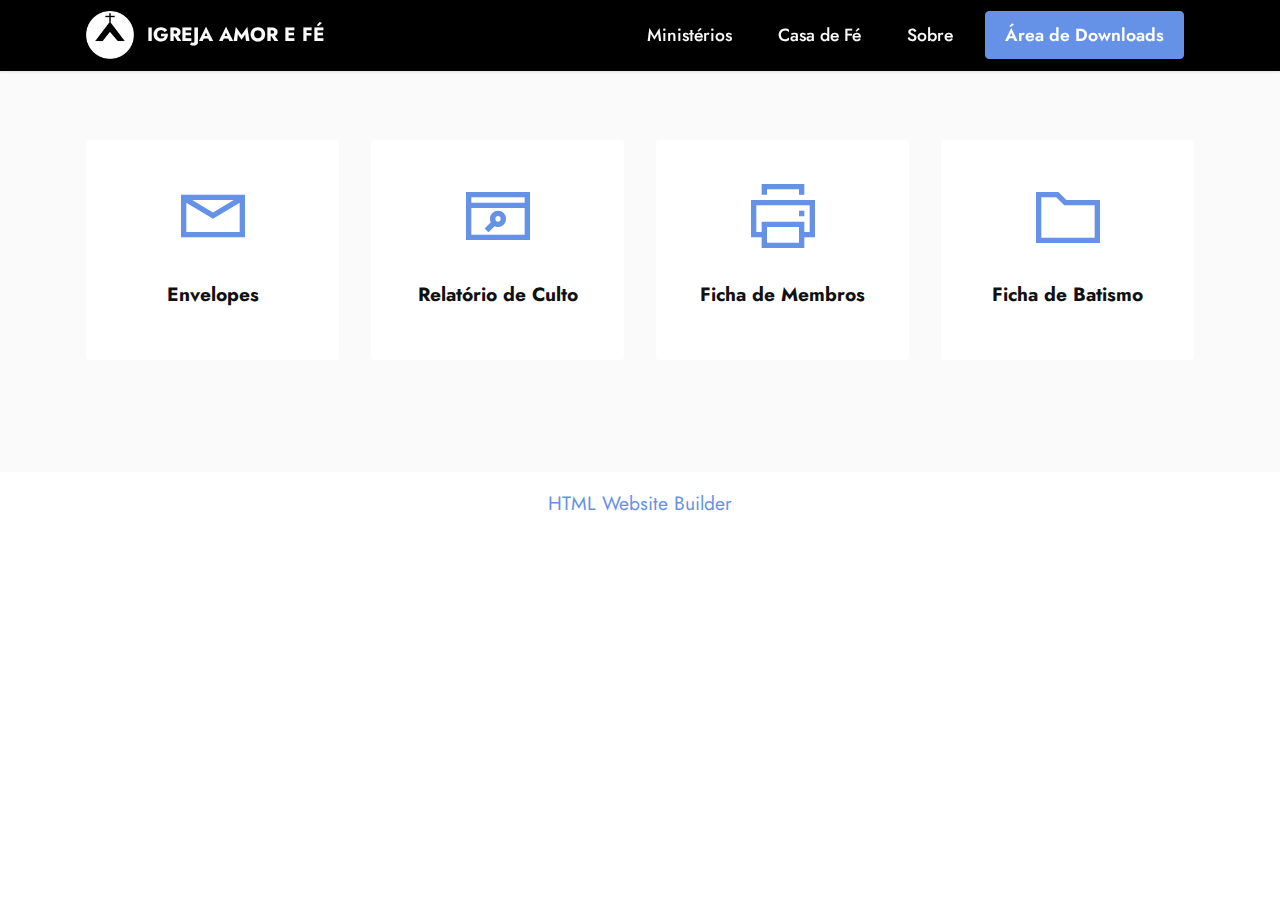
==== visual.html @ c34c12f2 "Add files via upload" ====
<!DOCTYPE html>
<html  >
<head>
  <!-- Site made with Mobirise Website Builder v5.9.13, https://mobirise.com -->
  <meta charset="UTF-8">
  <meta http-equiv="X-UA-Compatible" content="IE=edge">
  <meta name="generator" content="Mobirise v5.9.13, mobirise.com">
  <meta name="viewport" content="width=device-width, initial-scale=1, minimum-scale=1">
  <link rel="shortcut icon" href="assets/images/11-1.jpg" type="image/x-icon">
  <meta name="description" content="">
  
  
  <title>visual</title>
  <link rel="stylesheet" href="assets/web/assets/mobirise-icons2/mobirise2.css">
  <link rel="stylesheet" href="assets/bootstrap/css/bootstrap.min.css">
  <link rel="stylesheet" href="assets/bootstrap/css/bootstrap-grid.min.css">
  <link rel="stylesheet" href="assets/bootstrap/css/bootstrap-reboot.min.css">
  <link rel="stylesheet" href="assets/dropdown/css/style.css">
  <link rel="stylesheet" href="assets/socicon/css/styles.css">
  <link rel="stylesheet" href="assets/theme/css/style.css">
  <link rel="preload" href="https://fonts.googleapis.com/css?family=Jost:100,200,300,400,500,600,700,800,900,100i,200i,300i,400i,500i,600i,700i,800i,900i&display=swap" as="style" onload="this.onload=null;this.rel='stylesheet'">
  <noscript><link rel="stylesheet" href="https://fonts.googleapis.com/css?family=Jost:100,200,300,400,500,600,700,800,900,100i,200i,300i,400i,500i,600i,700i,800i,900i&display=swap"></noscript>
  <link rel="preload" as="style" href="assets/mobirise/css/mbr-additional.css?v=afFq86"><link rel="stylesheet" href="assets/mobirise/css/mbr-additional.css?v=afFq86" type="text/css">

  
  
  
</head>
<body>
  
  <section data-bs-version="5.1" class="menu menu2 cid-tcUsCYb6B1" once="menu" id="menu2-o">
    
    <nav class="navbar navbar-dropdown navbar-fixed-top navbar-expand-lg">
        <div class="container">
            <div class="navbar-brand">
                <span class="navbar-logo">
                    <a href="https://mobiri.se">
                        <img src="assets/images/logo-igreja.png" alt="Mobirise Website Builder" style="height: 3rem;">
                    </a>
                </span>
                <span class="navbar-caption-wrap"><a class="navbar-caption text-white display-7" href="https://mobiri.se">IGREJA AMOR E FÉ</a></span>
            </div>
            <button class="navbar-toggler" type="button" data-toggle="collapse" data-bs-toggle="collapse" data-target="#navbarSupportedContent" data-bs-target="#navbarSupportedContent" aria-controls="navbarNavAltMarkup" aria-expanded="false" aria-label="Toggle navigation">
                <div class="hamburger">
                    <span></span>
                    <span></span>
                    <span></span>
                    <span></span>
                </div>
            </button>
            <div class="collapse navbar-collapse" id="navbarSupportedContent">
                <ul class="navbar-nav nav-dropdown" data-app-modern-menu="true"><li class="nav-item"><a class="nav-link link text-white text-primary display-4" href="index.html">Ministérios</a></li>
                    <li class="nav-item"><a class="nav-link link text-white text-primary display-4" href="index.html">Casa de Fé</a>
                    </li><li class="nav-item"><a class="nav-link link text-white text-primary display-4" href="index.html">
                            Sobre</a></li></ul>
                
                <div class="navbar-buttons mbr-section-btn"><a class="btn btn-primary display-4" href="index.html">Área de Downloads</a></div>
            </div>
        </div>
    </nav>
</section>

<section data-bs-version="5.1" class="features1 cid-u4Rb770Xhs" id="features2-p">

    

    
    
    <div class="container">
        <div class="row justify-content-center">
            <div class="item features-without-image mb-4 col-12 col-md-3">
                <div class="item-wrapper">
                    <div class="card-box align-center">
                        <a href="https://drive.google.com/file/d/13K0QXNagYBEDEWRBRsOV_runFDCj_hJ8/view?usp=sharing"><span class="mbr-iconfont mobi-mbri-letter mobi-mbri"></span></a>
                        <h4 class="card-title align-center mbr-black mbr-fonts-style display-7">
                            <strong>Envelopes</strong></h4>
                    </div>
                </div>
            </div>
            <div class="item features-without-image mb-4 col-12 col-md-3">
                <div class="item-wrapper">
                    <div class="card-box align-center">
                        <a href="https://docs.google.com/document/d/1XBBXxQU7pTBc7GW6UJ6fweYFXWh9gtAd/edit?usp=sharing&ouid=117216996912906543314&rtpof=true&sd=true"><span class="mbr-iconfont mobi-mbri-browse mobi-mbri"></span></a>
                        <h4 class="card-title align-center mbr-black mbr-fonts-style display-7"><strong>Relatório de Culto</strong></h4>
                    </div>
                </div>
            </div>
            <div class="item features-without-image mb-4 col-12 col-md-3">
                <div class="item-wrapper">
                    <div class="card-box align-center">
                        <a href="https://drive.google.com/file/d/1W7RfRAfXHc2m7rKWgKpAj8wKP4SU4WVz/view?usp=sharing"><span class="mbr-iconfont mobi-mbri-print mobi-mbri"></span></a>
                        <h4 class="card-title align-center mbr-black mbr-fonts-style display-7">
                            <strong>Ficha de Membros</strong></h4>
                    </div>
                </div>
            </div>
            <div class="item features-without-image mb-4 col-12 col-md-3">
                <div class="item-wrapper">
                    <div class="card-box align-center">
                        <a href="https://drive.google.com/file/d/1EthzS99RHpY4EfSjdzGNnHa88DZdCbsO/view?usp=sharing"><span class="mbr-iconfont mobi-mbri-folder mobi-mbri"></span></a>
                        <h4 class="card-title align-center mbr-black mbr-fonts-style display-7">
                            <strong>Ficha de Batismo</strong></h4>
                    </div>
                </div>
            </div>
        </div>
    </div>
</section><section class="display-7" style="padding: 0;align-items: center;justify-content: center;flex-wrap: wrap;    align-content: center;display: flex;position: relative;height: 4rem;"><a href="https://mobiri.se/2835618" style="flex: 1 1;height: 4rem;position: absolute;width: 100%;z-index: 1;"><img alt="" style="height: 4rem;" src="[data-uri]"></a><p style="margin: 0;text-align: center;" class="display-7">&#8204;</p><a style="z-index:1" href="https://mobirise.com/html-builder.html">HTML Website Builder</a></section><script src="assets/bootstrap/js/bootstrap.bundle.min.js"></script>  <script src="assets/smoothscroll/smooth-scroll.js"></script>  <script src="assets/ytplayer/index.js"></script>  <script src="assets/dropdown/js/navbar-dropdown.js"></script>  <script src="assets/theme/js/script.js"></script>  
  
  
</body>
</html>
---- assets/web/assets/mobirise-icons2/mobirise2.css ----
@font-face {
  font-family: 'Moririse2';
  font-display: swap;
  src:  url('mobirise2.eot?f2bix4');
  src:  url('mobirise2.eot?f2bix4#iefix') format('embedded-opentype'),
    url('mobirise2.ttf?f2bix4') format('truetype'),
    url('mobirise2.woff?f2bix4') format('woff'),
    url('mobirise2.svg?f2bix4#mobirise2') format('svg');
  font-weight: normal;
  font-style: normal;
}

[class^="mobi-"], [class*=" mobi-"] {
  /* use !important to prevent issues with browser extensions that change fonts */
  font-family: 'Moririse2' !important;
  speak: none;
  font-style: normal;
  font-weight: normal;
  font-variant: normal;
  text-transform: none;
  line-height: 1;

  /* Better Font Rendering =========== */
  -webkit-font-smoothing: antialiased;
  -moz-osx-font-smoothing: grayscale;
}

.mobi-mbri-add-submenu:before {
  content: "\e900";
}
.mobi-mbri-alert:before {
  content: "\e901";
}
.mobi-mbri-align-center:before {
  content: "\e902";
}
.mobi-mbri-align-justify:before {
  content: "\e903";
}
.mobi-mbri-align-left:before {
  content: "\e904";
}
.mobi-mbri-align-right:before {
  content: "\e905";
}
.mobi-mbri-android:before {
  content: "\e906";
}
.mobi-mbri-apple:before {
  content: "\e907";
}
.mobi-mbri-arrow-down:before {
  content: "\e908";
}
.mobi-mbri-arrow-next:before {
  content: "\e909";
}
.mobi-mbri-arrow-prev:before {
  content: "\e90a";
}
.mobi-mbri-arrow-up:before {
  content: "\e90b";
}
.mobi-mbri-bold:before {
  content: "\e90c";
}
.mobi-mbri-bookmark:before {
  content: "\e90d";
}
.mobi-mbri-bootstrap:before {
  content: "\e90e";
}
.mobi-mbri-briefcase:before {
  content: "\e90f";
}
.mobi-mbri-browse:before {
  content: "\e910";
}
.mobi-mbri-bulleted-list:before {
  content: "\e911";
}
.mobi-mbri-calendar:before {
  content: "\e912";
}
.mobi-mbri-camera:before {
  content: "\e913";
}
.mobi-mbri-cart-add:before {
  content: "\e914";
}
.mobi-mbri-cart-full:before {
  content: "\e915";
}
.mobi-mbri-cash:before {
  content: "\e916";
}
.mobi-mbri-change-style:before {
  content: "\e917";
}
.mobi-mbri-chat:before {
  content: "\e918";
}
.mobi-mbri-clock:before {
  content: "\e919";
}
.mobi-mbri-close:before {
  content: "\e91a";
}
.mobi-mbri-cloud:before {
  content: "\e91b";
}
.mobi-mbri-code:before {
  content: "\e91c";
}
.mobi-mbri-contact-form:before {
  content: "\e91d";
}
.mobi-mbri-credit-card:before {
  content: "\e91e";
}
.mobi-mbri-cursor-click:before {
  content: "\e91f";
}
.mobi-mbri-cust-feedback:before {
  content: "\e920";
}
.mobi-mbri-database:before {
  content: "\e921";
}
.mobi-mbri-delivery:before {
  content: "\e922";
}
.mobi-mbri-desktop:before {
  content: "\e923";
}
.mobi-mbri-devices:before {
  content: "\e924";
}
.mobi-mbri-down:before {
  content: "\e925";
}
.mobi-mbri-download-2:before {
  content: "\e926";
}
.mobi-mbri-download:before {
  content: "\e927";
}
.mobi-mbri-drag-n-drop-2:before {
  content: "\e928";
}
.mobi-mbri-drag-n-drop:before {
  content: "\e929";
}
.mobi-mbri-edit-2:before {
  content: "\e92a";
}
.mobi-mbri-edit:before {
  content: "\e92b";
}
.mobi-mbri-error:before {
  content: "\e92c";
}
.mobi-mbri-extension:before {
  content: "\e92d";
}
.mobi-mbri-features:before {
  content: "\e92e";
}
.mobi-mbri-file:before {
  content: "\e92f";
}
.mobi-mbri-flag:before {
  content: "\e930";
}
.mobi-mbri-folder:before {
  content: "\e931";
}
.mobi-mbri-gift:before {
  content: "\e932";
}
.mobi-mbri-github:before {
  content: "\e933";
}
.mobi-mbri-globe-2:before {
  content: "\e934";
}
.mobi-mbri-globe:before {
  content: "\e935";
}
.mobi-mbri-growing-chart:before {
  content: "\e936";
}
.mobi-mbri-hearth:before {
  content: "\e937";
}
.mobi-mbri-help:before {
  content: "\e938";
}
.mobi-mbri-home:before {
  content: "\e939";
}
.mobi-mbri-hot-cup:before {
  content: "\e93a";
}
.mobi-mbri-idea:before {
  content: "\e93b";
}
.mobi-mbri-image-gallery:before {
  content: "\e93c";
}
.mobi-mbri-image-slider:before {
  content: "\e93d";
}
.mobi-mbri-info:before {
  content: "\e93e";
}
.mobi-mbri-italic:before {
  content: "\e93f";
}
.mobi-mbri-key:before {
  content: "\e940";
}
.mobi-mbri-laptop:before {
  content: "\e941";
}
.mobi-mbri-layers:before {
  content: "\e942";
}
.mobi-mbri-left-right:before {
  content: "\e943";
}
.mobi-mbri-left:before {
  content: "\e944";
}
.mobi-mbri-letter:before {
  content: "\e945";
}
.mobi-mbri-like:before {
  content: "\e946";
}
.mobi-mbri-link:before {
  content: "\e947";
}
.mobi-mbri-lock:before {
  content: "\e948";
}
.mobi-mbri-login:before {
  content: "\e949";
}
.mobi-mbri-logout:before {
  content: "\e94a";
}
.mobi-mbri-magic-stick:before {
  content: "\e94b";
}
.mobi-mbri-map-pin:before {
  content: "\e94c";
}
.mobi-mbri-menu:before {
  content: "\e94d";
}
.mobi-mbri-mobile-2:before {
  content: "\e94e";
}
.mobi-mbri-mobile-horizontal:before {
  content: "\e94f";
}
.mobi-mbri-mobile:before {
  content: "\e950";
}
.mobi-mbri-mobirise:before {
  content: "\e951";
}
.mobi-mbri-more-horizontal:before {
  content: "\e952";
}
.mobi-mbri-more-vertical:before {
  content: "\e953";
}
.mobi-mbri-music:before {
  content: "\e954";
}
.mobi-mbri-new-file:before {
  content: "\e955";
}
.mobi-mbri-numbered-list:before {
  content: "\e956";
}
.mobi-mbri-opened-folder:before {
  content: "\e957";
}
.mobi-mbri-pages:before {
  content: "\e958";
}
.mobi-mbri-paper-plane:before {
  content: "\e959";
}
.mobi-mbri-paperclip:before {
  content: "\e95a";
}
.mobi-mbri-phone:before {
  content: "\e95b";
}
.mobi-mbri-photo:before {
  content: "\e95c";
}
.mobi-mbri-photos:before {
  content: "\e95d";
}
.mobi-mbri-pin:before {
  content: "\e95e";
}
.mobi-mbri-play:before {
  content: "\e95f";
}
.mobi-mbri-plus:before {
  content: "\e960";
}
.mobi-mbri-preview:before {
  content: "\e961";
}
.mobi-mbri-print:before {
  content: "\e962";
}
.mobi-mbri-protect:before {
  content: "\e963";
}
.mobi-mbri-question:before {
  content: "\e964";
}
.mobi-mbri-quote-left:before {
  content: "\e965";
}
.mobi-mbri-quote-right:before {
  content: "\e966";
}
.mobi-mbri-redo:before {
  content: "\e967";
}
.mobi-mbri-refresh:before {
  content: "\e968";
}
.mobi-mbri-responsive-2:before {
  content: "\e969";
}
.mobi-mbri-responsive:before {
  content: "\e96a";
}
.mobi-mbri-right:before {
  content: "\e96b";
}
.mobi-mbri-rocket:before {
  content: "\e96c";
}
.mobi-mbri-sad-face:before {
  content: "\e96d";
}
.mobi-mbri-sale:before {
  content: "\e96e";
}
.mobi-mbri-save:before {
  content: "\e96f";
}
.mobi-mbri-search:before {
  content: "\e970";
}
.mobi-mbri-setting-2:before {
  content: "\e971";
}
.mobi-mbri-setting-3:before {
  content: "\e972";
}
.mobi-mbri-setting:before {
  content: "\e973";
}
.mobi-mbri-share:before {
  content: "\e974";
}
.mobi-mbri-shopping-bag:before {
  content: "\e975";
}
.mobi-mbri-shopping-basket:before {
  content: "\e976";
}
.mobi-mbri-shopping-cart:before {
  content: "\e977";
}
.mobi-mbri-sites:before {
  content: "\e978";
}
.mobi-mbri-smile-face:before {
  content: "\e979";
}
.mobi-mbri-speed:before {
  content: "\e97a";
}
.mobi-mbri-star:before {
  content: "\e97b";
}
.mobi-mbri-success:before {
  content: "\e97c";
}
.mobi-mbri-sun:before {
  content: "\e97d";
}
.mobi-mbri-sun2:before {
  content: "\e97e";
}
.mobi-mbri-tablet-vertical:before {
  content: "\e97f";
}
.mobi-mbri-tablet:before {
  content: "\e980";
}
.mobi-mbri-target:before {
  content: "\e981";
}
.mobi-mbri-timer:before {
  content: "\e982";
}
.mobi-mbri-to-ftp:before {
  content: "\e983";
}
.mobi-mbri-to-local-drive:before {
  content: "\e984";
}
.mobi-mbri-touch-swipe:before {
  content: "\e985";
}
.mobi-mbri-touch:before {
  content: "\e986";
}
.mobi-mbri-trash:before {
  content: "\e987";
}
.mobi-mbri-underline:before {
  content: "\e988";
}
.mobi-mbri-undo:before {
  content: "\e989";
}
.mobi-mbri-unlink:before {
  content: "\e98a";
}
.mobi-mbri-unlock:before {
  content: "\e98b";
}
.mobi-mbri-up-down:before {
  content: "\e98c";
}
.mobi-mbri-up:before {
  content: "\e98d";
}
.mobi-mbri-update:before {
  content: "\e98e";
}
.mobi-mbri-upload-2:before {
  content: "\e98f";
}
.mobi-mbri-upload:before {
  content: "\e990";
}
.mobi-mbri-user-2:before {
  content: "\e991";
}
.mobi-mbri-user:before {
  content: "\e992";
}
.mobi-mbri-users:before {
  content: "\e993";
}
.mobi-mbri-video-play:before {
  content: "\e994";
}
.mobi-mbri-video:before {
  content: "\e995";
}
.mobi-mbri-watch:before {
  content: "\e996";
}
.mobi-mbri-website-theme-2:before {
  content: "\e997";
}
.mobi-mbri-website-theme:before {
  content: "\e998";
}
.mobi-mbri-wifi:before {
  content: "\e999";
}
.mobi-mbri-windows:before {
  content: "\e99a";
}
.mobi-mbri-zoom-in:before {
  content: "\e99b";
}
.mobi-mbri-zoom-out:before {
  content: "\e99c";
}
---- assets/dropdown/css/style.css ----
.navbar-dropdown {
  left: 0;
  padding: 0;
  position: absolute;
  right: 0;
  top: 0;
  transition: all 0.45s ease;
  z-index: 1030;
  background: #282828; }
  .navbar-dropdown .navbar-logo {
    margin-right: 0.8rem;
    transition: margin 0.3s ease-in-out;
    vertical-align: middle; }
    .navbar-dropdown .navbar-logo img {
      height: 3.125rem;
      transition: all 0.3s ease-in-out; }
    .navbar-dropdown .navbar-logo.mbr-iconfont {
      font-size: 3.125rem;
      line-height: 3.125rem; }
  .navbar-dropdown .navbar-caption {
    font-weight: 700;
    white-space: normal;
    vertical-align: -4px;
    line-height: 3.125rem !important; }
    .navbar-dropdown .navbar-caption, .navbar-dropdown .navbar-caption:hover {
      color: inherit;
      text-decoration: none; }
  .navbar-dropdown .mbr-iconfont + .navbar-caption {
    vertical-align: -1px; }
  .navbar-dropdown.navbar-fixed-top {
    position: fixed; }
  .navbar-dropdown .navbar-brand span {
    vertical-align: -4px; }
  .navbar-dropdown.bg-color.transparent {
    background: none; }
  .navbar-dropdown.navbar-short .navbar-brand {
    padding: 0.625rem 0; }
    .navbar-dropdown.navbar-short .navbar-brand span {
      vertical-align: -1px; }
  .navbar-dropdown.navbar-short .navbar-caption {
    line-height: 2.375rem !important;
    vertical-align: -2px; }
  .navbar-dropdown.navbar-short .navbar-logo {
    margin-right: 0.5rem; }
    .navbar-dropdown.navbar-short .navbar-logo img {
      height: 2.375rem; }
    .navbar-dropdown.navbar-short .navbar-logo.mbr-iconfont {
      font-size: 2.375rem;
      line-height: 2.375rem; }
  .navbar-dropdown.navbar-short .mbr-table-cell {
    height: 3.625rem; }
  .navbar-dropdown .navbar-close {
    left: 0.6875rem;
    position: fixed;
    top: 0.75rem;
    z-index: 1000; }
  .navbar-dropdown .hamburger-icon {
    content: "";
    display: inline-block;
    vertical-align: middle;
    width: 16px;
    -webkit-box-shadow: 0 -6px 0 1px #282828,0 0 0 1px #282828,0 6px 0 1px #282828;
    -moz-box-shadow: 0 -6px 0 1px #282828,0 0 0 1px #282828,0 6px 0 1px #282828;
    box-shadow: 0 -6px 0 1px #282828,0 0 0 1px #282828,0 6px 0 1px #282828; }

.dropdown-menu .dropdown-toggle[data-toggle="dropdown-submenu"]::after {
  border-bottom: 0.35em solid transparent;
  border-left: 0.35em solid;
  border-right: 0;
  border-top: 0.35em solid transparent;
  margin-left: 0.3rem; }

.dropdown-menu .dropdown-item:focus {
  outline: 0; }

.nav-dropdown {
  font-size: 0.75rem;
  font-weight: 500;
  height: auto !important; }
  .nav-dropdown .nav-btn {
    padding-left: 1rem; }
  .nav-dropdown .link {
    margin: .667em 1.667em;
    font-weight: 500;
    padding: 0;
    transition: color .2s ease-in-out; }
    .nav-dropdown .link.dropdown-toggle {
      margin-right: 2.583em; }
      .nav-dropdown .link.dropdown-toggle::after {
        margin-left: .25rem;
        border-top: 0.35em solid;
        border-right: 0.35em solid transparent;
        border-left: 0.35em solid transparent;
        border-bottom: 0; }
      .nav-dropdown .link.dropdown-toggle[aria-expanded="true"] {
        margin: 0;
        padding: 0.667em 3.263em  0.667em 1.667em; }
  .nav-dropdown .link::after,
  .nav-dropdown .dropdown-item::after {
    color: inherit; }
  .nav-dropdown .btn {
    font-size: 0.75rem;
    font-weight: 700;
    letter-spacing: 0;
    margin-bottom: 0;
    padding-left: 1.25rem;
    padding-right: 1.25rem; }
  .nav-dropdown .dropdown-menu {
    border-radius: 0;
    border: 0;
    left: 0;
    margin: 0;
    padding-bottom: 1.25rem;
    padding-top: 1.25rem;
    position: relative; }
  .nav-dropdown .dropdown-submenu {
    margin-left: 0.125rem;
    top: 0; }
  .nav-dropdown .dropdown-item {
    font-weight: 500;
    line-height: 2;
    padding: 0.3846em 4.615em 0.3846em 1.5385em;
    position: relative;
    transition: color .2s ease-in-out, background-color .2s ease-in-out; }
    .nav-dropdown .dropdown-item::after {
      margin-top: -0.3077em;
      position: absolute;
      right: 1.1538em;
      top: 50%; }
    .nav-dropdown .dropdown-item:focus, .nav-dropdown .dropdown-item:hover {
      background: none; }

@media (max-width: 767px) {
  .nav-dropdown.navbar-toggleable-sm {
    bottom: 0;
    display: none;
    left: 0;
    overflow-x: hidden;
    position: fixed;
    top: 0;
    transform: translateX(-100%);
    -ms-transform: translateX(-100%);
    -webkit-transform: translateX(-100%);
    width: 18.75rem;
    z-index: 999; } }
.nav-dropdown.navbar-toggleable-xl {
  bottom: 0;
  display: none;
  left: 0;
  overflow-x: hidden;
  position: fixed;
  top: 0;
  transform: translateX(-100%);
  -ms-transform: translateX(-100%);
  -webkit-transform: translateX(-100%);
  width: 18.75rem;
  z-index: 999; }

.nav-dropdown-sm {
  display: block !important;
  overflow-x: hidden;
  overflow: auto;
  padding-top: 3.875rem; }
  .nav-dropdown-sm::after {
    content: "";
    display: block;
    height: 3rem;
    width: 100%; }
  .nav-dropdown-sm.collapse.in ~ .navbar-close {
    display: block !important; }
  .nav-dropdown-sm.collapsing, .nav-dropdown-sm.collapse.in {
    transform: translateX(0);
    -ms-transform: translateX(0);
    -webkit-transform: translateX(0);
    transition: all 0.25s ease-out;
    -webkit-transition: all 0.25s ease-out;
    background: #282828; }
  .nav-dropdown-sm.collapsing[aria-expanded="false"] {
    transform: translateX(-100%);
    -ms-transform: translateX(-100%);
    -webkit-transform: translateX(-100%); }
  .nav-dropdown-sm .nav-item {
    display: block;
    margin-left: 0 !important;
    padding-left: 0; }
  .nav-dropdown-sm .link,
  .nav-dropdown-sm .dropdown-item {
    border-top: 1px dotted rgba(255, 255, 255, 0.1);
    font-size: 0.8125rem;
    line-height: 1.6;
    margin: 0 !important;
    padding: 0.875rem 2.4rem 0.875rem 1.5625rem !important;
    position: relative;
    white-space: normal; }
    .nav-dropdown-sm .link:focus, .nav-dropdown-sm .link:hover,
    .nav-dropdown-sm .dropdown-item:focus,
    .nav-dropdown-sm .dropdown-item:hover {
      background: rgba(0, 0, 0, 0.2) !important;
      color: #c0a375; }
  .nav-dropdown-sm .nav-btn {
    position: relative;
    padding: 1.5625rem 1.5625rem 0 1.5625rem; }
    .nav-dropdown-sm .nav-btn::before {
      border-top: 1px dotted rgba(255, 255, 255, 0.1);
      content: "";
      left: 0;
      position: absolute;
      top: 0;
      width: 100%; }
    .nav-dropdown-sm .nav-btn + .nav-btn {
      padding-top: 0.625rem; }
      .nav-dropdown-sm .nav-btn + .nav-btn::before {
        display: none; }
  .nav-dropdown-sm .btn {
    padding: 0.625rem 0; }
  .nav-dropdown-sm .dropdown-toggle[data-toggle="dropdown-submenu"]::after {
    margin-left: .25rem;
    border-top: 0.35em solid;
    border-right: 0.35em solid transparent;
    border-left: 0.35em solid transparent;
    border-bottom: 0; }
  .nav-dropdown-sm .dropdown-toggle[data-toggle="dropdown-submenu"][aria-expanded="true"]::after {
    border-top: 0;
    border-right: 0.35em solid transparent;
    border-left: 0.35em solid transparent;
    border-bottom: 0.35em solid; }
  .nav-dropdown-sm .dropdown-menu {
    margin: 0;
    padding: 0;
    position: relative;
    top: 0;
    left: 0;
    width: 100%;
    border: 0;
    float: none;
    border-radius: 0;
    background: none; }
  .nav-dropdown-sm .dropdown-submenu {
    left: 100%;
    margin-left: 0.125rem;
    margin-top: -1.25rem;
    top: 0; }

.navbar-toggleable-sm .nav-dropdown .dropdown-menu {
  position: absolute; }

.navbar-toggleable-sm .nav-dropdown .dropdown-submenu {
  left: 100%;
  margin-left: 0.125rem;
  margin-top: -1.25rem;
  top: 0; }

.navbar-toggleable-sm.opened .nav-dropdown .dropdown-menu {
  position: relative; }

.navbar-toggleable-sm.opened .nav-dropdown .dropdown-submenu {
  left: 0;
  margin-left: 00rem;
  margin-top: 0rem;
  top: 0; }

.is-builder .nav-dropdown.collapsing {
  transition: none !important; }
---- assets/socicon/css/styles.css ----
@charset "UTF-8";

@font-face {
  font-family: 'Socicon';
  src:  url('../fonts/socicon.eot');
  src:  url('../fonts/socicon.eot?#iefix') format('embedded-opentype'),
    url('../fonts/socicon.woff2') format('woff2'),
    url('../fonts/socicon.ttf') format('truetype'),
    url('../fonts/socicon.woff') format('woff'),
    url('../fonts/socicon.svg#socicon') format('svg');
  font-weight: normal;
  font-style: normal;
  font-display: swap;
}

[data-icon]:before {
  font-family: "socicon" !important;
  content: attr(data-icon);
  font-style: normal !important;
  font-weight: normal !important;
  font-variant: normal !important;
  text-transform: none !important;
  speak: none;
  line-height: 1;
  -webkit-font-smoothing: antialiased;
  -moz-osx-font-smoothing: grayscale;
}

[class^="socicon-"], [class*=" socicon-"] {
  /* use !important to prevent issues with browser extensions that change fonts */
  font-family: 'Socicon' !important;
  speak: none;
  font-style: normal;
  font-weight: normal;
  font-variant: normal;
  text-transform: none;
  line-height: 1;

  /* Better Font Rendering =========== */
  -webkit-font-smoothing: antialiased;
  -moz-osx-font-smoothing: grayscale;
}

.socicon-eitaa:before {
  content: "\e97c";
}
.socicon-soroush:before {
  content: "\e97d";
}
.socicon-bale:before {
  content: "\e97e";
}
.socicon-zazzle:before {
  content: "\e97b";
}
.socicon-society6:before {
  content: "\e97a";
}
.socicon-redbubble:before {
  content: "\e979";
}
.socicon-avvo:before {
  content: "\e978";
}
.socicon-stitcher:before {
  content: "\e977";
}
.socicon-googlehangouts:before {
  content: "\e974";
}
.socicon-dlive:before {
  content: "\e975";
}
.socicon-vsco:before {
  content: "\e976";
}
.socicon-flipboard:before {
  content: "\e973";
}
.socicon-ubuntu:before {
  content: "\e958";
}
.socicon-artstation:before {
  content: "\e959";
}
.socicon-invision:before {
  content: "\e95a";
}
.socicon-torial:before {
  content: "\e95b";
}
.socicon-collectorz:before {
  content: "\e95c";
}
.socicon-seenthis:before {
  content: "\e95d";
}
.socicon-googleplaymusic:before {
  content: "\e95e";
}
.socicon-debian:before {
  content: "\e95f";
}
.socicon-filmfreeway:before {
  content: "\e960";
}
.socicon-gnome:before {
  content: "\e961";
}
.socicon-itchio:before {
  content: "\e962";
}
.socicon-jamendo:before {
  content: "\e963";
}
.socicon-mix:before {
  content: "\e964";
}
.socicon-sharepoint:before {
  content: "\e965";
}
.socicon-tinder:before {
  content: "\e966";
}
.socicon-windguru:before {
  content: "\e967";
}
.socicon-cdbaby:before {
  content: "\e968";
}
.socicon-elementaryos:before {
  content: "\e969";
}
.socicon-stage32:before {
  content: "\e96a";
}
.socicon-tiktok:before {
  content: "\e96b";
}
.socicon-gitter:before {
  content: "\e96c";
}
.socicon-letterboxd:before {
  content: "\e96d";
}
.socicon-threema:before {
  content: "\e96e";
}
.socicon-splice:before {
  content: "\e96f";
}
.socicon-metapop:before {
  content: "\e970";
}
.socicon-naver:before {
  content: "\e971";
}
.socicon-remote:before {
  content: "\e972";
}
.socicon-internet:before {
  content: "\e957";
}
.socicon-moddb:before {
  content: "\e94b";
}
.socicon-indiedb:before {
  content: "\e94c";
}
.socicon-traxsource:before {
  content: "\e94d";
}
.socicon-gamefor:before {
  content: "\e94e";
}
.socicon-pixiv:before {
  content: "\e94f";
}
.socicon-myanimelist:before {
  content: "\e950";
}
.socicon-blackberry:before {
  content: "\e951";
}
.socicon-wickr:before {
  content: "\e952";
}
.socicon-spip:before {
  content: "\e953";
}
.socicon-napster:before {
  content: "\e954";
}
.socicon-beatport:before {
  content: "\e955";
}
.socicon-hackerone:before {
  content: "\e956";
}
.socicon-hackernews:before {
  content: "\e946";
}
.socicon-smashwords:before {
  content: "\e947";
}
.socicon-kobo:before {
  content: "\e948";
}
.socicon-bookbub:before {
  content: "\e949";
}
.socicon-mailru:before {
  content: "\e94a";
}
.socicon-gitlab:before {
  content: "\e945";
}
.socicon-instructables:before {
  content: "\e944";
}
.socicon-portfolio:before {
  content: "\e943";
}
.socicon-codered:before {
  content: "\e940";
}
.socicon-origin:before {
  content: "\e941";
}
.socicon-nextdoor:before {
  content: "\e942";
}
.socicon-udemy:before {
  content: "\e93f";
}
.socicon-livemaster:before {
  content: "\e93e";
}
.socicon-crunchbase:before {
  content: "\e93b";
}
.socicon-homefy:before {
  content: "\e93c";
}
.socicon-calendly:before {
  content: "\e93d";
}
.socicon-realtor:before {
  content: "\e90f";
}
.socicon-tidal:before {
  content: "\e910";
}
.socicon-qobuz:before {
  content: "\e911";
}
.socicon-natgeo:before {
  content: "\e912";
}
.socicon-mastodon:before {
  content: "\e913";
}
.socicon-unsplash:before {
  content: "\e914";
}
.socicon-homeadvisor:before {
  content: "\e915";
}
.socicon-angieslist:before {
  content: "\e916";
}
.socicon-codepen:before {
  content: "\e917";
}
.socicon-slack:before {
  content: "\e918";
}
.socicon-openaigym:before {
  content: "\e919";
}
.socicon-logmein:before {
  content: "\e91a";
}
.socicon-fiverr:before {
  content: "\e91b";
}
.socicon-gotomeeting:before {
  content: "\e91c";
}
.socicon-aliexpress:before {
  content: "\e91d";
}
.socicon-guru:before {
  content: "\e91e";
}
.socicon-appstore:before {
  content: "\e91f";
}
.socicon-homes:before {
  content: "\e920";
}
.socicon-zoom:before {
  content: "\e921";
}
.socicon-alibaba:before {
  content: "\e922";
}
.socicon-craigslist:before {
  content: "\e923";
}
.socicon-wix:before {
  content: "\e924";
}
.socicon-redfin:before {
  content: "\e925";
}
.socicon-googlecalendar:before {
  content: "\e926";
}
.socicon-shopify:before {
  content: "\e927";
}
.socicon-freelancer:before {
  content: "\e928";
}
.socicon-seedrs:before {
  content: "\e929";
}
.socicon-bing:before {
  content: "\e92a";
}
.socicon-doodle:before {
  content: "\e92b";
}
.socicon-bonanza:before {
  content: "\e92c";
}
.socicon-squarespace:before {
  content: "\e92d";
}
.socicon-toptal:before {
  content: "\e92e";
}
.socicon-gust:before {
  content: "\e92f";
}
.socicon-ask:before {
  content: "\e930";
}
.socicon-trulia:before {
  content: "\e931";
}
.socicon-loomly:before {
  content: "\e932";
}
.socicon-ghost:before {
  content: "\e933";
}
.socicon-upwork:before {
  content: "\e934";
}
.socicon-fundable:before {
  content: "\e935";
}
.socicon-booking:before {
  content: "\e936";
}
.socicon-googlemaps:before {
  content: "\e937";
}
.socicon-zillow:before {
  content: "\e938";
}
.socicon-niconico:before {
  content: "\e939";
}
.socicon-toneden:before {
  content: "\e93a";
}
.socicon-augment:before {
  content: "\e908";
}
.socicon-bitbucket:before {
  content: "\e909";
}
.socicon-fyuse:before {
  content: "\e90a";
}
.socicon-yt-gaming:before {
  content: "\e90b";
}
.socicon-sketchfab:before {
  content: "\e90c";
}
.socicon-mobcrush:before {
  content: "\e90d";
}
.socicon-microsoft:before {
  content: "\e90e";
}
.socicon-pandora:before {
  content: "\e907";
}
.socicon-messenger:before {
  content: "\e906";
}
.socicon-gamewisp:before {
  content: "\e905";
}
.socicon-bloglovin:before {
  content: "\e904";
}
.socicon-tunein:before {
  content: "\e903";
}
.socicon-gamejolt:before {
  content: "\e901";
}
.socicon-trello:before {
  content: "\e902";
}
.socicon-spreadshirt:before {
  content: "\e900";
}
.socicon-500px:before {
  content: "\e000";
}
.socicon-8tracks:before {
  content: "\e001";
}
.socicon-airbnb:before {
  content: "\e002";
}
.socicon-alliance:before {
  content: "\e003";
}
.socicon-amazon:before {
  content: "\e004";
}
.socicon-amplement:before {
  content: "\e005";
}
.socicon-android:before {
  content: "\e006";
}
.socicon-angellist:before {
  content: "\e007";
}
.socicon-apple:before {
  content: "\e008";
}
.socicon-appnet:before {
  content: "\e009";
}
.socicon-baidu:before {
  content: "\e00a";
}
.socicon-bandcamp:before {
  content: "\e00b";
}
.socicon-battlenet:before {
  content: "\e00c";
}
.socicon-mixer:before {
  content: "\e00d";
}
.socicon-bebee:before {
  content: "\e00e";
}
.socicon-bebo:before {
  content: "\e00f";
}
.socicon-behance:before {
  content: "\e010";
}
.socicon-blizzard:before {
  content: "\e011";
}
.socicon-blogger:before {
  content: "\e012";
}
.socicon-buffer:before {
  content: "\e013";
}
.socicon-chrome:before {
  content: "\e014";
}
.socicon-coderwall:before {
  content: "\e015";
}
.socicon-curse:before {
  content: "\e016";
}
.socicon-dailymotion:before {
  content: "\e017";
}
.socicon-deezer:before {
  content: "\e018";
}
.socicon-delicious:before {
  content: "\e019";
}
.socicon-deviantart:before {
  content: "\e01a";
}
.socicon-diablo:before {
  content: "\e01b";
}
.socicon-digg:before {
  content: "\e01c";
}
.socicon-discord:before {
  content: "\e01d";
}
.socicon-disqus:before {
  content: "\e01e";
}
.socicon-douban:before {
  content: "\e01f";
}
.socicon-draugiem:before {
  content: "\e020";
}
.socicon-dribbble:before {
  content: "\e021";
}
.socicon-drupal:before {
  content: "\e022";
}
.socicon-ebay:before {
  content: "\e023";
}
.socicon-ello:before {
  content: "\e024";
}
.socicon-endomodo:before {
  content: "\e025";
}
.socicon-envato:before {
  content: "\e026";
}
.socicon-etsy:before {
  content: "\e027";
}
.socicon-facebook:before {
  content: "\e028";
}
.socicon-feedburner:before {
  content: "\e029";
}
.socicon-filmweb:before {
  content: "\e02a";
}
.socicon-firefox:before {
  content: "\e02b";
}
.socicon-flattr:before {
  content: "\e02c";
}
.socicon-flickr:before {
  content: "\e02d";
}
.socicon-formulr:before {
  content: "\e02e";
}
.socicon-forrst:before {
  content: "\e02f";
}
.socicon-foursquare:before {
  content: "\e030";
}
.socicon-friendfeed:before {
  content: "\e031";
}
.socicon-github:before {
  content: "\e032";
}
.socicon-goodreads:before {
  content: "\e033";
}
.socicon-google:before {
  content: "\e034";
}
.socicon-googlescholar:before {
  content: "\e035";
}
.socicon-googlegroups:before {
  content: "\e036";
}
.socicon-googlephotos:before {
  content: "\e037";
}
.socicon-googleplus:before {
  content: "\e038";
}
.socicon-grooveshark:before {
  content: "\e039";
}
.socicon-hackerrank:before {
  content: "\e03a";
}
.socicon-hearthstone:before {
  content: "\e03b";
}
.socicon-hellocoton:before {
  content: "\e03c";
}
.socicon-heroes:before {
  content: "\e03d";
}
.socicon-smashcast:before {
  content: "\e03e";
}
.socicon-horde:before {
  content: "\e03f";
}
.socicon-houzz:before {
  content: "\e040";
}
.socicon-icq:before {
  content: "\e041";
}
.socicon-identica:before {
  content: "\e042";
}
.socicon-imdb:before {
  content: "\e043";
}
.socicon-instagram:before {
  content: "\e044";
}
.socicon-issuu:before {
  content: "\e045";
}
.socicon-istock:before {
  content: "\e046";
}
.socicon-itunes:before {
  content: "\e047";
}
.socicon-keybase:before {
  content: "\e048";
}
.socicon-lanyrd:before {
  content: "\e049";
}
.socicon-lastfm:before {
  content: "\e04a";
}
.socicon-line:before {
  content: "\e04b";
}
.socicon-linkedin:before {
  content: "\e04c";
}
.socicon-livejournal:before {
  content: "\e04d";
}
.socicon-lyft:before {
  content: "\e04e";
}
.socicon-macos:before {
  content: "\e04f";
}
.socicon-mail:before {
  content: "\e050";
}
.socicon-medium:before {
  content: "\e051";
}
.socicon-meetup:before {
  content: "\e052";
}
.socicon-mixcloud:before {
  content: "\e053";
}
.socicon-modelmayhem:before {
  content: "\e054";
}
.socicon-mumble:before {
  content: "\e055";
}
.socicon-myspace:before {
  content: "\e056";
}
.socicon-newsvine:before {
  content: "\e057";
}
.socicon-nintendo:before {
  content: "\e058";
}
.socicon-npm:before {
  content: "\e059";
}
.socicon-odnoklassniki:before {
  content: "\e05a";
}
.socicon-openid:before {
  content: "\e05b";
}
.socicon-opera:before {
  content: "\e05c";
}
.socicon-outlook:before {
  content: "\e05d";
}
.socicon-overwatch:before {
  content: "\e05e";
}
.socicon-patreon:before {
  content: "\e05f";
}
.socicon-paypal:before {
  content: "\e060";
}
.socicon-periscope:before {
  content: "\e061";
}
.socicon-persona:before {
  content: "\e062";
}
.socicon-pinterest:before {
  content: "\e063";
}
.socicon-play:before {
  content: "\e064";
}
.socicon-player:before {
  content: "\e065";
}
.socicon-playstation:before {
  content: "\e066";
}
.socicon-pocket:before {
  content: "\e067";
}
.socicon-qq:before {
  content: "\e068";
}
.socicon-quora:before {
  content: "\e069";
}
.socicon-raidcall:before {
  content: "\e06a";
}
.socicon-ravelry:before {
  content: "\e06b";
}
.socicon-reddit:before {
  content: "\e06c";
}
.socicon-renren:before {
  content: "\e06d";
}
.socicon-researchgate:before {
  content: "\e06e";
}
.socicon-residentadvisor:before {
  content: "\e06f";
}
.socicon-reverbnation:before {
  content: "\e070";
}
.socicon-rss:before {
  content: "\e071";
}
.socicon-sharethis:before {
  content: "\e072";
}
.socicon-skype:before {
  content: "\e073";
}
.socicon-slideshare:before {
  content: "\e074";
}
.socicon-smugmug:before {
  content: "\e075";
}
.socicon-snapchat:before {
  content: "\e076";
}
.socicon-songkick:before {
  content: "\e077";
}
.socicon-soundcloud:before {
  content: "\e078";
}
.socicon-spotify:before {
  content: "\e079";
}
.socicon-stackexchange:before {
  content: "\e07a";
}
.socicon-stackoverflow:before {
  content: "\e07b";
}
.socicon-starcraft:before {
  content: "\e07c";
}
.socicon-stayfriends:before {
  content: "\e07d";
}
.socicon-steam:before {
  content: "\e07e";
}
.socicon-storehouse:before {
  content: "\e07f";
}
.socicon-strava:before {
  content: "\e080";
}
.socicon-streamjar:before {
  content: "\e081";
}
.socicon-stumbleupon:before {
  content: "\e082";
}
.socicon-swarm:before {
  content: "\e083";
}
.socicon-teamspeak:before {
  content: "\e084";
}
.socicon-teamviewer:before {
  content: "\e085";
}
.socicon-technorati:before {
  content: "\e086";
}
.socicon-telegram:before {
  content: "\e087";
}
.socicon-tripadvisor:before {
  content: "\e088";
}
.socicon-tripit:before {
  content: "\e089";
}
.socicon-triplej:before {
  content: "\e08a";
}
.socicon-tumblr:before {
  content: "\e08b";
}
.socicon-twitch:before {
  content: "\e08c";
}
.socicon-twitter:before {
  content: "\e08d";
}
.socicon-uber:before {
  content: "\e08e";
}
.socicon-ventrilo:before {
  content: "\e08f";
}
.socicon-viadeo:before {
  content: "\e090";
}
.socicon-viber:before {
  content: "\e091";
}
.socicon-viewbug:before {
  content: "\e092";
}
.socicon-vimeo:before {
  content: "\e093";
}
.socicon-vine:before {
  content: "\e094";
}
.socicon-vkontakte:before {
  content: "\e095";
}
.socicon-warcraft:before {
  content: "\e096";
}
.socicon-wechat:before {
  content: "\e097";
}
.socicon-weibo:before {
  content: "\e098";
}
.socicon-whatsapp:before {
  content: "\e099";
}
.socicon-wikipedia:before {
  content: "\e09a";
}
.socicon-windows:before {
  content: "\e09b";
}
.socicon-wordpress:before {
  content: "\e09c";
}
.socicon-wykop:before {
  content: "\e09d";
}
.socicon-xbox:before {
  content: "\e09e";
}
.socicon-xing:before {
  content: "\e09f";
}
.socicon-yahoo:before {
  content: "\e0a0";
}
.socicon-yammer:before {
  content: "\e0a1";
}
.socicon-yandex:before {
  content: "\e0a2";
}
.socicon-yelp:before {
  content: "\e0a3";
}
.socicon-younow:before {
  content: "\e0a4";
}
.socicon-youtube:before {
  content: "\e0a5";
}
.socicon-zapier:before {
  content: "\e0a6";
}
.socicon-zerply:before {
  content: "\e0a7";
}
.socicon-zomato:before {
  content: "\e0a8";
}
.socicon-zynga:before {
  content: "\e0a9";
}
---- assets/theme/css/style.css ----
@charset "UTF-8";
section {
  background-color: #ffffff;
}

body {
  font-style: normal;
  line-height: 1.5;
  font-weight: 400;
  color: #232323;
  position: relative;
}

button {
  background-color: transparent;
  border-color: transparent;
}

section,
.container,
.container-fluid {
  position: relative;
  word-wrap: break-word;
}

a.mbr-iconfont:hover {
  text-decoration: none;
}

.article .lead p,
.article .lead ul,
.article .lead ol,
.article .lead pre,
.article .lead blockquote {
  margin-bottom: 0;
}

a {
  font-style: normal;
  font-weight: 400;
  cursor: pointer;
}
a, a:hover {
  text-decoration: none;
}

.mbr-section-title {
  font-style: normal;
  line-height: 1.3;
}

.mbr-section-subtitle {
  line-height: 1.3;
}

.mbr-text {
  font-style: normal;
  line-height: 1.7;
}

h1,
h2,
h3,
h4,
h5,
h6,
.display-1,
.display-2,
.display-4,
.display-5,
.display-7,
span,
p,
a {
  line-height: 1;
  word-break: break-word;
  word-wrap: break-word;
  font-weight: 400;
}

b,
strong {
  font-weight: bold;
}

input:-webkit-autofill, input:-webkit-autofill:hover, input:-webkit-autofill:focus, input:-webkit-autofill:active {
  transition-delay: 9999s;
  -webkit-transition-property: background-color, color;
  transition-property: background-color, color;
}

textarea[type=hidden] {
  display: none;
}

section {
  background-position: 50% 50%;
  background-repeat: no-repeat;
  background-size: cover;
}
section .mbr-background-video,
section .mbr-background-video-preview {
  position: absolute;
  bottom: 0;
  left: 0;
  right: 0;
  top: 0;
}

.hidden {
  visibility: hidden;
}

.mbr-z-index20 {
  z-index: 20;
}

/*! Base colors */
.mbr-white {
  color: #ffffff;
}

.mbr-black {
  color: #111111;
}

.mbr-bg-white {
  background-color: #ffffff;
}

.mbr-bg-black {
  background-color: #000000;
}

/*! Text-aligns */
.align-left {
  text-align: left;
}

.align-center {
  text-align: center;
}

.align-right {
  text-align: right;
}

/*! Font-weight  */
.mbr-light {
  font-weight: 300;
}

.mbr-regular {
  font-weight: 400;
}

.mbr-semibold {
  font-weight: 500;
}

.mbr-bold {
  font-weight: 700;
}

/*! Media  */
.media-content {
  flex-basis: 100%;
}

.media-container-row {
  display: flex;
  flex-direction: row;
  flex-wrap: wrap;
  justify-content: center;
  align-content: center;
  align-items: start;
}
.media-container-row .media-size-item {
  width: 400px;
}

.media-container-column {
  display: flex;
  flex-direction: column;
  flex-wrap: wrap;
  justify-content: center;
  align-content: center;
  align-items: stretch;
}
.media-container-column > * {
  width: 100%;
}

@media (min-width: 992px) {
  .media-container-row {
    flex-wrap: nowrap;
  }
}
figure {
  margin-bottom: 0;
  overflow: hidden;
}

figure[mbr-media-size] {
  transition: width 0.1s;
}

img,
iframe {
  display: block;
  width: 100%;
}

.card {
  background-color: transparent;
  border: none;
}

.card-box {
  width: 100%;
}

.card-img {
  text-align: center;
  flex-shrink: 0;
  -webkit-flex-shrink: 0;
}

.media {
  max-width: 100%;
  margin: 0 auto;
}

.mbr-figure {
  align-self: center;
}

.media-container > div {
  max-width: 100%;
}

.mbr-figure img,
.card-img img {
  width: 100%;
}

@media (max-width: 991px) {
  .media-size-item {
    width: auto !important;
  }

  .media {
    width: auto;
  }

  .mbr-figure {
    width: 100% !important;
  }
}
/*! Buttons */
.mbr-section-btn {
  margin-left: -0.6rem;
  margin-right: -0.6rem;
  font-size: 0;
}

.btn {
  font-weight: 600;
  border-width: 1px;
  font-style: normal;
  margin: 0.6rem 0.6rem;
  white-space: normal;
  transition: all 0.2s ease-in-out;
  display: inline-flex;
  align-items: center;
  justify-content: center;
  word-break: break-word;
}

.btn-sm {
  font-weight: 600;
  letter-spacing: 0px;
  transition: all 0.3s ease-in-out;
}

.btn-md {
  font-weight: 600;
  letter-spacing: 0px;
  transition: all 0.3s ease-in-out;
}

.btn-lg {
  font-weight: 600;
  letter-spacing: 0px;
  transition: all 0.3s ease-in-out;
}

.btn-form {
  margin: 0;
}
.btn-form:hover {
  cursor: pointer;
}

nav .mbr-section-btn {
  margin-left: 0rem;
  margin-right: 0rem;
}

/*! Btn icon margin */
.btn .mbr-iconfont,
.btn.btn-sm .mbr-iconfont {
  order: 1;
  cursor: pointer;
  margin-left: 0.5rem;
  vertical-align: sub;
}

.btn.btn-md .mbr-iconfont,
.btn.btn-md .mbr-iconfont {
  margin-left: 0.8rem;
}

.mbr-regular {
  font-weight: 400;
}

.mbr-semibold {
  font-weight: 500;
}

.mbr-bold {
  font-weight: 700;
}

[type=submit] {
  -webkit-appearance: none;
}

/*! Full-screen */
.mbr-fullscreen .mbr-overlay {
  min-height: 100vh;
}

.mbr-fullscreen {
  display: flex;
  display: -moz-flex;
  display: -ms-flex;
  display: -o-flex;
  align-items: center;
  min-height: 100vh;
  padding-top: 3rem;
  padding-bottom: 3rem;
}

/*! Map */
.map {
  height: 25rem;
  position: relative;
}
.map iframe {
  width: 100%;
  height: 100%;
}

/*! Scroll to top arrow */
.mbr-arrow-up {
  bottom: 25px;
  right: 90px;
  position: fixed;
  text-align: right;
  z-index: 5000;
  color: #ffffff;
  font-size: 22px;
}

.mbr-arrow-up a {
  background: rgba(0, 0, 0, 0.2);
  border-radius: 50%;
  color: #fff;
  display: inline-block;
  height: 60px;
  width: 60px;
  border: 2px solid #fff;
  outline-style: none !important;
  position: relative;
  text-decoration: none;
  transition: all 0.3s ease-in-out;
  cursor: pointer;
  text-align: center;
}
.mbr-arrow-up a:hover {
  background-color: rgba(0, 0, 0, 0.4);
}
.mbr-arrow-up a i {
  line-height: 60px;
}

.mbr-arrow-up-icon {
  display: block;
  color: #fff;
}

.mbr-arrow-up-icon::before {
  content: "›";
  display: inline-block;
  font-family: serif;
  font-size: 22px;
  line-height: 1;
  font-style: normal;
  position: relative;
  top: 6px;
  left: -4px;
  transform: rotate(-90deg);
}

/*! Arrow Down */
.mbr-arrow {
  position: absolute;
  bottom: 45px;
  left: 50%;
  width: 60px;
  height: 60px;
  cursor: pointer;
  background-color: rgba(80, 80, 80, 0.5);
  border-radius: 50%;
  transform: translateX(-50%);
}
@media (max-width: 767px) {
  .mbr-arrow {
    display: none;
  }
}
.mbr-arrow > a {
  display: inline-block;
  text-decoration: none;
  outline-style: none;
  -webkit-animation: arrowdown 1.7s ease-in-out infinite;
          animation: arrowdown 1.7s ease-in-out infinite;
  color: #ffffff;
}
.mbr-arrow > a > i {
  position: absolute;
  top: -2px;
  left: 15px;
  font-size: 2rem;
}

#scrollToTop a i::before {
  content: "";
  position: absolute;
  display: block;
  border-bottom: 2.5px solid #fff;
  border-left: 2.5px solid #fff;
  width: 27.8%;
  height: 27.8%;
  left: 50%;
  top: 51%;
  transform: translateY(-30%) translateX(-50%) rotate(135deg);
}

@keyframes arrowdown {
  0% {
    transform: translateY(0px);
  }
  50% {
    transform: translateY(-5px);
  }
  100% {
    transform: translateY(0px);
  }
}
@-webkit-keyframes arrowdown {
  0% {
    transform: translateY(0px);
  }
  50% {
    transform: translateY(-5px);
  }
  100% {
    transform: translateY(0px);
  }
}
@media (max-width: 500px) {
  .mbr-arrow-up {
    left: 0;
    right: 0;
    text-align: center;
  }
}
/*Gradients animation*/
@keyframes gradient-animation {
  from {
    background-position: 0% 100%;
    -webkit-animation-timing-function: ease-in-out;
            animation-timing-function: ease-in-out;
  }
  to {
    background-position: 100% 0%;
    -webkit-animation-timing-function: ease-in-out;
            animation-timing-function: ease-in-out;
  }
}
@-webkit-keyframes gradient-animation {
  from {
    background-position: 0% 100%;
    -webkit-animation-timing-function: ease-in-out;
            animation-timing-function: ease-in-out;
  }
  to {
    background-position: 100% 0%;
    -webkit-animation-timing-function: ease-in-out;
            animation-timing-function: ease-in-out;
  }
}
.bg-gradient {
  background-size: 200% 200%;
  animation: gradient-animation 5s infinite alternate;
  -webkit-animation: gradient-animation 5s infinite alternate;
}

.menu .navbar-brand {
  display: -webkit-flex;
}
.menu .navbar-brand span {
  display: flex;
  display: -webkit-flex;
}
.menu .navbar-brand .navbar-caption-wrap {
  display: -webkit-flex;
}
.menu .navbar-brand .navbar-logo img {
  display: -webkit-flex;
  width: auto;
}
@media (min-width: 768px) and (max-width: 991px) {
  .menu .navbar-toggleable-sm .navbar-nav {
    display: -ms-flexbox;
  }
}
@media (max-width: 991px) {
  .menu .navbar-collapse {
    max-height: 93.5vh;
  }
  .menu .navbar-collapse.show {
    overflow: auto;
  }
}
@media (min-width: 992px) {
  .menu .navbar-nav.nav-dropdown {
    display: -webkit-flex;
  }
  .menu .navbar-toggleable-sm .navbar-collapse {
    display: -webkit-flex !important;
  }
  .menu .collapsed .navbar-collapse {
    max-height: 93.5vh;
  }
  .menu .collapsed .navbar-collapse.show {
    overflow: auto;
  }
}
@media (max-width: 767px) {
  .menu .navbar-collapse {
    max-height: 80vh;
  }
}

.nav-link .mbr-iconfont {
  margin-right: 0.5rem;
}

.navbar {
  display: -webkit-flex;
  -webkit-flex-wrap: wrap;
  -webkit-align-items: center;
  -webkit-justify-content: space-between;
}

.navbar-collapse {
  -webkit-flex-basis: 100%;
  -webkit-flex-grow: 1;
  -webkit-align-items: center;
}

.nav-dropdown .link {
  padding: 0.667em 1.667em !important;
  margin: 0 !important;
}

.nav {
  display: -webkit-flex;
  -webkit-flex-wrap: wrap;
}

.row {
  display: -webkit-flex;
  -webkit-flex-wrap: wrap;
}

.justify-content-center {
  -webkit-justify-content: center;
}

.form-inline {
  display: -webkit-flex;
}

.card-wrapper {
  -webkit-flex: 1;
}

.carousel-control {
  z-index: 10;
  display: -webkit-flex;
}

.carousel-controls {
  display: -webkit-flex;
}

.media {
  display: -webkit-flex;
}

.form-group:focus {
  outline: none;
}

.jq-selectbox__select {
  padding: 7px 0;
  position: relative;
}

.jq-selectbox__dropdown {
  overflow: hidden;
  border-radius: 10px;
  position: absolute;
  top: 100%;
  left: 0 !important;
  width: 100% !important;
}

.jq-selectbox__trigger-arrow {
  right: 0;
  transform: translateY(-50%);
}

.jq-selectbox li {
  padding: 1.07em 0.5em;
}

input[type=range] {
  padding-left: 0 !important;
  padding-right: 0 !important;
}

.modal-dialog,
.modal-content {
  height: 100%;
}

.modal-dialog .carousel-inner {
  height: calc(100vh - 1.75rem);
}
@media (max-width: 575px) {
  .modal-dialog .carousel-inner {
    height: calc(100vh - 1rem);
  }
}

.carousel-item {
  text-align: center;
}

.carousel-item img {
  margin: auto;
}

.navbar-toggler {
  align-self: flex-start;
  padding: 0.25rem 0.75rem;
  font-size: 1.25rem;
  line-height: 1;
  background: transparent;
  border: 1px solid transparent;
  border-radius: 0.25rem;
}

.navbar-toggler:focus,
.navbar-toggler:hover {
  text-decoration: none;
  box-shadow: none;
}

.navbar-toggler-icon {
  display: inline-block;
  width: 1.5em;
  height: 1.5em;
  vertical-align: middle;
  content: "";
  background: no-repeat center center;
  background-size: 100% 100%;
}

.navbar-toggler-left {
  position: absolute;
  left: 1rem;
}

.navbar-toggler-right {
  position: absolute;
  right: 1rem;
}

.card-img {
  width: auto;
}

.menu .navbar.collapsed:not(.beta-menu) {
  flex-direction: column;
}

.carousel-item.active,
.carousel-item-next,
.carousel-item-prev {
  display: flex;
}

.note-air-layout .dropup .dropdown-menu,
.note-air-layout .navbar-fixed-bottom .dropdown .dropdown-menu {
  bottom: initial !important;
}

html,
body {
  height: auto;
  min-height: 100vh;
}

.dropup .dropdown-toggle::after {
  display: none;
}

.form-asterisk {
  font-family: initial;
  position: absolute;
  top: -2px;
  font-weight: normal;
}

.form-control-label {
  position: relative;
  cursor: pointer;
  margin-bottom: 0.357em;
  padding: 0;
}

.alert {
  color: #ffffff;
  border-radius: 0;
  border: 0;
  font-size: 1.1rem;
  line-height: 1.5;
  margin-bottom: 1.875rem;
  padding: 1.25rem;
  position: relative;
  text-align: center;
}
.alert.alert-form::after {
  background-color: inherit;
  bottom: -7px;
  content: "";
  display: block;
  height: 14px;
  left: 50%;
  margin-left: -7px;
  position: absolute;
  transform: rotate(45deg);
  width: 14px;
}

.form-control {
  background-color: #ffffff;
  background-clip: border-box;
  color: #232323;
  line-height: 1rem !important;
  height: auto;
  padding: 0.6rem 1.2rem;
  transition: border-color 0.25s ease 0s;
  border: 1px solid transparent !important;
  border-radius: 4px;
  box-shadow: rgba(0, 0, 0, 0.07) 0px 1px 1px 0px, rgba(0, 0, 0, 0.07) 0px 1px 3px 0px, rgba(0, 0, 0, 0.03) 0px 0px 0px 1px;
}
.form-active .form-control:invalid {
  border-color: red;
}

form .row {
  margin-left: -0.6rem;
  margin-right: -0.6rem;
}
form .row [class*=col] {
  padding-left: 0.6rem;
  padding-right: 0.6rem;
}

form .mbr-section-btn {
  margin: 0;
  padding-left: 0.6rem;
  padding-right: 0.6rem;
}

form .btn {
  display: flex;
  padding: 0.6rem 1.2rem;
  margin: 0;
}

form .form-check-input {
  margin-top: 0.5;
}

textarea.form-control {
  line-height: 1.5rem !important;
}

.form-group {
  margin-bottom: 1.2rem;
}

.form-control,
form .btn {
  min-height: 48px;
}

.gdpr-block label span.textGDPR input[name=gdpr] {
  top: 7px;
}

.form-control:focus {
  box-shadow: none;
}

:focus {
  outline: none;
}

.mbr-overlay {
  background-color: #000;
  bottom: 0;
  left: 0;
  opacity: 0.5;
  position: absolute;
  right: 0;
  top: 0;
  z-index: 0;
  pointer-events: none;
}

blockquote {
  font-style: italic;
  padding: 3rem;
  font-size: 1.09rem;
  position: relative;
  border-left: 3px solid;
}

ul,
ol,
pre,
blockquote {
  margin-bottom: 2.3125rem;
}

.mt-4 {
  margin-top: 2rem !important;
}

.mb-4 {
  margin-bottom: 2rem !important;
}

@media (min-width: 992px) {
  .container {
    padding-left: 16px;
    padding-right: 16px;
  }

  .row {
    margin-left: -16px;
    margin-right: -16px;
  }
  .row > [class*=col] {
    padding-left: 16px;
    padding-right: 16px;
  }
}
@media (min-width: 768px) {
  .container-fluid {
    padding-left: 32px;
    padding-right: 32px;
  }
}
@media (min-width: 768px) and (max-width: 991px) {
  .mbr-container {
    padding-left: 32px;
    padding-right: 32px;
  }
}
@media (max-width: 767px) {
  .mbr-container {
    padding-left: 16px;
    padding-right: 16px;
  }
}
.card-wrapper,
.item-wrapper {
  overflow: hidden;
}

.app-video-wrapper > img {
  opacity: 1;
}

.item {
  position: relative;
}

.dropdown-menu .dropdown-menu {
  left: 100%;
}

.dropdown-item + .dropdown-menu {
  display: none;
}

.dropdown-item:hover + .dropdown-menu,
.dropdown-menu:hover {
  display: block;
}

@media (min-aspect-ratio: 16/9) {
  .mbr-video-foreground {
    height: 300% !important;
    top: -100% !important;
  }
}
@media (max-aspect-ratio: 16/9) {
  .mbr-video-foreground {
    width: 300% !important;
    left: -100% !important;
  }
}.engine {
	position: absolute;
	text-indent: -2400px;
	text-align: center;
	padding: 0;
	top: 0;
	left: -2400px;
}
---- assets/mobirise/css/mbr-additional.css ----
body {
  font-family: Jost;
}
.display-1 {
  font-family: 'Jost', sans-serif;
  font-size: 4.6rem;
  line-height: 1.1;
}
.display-1 > .mbr-iconfont {
  font-size: 5.75rem;
}
.display-2 {
  font-family: 'Jost', sans-serif;
  font-size: 3rem;
  line-height: 1.1;
}
.display-2 > .mbr-iconfont {
  font-size: 3.75rem;
}
.display-4 {
  font-family: 'Jost', sans-serif;
  font-size: 1.1rem;
  line-height: 1.5;
}
.display-4 > .mbr-iconfont {
  font-size: 1.375rem;
}
.display-5 {
  font-family: 'Jost', sans-serif;
  font-size: 2rem;
  line-height: 1.5;
}
.display-5 > .mbr-iconfont {
  font-size: 2.5rem;
}
.display-7 {
  font-family: 'Jost', sans-serif;
  font-size: 1.2rem;
  line-height: 1.5;
}
.display-7 > .mbr-iconfont {
  font-size: 1.5rem;
}
/* ---- Fluid typography for mobile devices ---- */
/* 1.4 - font scale ratio ( bootstrap == 1.42857 ) */
/* 100vw - current viewport width */
/* (48 - 20)  48 == 48rem == 768px, 20 == 20rem == 320px(minimal supported viewport) */
/* 0.65 - min scale variable, may vary */
@media (max-width: 992px) {
  .display-1 {
    font-size: 3.68rem;
  }
}
@media (max-width: 768px) {
  .display-1 {
    font-size: 3.22rem;
    font-size: calc( 2.26rem + (4.6 - 2.26) * ((100vw - 20rem) / (48 - 20)));
    line-height: calc( 1.1 * (2.26rem + (4.6 - 2.26) * ((100vw - 20rem) / (48 - 20))));
  }
  .display-2 {
    font-size: 2.4rem;
    font-size: calc( 1.7rem + (3 - 1.7) * ((100vw - 20rem) / (48 - 20)));
    line-height: calc( 1.3 * (1.7rem + (3 - 1.7) * ((100vw - 20rem) / (48 - 20))));
  }
  .display-4 {
    font-size: 0.88rem;
    font-size: calc( 1.0350000000000001rem + (1.1 - 1.0350000000000001) * ((100vw - 20rem) / (48 - 20)));
    line-height: calc( 1.4 * (1.0350000000000001rem + (1.1 - 1.0350000000000001) * ((100vw - 20rem) / (48 - 20))));
  }
  .display-5 {
    font-size: 1.6rem;
    font-size: calc( 1.35rem + (2 - 1.35) * ((100vw - 20rem) / (48 - 20)));
    line-height: calc( 1.4 * (1.35rem + (2 - 1.35) * ((100vw - 20rem) / (48 - 20))));
  }
  .display-7 {
    font-size: 0.96rem;
    font-size: calc( 1.07rem + (1.2 - 1.07) * ((100vw - 20rem) / (48 - 20)));
    line-height: calc( 1.4 * (1.07rem + (1.2 - 1.07) * ((100vw - 20rem) / (48 - 20))));
  }
}
/* Buttons */
.btn {
  padding: 0.6rem 1.2rem;
  border-radius: 4px;
}
.btn-sm {
  padding: 0.6rem 1.2rem;
  border-radius: 4px;
}
.btn-md {
  padding: 0.6rem 1.2rem;
  border-radius: 4px;
}
.btn-lg {
  padding: 1rem 2.6rem;
  border-radius: 4px;
}
.bg-primary {
  background-color: #6592e6 !important;
}
.bg-success {
  background-color: #40b0bf !important;
}
.bg-info {
  background-color: #47b5ed !important;
}
.bg-warning {
  background-color: #ffe161 !important;
}
.bg-danger {
  background-color: #ff9966 !important;
}
.btn-primary,
.btn-primary:active {
  background-color: #6592e6 !important;
  border-color: #6592e6 !important;
  color: #ffffff !important;
  box-shadow: 0 2px 2px 0 rgba(0, 0, 0, 0.2);
}
.btn-primary:hover,
.btn-primary:focus,
.btn-primary.focus,
.btn-primary.active {
  color: #ffffff !important;
  background-color: #2260d2 !important;
  border-color: #2260d2 !important;
  box-shadow: 0 2px 5px 0 rgba(0, 0, 0, 0.2);
}
.btn-primary.disabled,
.btn-primary:disabled {
  color: #ffffff !important;
  background-color: #2260d2 !important;
  border-color: #2260d2 !important;
}
.btn-secondary,
.btn-secondary:active {
  background-color: #ff6666 !important;
  border-color: #ff6666 !important;
  color: #ffffff !important;
  box-shadow: 0 2px 2px 0 rgba(0, 0, 0, 0.2);
}
.btn-secondary:hover,
.btn-secondary:focus,
.btn-secondary.focus,
.btn-secondary.active {
  color: #ffffff !important;
  background-color: #ff0f0f !important;
  border-color: #ff0f0f !important;
  box-shadow: 0 2px 5px 0 rgba(0, 0, 0, 0.2);
}
.btn-secondary.disabled,
.btn-secondary:disabled {
  color: #ffffff !important;
  background-color: #ff0f0f !important;
  border-color: #ff0f0f !important;
}
.btn-info,
.btn-info:active {
  background-color: #47b5ed !important;
  border-color: #47b5ed !important;
  color: #ffffff !important;
  box-shadow: 0 2px 2px 0 rgba(0, 0, 0, 0.2);
}
.btn-info:hover,
.btn-info:focus,
.btn-info.focus,
.btn-info.active {
  color: #ffffff !important;
  background-color: #148cca !important;
  border-color: #148cca !important;
  box-shadow: 0 2px 5px 0 rgba(0, 0, 0, 0.2);
}
.btn-info.disabled,
.btn-info:disabled {
  color: #ffffff !important;
  background-color: #148cca !important;
  border-color: #148cca !important;
}
.btn-success,
.btn-success:active {
  background-color: #40b0bf !important;
  border-color: #40b0bf !important;
  color: #ffffff !important;
  box-shadow: 0 2px 2px 0 rgba(0, 0, 0, 0.2);
}
.btn-success:hover,
.btn-success:focus,
.btn-success.focus,
.btn-success.active {
  color: #ffffff !important;
  background-color: #2a747e !important;
  border-color: #2a747e !important;
  box-shadow: 0 2px 5px 0 rgba(0, 0, 0, 0.2);
}
.btn-success.disabled,
.btn-success:disabled {
  color: #ffffff !important;
  background-color: #2a747e !important;
  border-color: #2a747e !important;
}
.btn-warning,
.btn-warning:active {
  background-color: #ffe161 !important;
  border-color: #ffe161 !important;
  color: #614f00 !important;
  box-shadow: 0 2px 2px 0 rgba(0, 0, 0, 0.2);
}
.btn-warning:hover,
.btn-warning:focus,
.btn-warning.focus,
.btn-warning.active {
  color: #0a0800 !important;
  background-color: #ffd10a !important;
  border-color: #ffd10a !important;
  box-shadow: 0 2px 5px 0 rgba(0, 0, 0, 0.2);
}
.btn-warning.disabled,
.btn-warning:disabled {
  color: #614f00 !important;
  background-color: #ffd10a !important;
  border-color: #ffd10a !important;
}
.btn-danger,
.btn-danger:active {
  background-color: #ff9966 !important;
  border-color: #ff9966 !important;
  color: #ffffff !important;
  box-shadow: 0 2px 2px 0 rgba(0, 0, 0, 0.2);
}
.btn-danger:hover,
.btn-danger:focus,
.btn-danger.focus,
.btn-danger.active {
  color: #ffffff !important;
  background-color: #ff5f0f !important;
  border-color: #ff5f0f !important;
  box-shadow: 0 2px 5px 0 rgba(0, 0, 0, 0.2);
}
.btn-danger.disabled,
.btn-danger:disabled {
  color: #ffffff !important;
  background-color: #ff5f0f !important;
  border-color: #ff5f0f !important;
}
.btn-white,
.btn-white:active {
  background-color: #fafafa !important;
  border-color: #fafafa !important;
  color: #7a7a7a !important;
  box-shadow: 0 2px 2px 0 rgba(0, 0, 0, 0.2);
}
.btn-white:hover,
.btn-white:focus,
.btn-white.focus,
.btn-white.active {
  color: #4f4f4f !important;
  background-color: #cfcfcf !important;
  border-color: #cfcfcf !important;
  box-shadow: 0 2px 5px 0 rgba(0, 0, 0, 0.2);
}
.btn-white.disabled,
.btn-white:disabled {
  color: #7a7a7a !important;
  background-color: #cfcfcf !important;
  border-color: #cfcfcf !important;
}
.btn-black,
.btn-black:active {
  background-color: #232323 !important;
  border-color: #232323 !important;
  color: #ffffff !important;
  box-shadow: 0 2px 2px 0 rgba(0, 0, 0, 0.2);
}
.btn-black:hover,
.btn-black:focus,
.btn-black.focus,
.btn-black.active {
  color: #ffffff !important;
  background-color: #000000 !important;
  border-color: #000000 !important;
  box-shadow: 0 2px 5px 0 rgba(0, 0, 0, 0.2);
}
.btn-black.disabled,
.btn-black:disabled {
  color: #ffffff !important;
  background-color: #000000 !important;
  border-color: #000000 !important;
}
.btn-primary-outline,
.btn-primary-outline:active {
  background-color: transparent !important;
  border-color: transparent;
  color: #6592e6;
}
.btn-primary-outline:hover,
.btn-primary-outline:focus,
.btn-primary-outline.focus,
.btn-primary-outline.active {
  color: #2260d2 !important;
  background-color: transparent!important;
  border-color: transparent!important;
  box-shadow: none!important;
}
.btn-primary-outline.disabled,
.btn-primary-outline:disabled {
  color: #ffffff !important;
  background-color: #6592e6 !important;
  border-color: #6592e6 !important;
}
.btn-secondary-outline,
.btn-secondary-outline:active {
  background-color: transparent !important;
  border-color: transparent;
  color: #ff6666;
}
.btn-secondary-outline:hover,
.btn-secondary-outline:focus,
.btn-secondary-outline.focus,
.btn-secondary-outline.active {
  color: #ff0f0f !important;
  background-color: transparent!important;
  border-color: transparent!important;
  box-shadow: none!important;
}
.btn-secondary-outline.disabled,
.btn-secondary-outline:disabled {
  color: #ffffff !important;
  background-color: #ff6666 !important;
  border-color: #ff6666 !important;
}
.btn-info-outline,
.btn-info-outline:active {
  background-color: transparent !important;
  border-color: transparent;
  color: #47b5ed;
}
.btn-info-outline:hover,
.btn-info-outline:focus,
.btn-info-outline.focus,
.btn-info-outline.active {
  color: #148cca !important;
  background-color: transparent!important;
  border-color: transparent!important;
  box-shadow: none!important;
}
.btn-info-outline.disabled,
.btn-info-outline:disabled {
  color: #ffffff !important;
  background-color: #47b5ed !important;
  border-color: #47b5ed !important;
}
.btn-success-outline,
.btn-success-outline:active {
  background-color: transparent !important;
  border-color: transparent;
  color: #40b0bf;
}
.btn-success-outline:hover,
.btn-success-outline:focus,
.btn-success-outline.focus,
.btn-success-outline.active {
  color: #2a747e !important;
  background-color: transparent!important;
  border-color: transparent!important;
  box-shadow: none!important;
}
.btn-success-outline.disabled,
.btn-success-outline:disabled {
  color: #ffffff !important;
  background-color: #40b0bf !important;
  border-color: #40b0bf !important;
}
.btn-warning-outline,
.btn-warning-outline:active {
  background-color: transparent !important;
  border-color: transparent;
  color: #ffe161;
}
.btn-warning-outline:hover,
.btn-warning-outline:focus,
.btn-warning-outline.focus,
.btn-warning-outline.active {
  color: #ffd10a !important;
  background-color: transparent!important;
  border-color: transparent!important;
  box-shadow: none!important;
}
.btn-warning-outline.disabled,
.btn-warning-outline:disabled {
  color: #614f00 !important;
  background-color: #ffe161 !important;
  border-color: #ffe161 !important;
}
.btn-danger-outline,
.btn-danger-outline:active {
  background-color: transparent !important;
  border-color: transparent;
  color: #ff9966;
}
.btn-danger-outline:hover,
.btn-danger-outline:focus,
.btn-danger-outline.focus,
.btn-danger-outline.active {
  color: #ff5f0f !important;
  background-color: transparent!important;
  border-color: transparent!important;
  box-shadow: none!important;
}
.btn-danger-outline.disabled,
.btn-danger-outline:disabled {
  color: #ffffff !important;
  background-color: #ff9966 !important;
  border-color: #ff9966 !important;
}
.btn-black-outline,
.btn-black-outline:active {
  background-color: transparent !important;
  border-color: transparent;
  color: #232323;
}
.btn-black-outline:hover,
.btn-black-outline:focus,
.btn-black-outline.focus,
.btn-black-outline.active {
  color: #000000 !important;
  background-color: transparent!important;
  border-color: transparent!important;
  box-shadow: none!important;
}
.btn-black-outline.disabled,
.btn-black-outline:disabled {
  color: #ffffff !important;
  background-color: #232323 !important;
  border-color: #232323 !important;
}
.btn-white-outline,
.btn-white-outline:active {
  background-color: transparent !important;
  border-color: transparent;
  color: #fafafa;
}
.btn-white-outline:hover,
.btn-white-outline:focus,
.btn-white-outline.focus,
.btn-white-outline.active {
  color: #cfcfcf !important;
  background-color: transparent!important;
  border-color: transparent!important;
  box-shadow: none!important;
}
.btn-white-outline.disabled,
.btn-white-outline:disabled {
  color: #7a7a7a !important;
  background-color: #fafafa !important;
  border-color: #fafafa !important;
}
.text-primary {
  color: #6592e6 !important;
}
.text-secondary {
  color: #ff6666 !important;
}
.text-success {
  color: #40b0bf !important;
}
.text-info {
  color: #47b5ed !important;
}
.text-warning {
  color: #ffe161 !important;
}
.text-danger {
  color: #ff9966 !important;
}
.text-white {
  color: #fafafa !important;
}
.text-black {
  color: #232323 !important;
}
a.text-primary:hover,
a.text-primary:focus,
a.text-primary.active {
  color: #205ac5 !important;
}
a.text-secondary:hover,
a.text-secondary:focus,
a.text-secondary.active {
  color: #ff0000 !important;
}
a.text-success:hover,
a.text-success:focus,
a.text-success.active {
  color: #266a73 !important;
}
a.text-info:hover,
a.text-info:focus,
a.text-info.active {
  color: #1283bc !important;
}
a.text-warning:hover,
a.text-warning:focus,
a.text-warning.active {
  color: #facb00 !important;
}
a.text-danger:hover,
a.text-danger:focus,
a.text-danger.active {
  color: #ff5500 !important;
}
a.text-white:hover,
a.text-white:focus,
a.text-white.active {
  color: #c7c7c7 !important;
}
a.text-black:hover,
a.text-black:focus,
a.text-black.active {
  color: #000000 !important;
}
a[class*="text-"]:not(.nav-link):not(.dropdown-item):not([role]):not(.navbar-caption) {
  position: relative;
  background-image: transparent;
  background-size: 10000px 2px;
  background-repeat: no-repeat;
  background-position: 0px 1.2em;
  background-position: -10000px 1.2em;
}
a[class*="text-"]:not(.nav-link):not(.dropdown-item):not([role]):not(.navbar-caption):hover {
  transition: background-position 2s ease-in-out;
  background-image: linear-gradient(currentColor 50%, currentColor 50%);
  background-position: 0px 1.2em;
}
.nav-tabs .nav-link.active {
  color: #6592e6;
}
.nav-tabs .nav-link:not(.active) {
  color: #232323;
}
.alert-success {
  background-color: #70c770;
}
.alert-info {
  background-color: #47b5ed;
}
.alert-warning {
  background-color: #ffe161;
}
.alert-danger {
  background-color: #ff9966;
}
.mbr-gallery-filter li.active .btn {
  background-color: #6592e6;
  border-color: #6592e6;
  color: #ffffff;
}
.mbr-gallery-filter li.active .btn:focus {
  box-shadow: none;
}
a,
a:hover {
  color: #6592e6;
}
.mbr-plan-header.bg-primary .mbr-plan-subtitle,
.mbr-plan-header.bg-primary .mbr-plan-price-desc {
  color: #ffffff;
}
.mbr-plan-header.bg-success .mbr-plan-subtitle,
.mbr-plan-header.bg-success .mbr-plan-price-desc {
  color: #a0d8df;
}
.mbr-plan-header.bg-info .mbr-plan-subtitle,
.mbr-plan-header.bg-info .mbr-plan-price-desc {
  color: #ffffff;
}
.mbr-plan-header.bg-warning .mbr-plan-subtitle,
.mbr-plan-header.bg-warning .mbr-plan-price-desc {
  color: #ffffff;
}
.mbr-plan-header.bg-danger .mbr-plan-subtitle,
.mbr-plan-header.bg-danger .mbr-plan-price-desc {
  color: #ffffff;
}
/* Scroll to top button*/
.scrollToTop_wraper {
  display: none;
}
.form-control {
  font-family: 'Jost', sans-serif;
  font-size: 1.1rem;
  line-height: 1.5;
  font-weight: 400;
}
.form-control > .mbr-iconfont {
  font-size: 1.375rem;
}
.form-control:hover,
.form-control:focus {
  box-shadow: rgba(0, 0, 0, 0.07) 0px 1px 1px 0px, rgba(0, 0, 0, 0.07) 0px 1px 3px 0px, rgba(0, 0, 0, 0.03) 0px 0px 0px 1px;
  border-color: #6592e6 !important;
}
.form-control:-webkit-input-placeholder {
  font-family: 'Jost', sans-serif;
  font-size: 1.1rem;
  line-height: 1.5;
  font-weight: 400;
}
.form-control:-webkit-input-placeholder > .mbr-iconfont {
  font-size: 1.375rem;
}
blockquote {
  border-color: #6592e6;
}
/* Forms */
.jq-selectbox li:hover,
.jq-selectbox li.selected {
  background-color: #6592e6;
  color: #ffffff;
}
.jq-number__spin {
  transition: 0.25s ease;
}
.jq-number__spin:hover {
  border-color: #6592e6;
}
.jq-selectbox .jq-selectbox__trigger-arrow,
.jq-number__spin.minus:after,
.jq-number__spin.plus:after {
  transition: 0.4s;
  border-top-color: #353535;
  border-bottom-color: #353535;
}
.jq-selectbox:hover .jq-selectbox__trigger-arrow,
.jq-number__spin.minus:hover:after,
.jq-number__spin.plus:hover:after {
  border-top-color: #6592e6;
  border-bottom-color: #6592e6;
}
.xdsoft_datetimepicker .xdsoft_calendar td.xdsoft_default,
.xdsoft_datetimepicker .xdsoft_calendar td.xdsoft_current,
.xdsoft_datetimepicker .xdsoft_timepicker .xdsoft_time_box > div > div.xdsoft_current {
  color: #ffffff !important;
  background-color: #6592e6 !important;
  box-shadow: none !important;
}
.xdsoft_datetimepicker .xdsoft_calendar td:hover,
.xdsoft_datetimepicker .xdsoft_timepicker .xdsoft_time_box > div > div:hover {
  color: #000000 !important;
  background: #ff6666 !important;
  box-shadow: none !important;
}
.lazy-bg {
  background-image: none !important;
}
.lazy-placeholder:not(section),
.lazy-none {
  display: block;
  position: relative;
  padding-bottom: 56.25%;
  width: 100%;
  height: auto;
}
iframe.lazy-placeholder,
.lazy-placeholder:after {
  content: '';
  position: absolute;
  width: 200px;
  height: 200px;
  background: transparent no-repeat center;
  background-size: contain;
  top: 50%;
  left: 50%;
  transform: translateX(-50%) translateY(-50%);
  background-image: url("data:image/svg+xml;charset=UTF-8,%3csvg width='32' height='32' viewBox='0 0 64 64' xmlns='http://www.w3.org/2000/svg' stroke='%236592e6' %3e%3cg fill='none' fill-rule='evenodd'%3e%3cg transform='translate(16 16)' stroke-width='2'%3e%3ccircle stroke-opacity='.5' cx='16' cy='16' r='16'/%3e%3cpath d='M32 16c0-9.94-8.06-16-16-16'%3e%3canimateTransform attributeName='transform' type='rotate' from='0 16 16' to='360 16 16' dur='1s' repeatCount='indefinite'/%3e%3c/path%3e%3c/g%3e%3c/g%3e%3c/svg%3e");
}
section.lazy-placeholder:after {
  opacity: 0.5;
}
body {
  overflow-x: hidden;
}
a {
  transition: color 0.6s;
}
.cid-tcUsCYb6B1 {
  z-index: 1000;
  width: 100%;
  position: relative;
  min-height: 60px;
}
.cid-tcUsCYb6B1 nav.navbar {
  position: fixed;
}
.cid-tcUsCYb6B1 .dropdown-item:before {
  font-family: Moririse2 !important;
  content: "\e966";
  display: inline-block;
  width: 0;
  position: absolute;
  left: 1rem;
  top: 0.5rem;
  margin-right: 0.5rem;
  line-height: 1;
  font-size: inherit;
  vertical-align: middle;
  text-align: center;
  overflow: hidden;
  transform: scale(0, 1);
  transition: all 0.25s ease-in-out;
}
.cid-tcUsCYb6B1 .dropdown-menu {
  padding: 0;
  border-radius: 4px;
  box-shadow: 0 1px 3px 0 rgba(0, 0, 0, 0.1);
}
.cid-tcUsCYb6B1 .dropdown-item {
  border-bottom: 1px solid #e6e6e6;
}
.cid-tcUsCYb6B1 .dropdown-item:hover,
.cid-tcUsCYb6B1 .dropdown-item:focus {
  background: #6592e6 !important;
  color: white !important;
}
.cid-tcUsCYb6B1 .dropdown-item:hover span {
  color: white;
}
.cid-tcUsCYb6B1 .dropdown-item:first-child {
  border-top-left-radius: 4px;
  border-top-right-radius: 4px;
}
.cid-tcUsCYb6B1 .dropdown-item:last-child {
  border-bottom: none;
  border-bottom-left-radius: 4px;
  border-bottom-right-radius: 4px;
}
.cid-tcUsCYb6B1 .nav-dropdown .link {
  padding: 0 0.3em !important;
  margin: 0.667em 1em !important;
}
.cid-tcUsCYb6B1 .nav-dropdown .link.dropdown-toggle::after {
  margin-left: 0.5rem;
  margin-top: 0.2rem;
}
.cid-tcUsCYb6B1 .nav-link {
  position: relative;
}
.cid-tcUsCYb6B1 .container {
  display: flex;
  margin: auto;
}
@media (min-width: 992px) {
  .cid-tcUsCYb6B1 .container {
    flex-wrap: nowrap;
  }
}
.cid-tcUsCYb6B1 .iconfont-wrapper {
  color: #000000 !important;
  font-size: 1.5rem;
  padding-right: 0.5rem;
}
.cid-tcUsCYb6B1 .dropdown-menu,
.cid-tcUsCYb6B1 .navbar.opened {
  background: #000000 !important;
}
.cid-tcUsCYb6B1 .nav-item:focus,
.cid-tcUsCYb6B1 .nav-link:focus {
  outline: none;
}
.cid-tcUsCYb6B1 .dropdown .dropdown-menu .dropdown-item {
  width: auto;
  transition: all 0.25s ease-in-out;
}
.cid-tcUsCYb6B1 .dropdown .dropdown-menu .dropdown-item::after {
  right: 0.5rem;
}
.cid-tcUsCYb6B1 .dropdown .dropdown-menu .dropdown-item .mbr-iconfont {
  margin-right: 0.5rem;
  vertical-align: sub;
}
.cid-tcUsCYb6B1 .dropdown .dropdown-menu .dropdown-item .mbr-iconfont:before {
  display: inline-block;
  transform: scale(1, 1);
  transition: all 0.25s ease-in-out;
}
.cid-tcUsCYb6B1 .collapsed .dropdown-menu .dropdown-item:before {
  display: none;
}
.cid-tcUsCYb6B1 .collapsed .dropdown .dropdown-menu .dropdown-item {
  padding: 0.235em 1.5em 0.235em 1.5em !important;
  transition: none;
  margin: 0 !important;
}
.cid-tcUsCYb6B1 .navbar {
  min-height: 70px;
  transition: all 0.3s;
  border-bottom: 1px solid transparent;
  box-shadow: 0 1px 3px 0 rgba(0, 0, 0, 0.1);
  background: #000000;
}
.cid-tcUsCYb6B1 .navbar.opened {
  transition: all 0.3s;
}
.cid-tcUsCYb6B1 .navbar .dropdown-item {
  padding: 0.5rem 1.8rem;
}
.cid-tcUsCYb6B1 .navbar .navbar-logo img {
  width: auto;
}
.cid-tcUsCYb6B1 .navbar .navbar-collapse {
  justify-content: flex-end;
  z-index: 1;
}
.cid-tcUsCYb6B1 .navbar.collapsed {
  justify-content: center;
}
.cid-tcUsCYb6B1 .navbar.collapsed .nav-item .nav-link::before {
  display: none;
}
.cid-tcUsCYb6B1 .navbar.collapsed.opened .dropdown-menu {
  top: 0;
}
@media (min-width: 992px) {
  .cid-tcUsCYb6B1 .navbar.collapsed.opened:not(.navbar-short) .navbar-collapse {
    max-height: calc(98.5vh - 3rem);
  }
}
.cid-tcUsCYb6B1 .navbar.collapsed .dropdown-menu .dropdown-submenu {
  left: 0 !important;
}
.cid-tcUsCYb6B1 .navbar.collapsed .dropdown-menu .dropdown-item:after {
  right: auto;
}
.cid-tcUsCYb6B1 .navbar.collapsed .dropdown-menu .dropdown-toggle[data-toggle="dropdown-submenu"]:after {
  margin-left: 0.5rem;
  margin-top: 0.2rem;
  border-top: 0.35em solid;
  border-right: 0.35em solid transparent;
  border-left: 0.35em solid transparent;
  border-bottom: 0;
  top: 41%;
}
.cid-tcUsCYb6B1 .navbar.collapsed ul.navbar-nav li {
  margin: auto;
}
.cid-tcUsCYb6B1 .navbar.collapsed .dropdown-menu .dropdown-item {
  padding: 0.25rem 1.5rem;
  text-align: center;
}
.cid-tcUsCYb6B1 .navbar.collapsed .icons-menu {
  padding-left: 0;
  padding-right: 0;
  padding-top: 0.5rem;
  padding-bottom: 0.5rem;
}
@media (max-width: 991px) {
  .cid-tcUsCYb6B1 .navbar .nav-item .nav-link::before {
    display: none;
  }
  .cid-tcUsCYb6B1 .navbar.opened .dropdown-menu {
    top: 0;
  }
  .cid-tcUsCYb6B1 .navbar .dropdown-menu .dropdown-submenu {
    left: 0 !important;
  }
  .cid-tcUsCYb6B1 .navbar .dropdown-menu .dropdown-item:after {
    right: auto;
  }
  .cid-tcUsCYb6B1 .navbar .dropdown-menu .dropdown-toggle[data-toggle="dropdown-submenu"]:after {
    margin-left: 0.5rem;
    margin-top: 0.2rem;
    border-top: 0.35em solid;
    border-right: 0.35em solid transparent;
    border-left: 0.35em solid transparent;
    border-bottom: 0;
    top: 40%;
  }
  .cid-tcUsCYb6B1 .navbar .navbar-logo img {
    height: 3rem !important;
  }
  .cid-tcUsCYb6B1 .navbar ul.navbar-nav li {
    margin: auto;
  }
  .cid-tcUsCYb6B1 .navbar .dropdown-menu .dropdown-item {
    padding: 0.25rem 1.5rem !important;
    text-align: center;
  }
  .cid-tcUsCYb6B1 .navbar .navbar-brand {
    flex-shrink: initial;
    flex-basis: auto;
    word-break: break-word;
    padding-right: 2rem;
  }
  .cid-tcUsCYb6B1 .navbar .navbar-toggler {
    flex-basis: auto;
  }
  .cid-tcUsCYb6B1 .navbar .icons-menu {
    padding-left: 0;
    padding-top: 0.5rem;
    padding-bottom: 0.5rem;
  }
}
@media (max-width: 991px) and (max-width: 767px) {
  .cid-tcUsCYb6B1 .navbar .navbar-brand {
    width: calc(100% - 31px);
  }
}
.cid-tcUsCYb6B1 .navbar.navbar-short {
  min-height: 60px;
}
.cid-tcUsCYb6B1 .navbar.navbar-short .navbar-logo img {
  height: 2.5rem !important;
}
.cid-tcUsCYb6B1 .navbar.navbar-short .navbar-brand {
  min-height: 60px;
  padding: 0;
}
.cid-tcUsCYb6B1 .navbar-brand {
  min-height: 70px;
  flex-shrink: 0;
  align-items: center;
  margin-right: 0;
  padding: 10px 0;
  transition: all 0.3s;
  word-break: break-word;
  z-index: 1;
}
.cid-tcUsCYb6B1 .navbar-brand .navbar-caption {
  line-height: inherit !important;
}
.cid-tcUsCYb6B1 .navbar-brand .navbar-logo a {
  outline: none;
}
.cid-tcUsCYb6B1 .dropdown-item.active,
.cid-tcUsCYb6B1 .dropdown-item:active {
  background-color: transparent;
}
.cid-tcUsCYb6B1 .navbar-expand-lg .navbar-nav .nav-link {
  padding: 0;
}
.cid-tcUsCYb6B1 .nav-dropdown .link.dropdown-toggle {
  margin-right: 1.667em;
}
.cid-tcUsCYb6B1 .nav-dropdown .link.dropdown-toggle[aria-expanded="true"] {
  margin-right: 0;
  padding: 0.667em 1.667em;
}
.cid-tcUsCYb6B1 .navbar.navbar-expand-lg .dropdown .dropdown-menu {
  background: #000000;
}
.cid-tcUsCYb6B1 .navbar.navbar-expand-lg .dropdown .dropdown-menu .dropdown-submenu {
  margin: 0;
  left: 100%;
}
.cid-tcUsCYb6B1 .navbar .dropdown.open > .dropdown-menu {
  display: block;
}
.cid-tcUsCYb6B1 ul.navbar-nav {
  flex-wrap: wrap;
}
.cid-tcUsCYb6B1 .navbar-buttons {
  text-align: center;
  min-width: 170px;
}
.cid-tcUsCYb6B1 button.navbar-toggler {
  outline: none;
  width: 31px;
  height: 20px;
  cursor: pointer;
  transition: all 0.2s;
  position: relative;
  align-self: center;
}
.cid-tcUsCYb6B1 button.navbar-toggler .hamburger span {
  position: absolute;
  right: 0;
  width: 30px;
  height: 2px;
  border-right: 5px;
  background-color: #fafafa;
}
.cid-tcUsCYb6B1 button.navbar-toggler .hamburger span:nth-child(1) {
  top: 0;
  transition: all 0.2s;
}
.cid-tcUsCYb6B1 button.navbar-toggler .hamburger span:nth-child(2) {
  top: 8px;
  transition: all 0.15s;
}
.cid-tcUsCYb6B1 button.navbar-toggler .hamburger span:nth-child(3) {
  top: 8px;
  transition: all 0.15s;
}
.cid-tcUsCYb6B1 button.navbar-toggler .hamburger span:nth-child(4) {
  top: 16px;
  transition: all 0.2s;
}
.cid-tcUsCYb6B1 nav.opened .hamburger span:nth-child(1) {
  top: 8px;
  width: 0;
  opacity: 0;
  right: 50%;
  transition: all 0.2s;
}
.cid-tcUsCYb6B1 nav.opened .hamburger span:nth-child(2) {
  transform: rotate(45deg);
  transition: all 0.25s;
}
.cid-tcUsCYb6B1 nav.opened .hamburger span:nth-child(3) {
  transform: rotate(-45deg);
  transition: all 0.25s;
}
.cid-tcUsCYb6B1 nav.opened .hamburger span:nth-child(4) {
  top: 8px;
  width: 0;
  opacity: 0;
  right: 50%;
  transition: all 0.2s;
}
.cid-tcUsCYb6B1 .navbar-dropdown {
  padding: 0 1rem;
  position: fixed;
}
.cid-tcUsCYb6B1 a.nav-link {
  display: flex;
  align-items: center;
  justify-content: center;
}
.cid-tcUsCYb6B1 .icons-menu {
  flex-wrap: nowrap;
  display: flex;
  justify-content: center;
  padding-left: 1rem;
  padding-right: 1rem;
  padding-top: 0.3rem;
  text-align: center;
}
@media screen and (-ms-high-contrast: active), (-ms-high-contrast: none) {
  .cid-tcUsCYb6B1 .navbar {
    height: 70px;
  }
  .cid-tcUsCYb6B1 .navbar.opened {
    height: auto;
  }
  .cid-tcUsCYb6B1 .nav-item .nav-link:hover::before {
    width: 175%;
    max-width: calc(100% + 2rem);
    left: -1rem;
  }
}
.cid-tcUmqNQTGu {
  background-image: url("../../../assets/images/ig2.jpg");
}
.cid-tcUmqNQTGu .mbr-fallback-image.disabled {
  display: none;
}
.cid-tcUmqNQTGu .mbr-fallback-image {
  display: block;
  background-size: cover;
  background-position: center center;
  width: 100%;
  height: 100%;
  position: absolute;
  top: 0;
}
.cid-tcUfuPh0r4 {
  padding-top: 5rem;
  padding-bottom: 5rem;
  background-color: #ffffff;
}
.cid-tcUfuPh0r4 .mbr-fallback-image.disabled {
  display: none;
}
.cid-tcUfuPh0r4 .mbr-fallback-image {
  display: block;
  background-size: cover;
  background-position: center center;
  width: 100%;
  height: 100%;
  position: absolute;
  top: 0;
}
.cid-tcUdPMAh6X {
  padding-top: 6rem;
  padding-bottom: 6rem;
  background-color: #000000;
}
.cid-tcUdPMAh6X .mbr-fallback-image.disabled {
  display: none;
}
.cid-tcUdPMAh6X .mbr-fallback-image {
  display: block;
  background-size: cover;
  background-position: center center;
  width: 100%;
  height: 100%;
  position: absolute;
  top: 0;
}
@media (max-width: 991px) {
  .cid-tcUdPMAh6X .image-wrapper {
    margin-bottom: 1rem;
  }
}
.cid-tcUdPMAh6X .row {
  flex-direction: row-reverse;
}
.cid-tcUdPMAh6X img {
  width: 100%;
}
.cid-u4QgOImBP8 {
  padding-top: 5rem;
  padding-bottom: 5rem;
  background-color: #fafafa;
}
.cid-u4QgOImBP8 .mbr-fallback-image.disabled {
  display: none;
}
.cid-u4QgOImBP8 .mbr-fallback-image {
  display: block;
  background-size: cover;
  background-position: center center;
  width: 100%;
  height: 100%;
  position: absolute;
  top: 0;
}
@media (min-width: 1500px) {
  .cid-u4QgOImBP8 .container {
    max-width: 1400px;
  }
}
.cid-u4QgOImBP8 .mbr-iconfont {
  display: block;
  font-size: 5rem;
  color: #6592e6;
  margin-bottom: 2rem;
}
.cid-u4QgOImBP8 .row {
  justify-content: center;
}
.cid-tcUe9iPu9A {
  padding-top: 6rem;
  padding-bottom: 6rem;
  background-color: #e43f3f;
}
.cid-tcUe9iPu9A .mbr-fallback-image.disabled {
  display: none;
}
.cid-tcUe9iPu9A .mbr-fallback-image {
  display: block;
  background-size: cover;
  background-position: center center;
  width: 100%;
  height: 100%;
  position: absolute;
  top: 0;
}
.cid-tcUe9iPu9A .video-wrapper iframe {
  width: 100%;
}
.cid-tcUe9iPu9A .mbr-section-title,
.cid-tcUe9iPu9A .mbr-section-subtitle,
.cid-tcUe9iPu9A .mbr-text {
  text-align: center;
}
.cid-tcUe9iPu9A .mbr-section-subtitle {
  color: #ffffff;
}
.cid-tcUe9iPu9A .mbr-section-title {
  color: #ffffff;
}
.cid-tcUelPgYQA {
  padding-top: 5rem;
  padding-bottom: 5rem;
  background-color: #ffe161;
}
.cid-tcUelPgYQA .mbr-fallback-image.disabled {
  display: none;
}
.cid-tcUelPgYQA .mbr-fallback-image {
  display: block;
  background-size: cover;
  background-position: center center;
  width: 100%;
  height: 100%;
  position: absolute;
  top: 0;
}
.cid-tcUej8TGB3 {
  padding-top: 5rem;
  padding-bottom: 5rem;
  background-color: #ffffff;
}
.cid-tcUej8TGB3 .mbr-fallback-image.disabled {
  display: none;
}
.cid-tcUej8TGB3 .mbr-fallback-image {
  display: block;
  background-size: cover;
  background-position: center center;
  width: 100%;
  height: 100%;
  position: absolute;
  top: 0;
}
@media (min-width: 992px) {
  .cid-tcUej8TGB3 .text-wrapper {
    padding: 2rem;
  }
}
.cid-tcUej8TGB3 .image-wrapper img {
  width: 100%;
  object-fit: cover;
}
@media (max-width: 767px) {
  .cid-tcUej8TGB3 .image-wrapper {
    margin-bottom: 2rem;
  }
}
.cid-tcUf9erixd {
  padding-top: 6rem;
  padding-bottom: 6rem;
  background-color: #ffffff;
}
.cid-tcUf9erixd .mbr-fallback-image.disabled {
  display: none;
}
.cid-tcUf9erixd .mbr-fallback-image {
  display: block;
  background-size: cover;
  background-position: center center;
  width: 100%;
  height: 100%;
  position: absolute;
  top: 0;
}
.cid-tcUf9erixd .card:not(:nth-last-child(1)) {
  margin-bottom: 2rem;
}
.cid-tcUf9erixd .card-wrapper {
  background-color: #ffffff;
  border-radius: 4px;
}
.cid-tcUf9erixd .image-wrapper img {
  width: 100%;
  object-fit: cover;
}
.cid-tcUf9erixd .social-row .soc-item {
  display: inline-block;
  text-align: center;
  border-radius: 50%;
  margin-right: 0.6rem;
  margin-bottom: 1rem;
  padding: 0.5rem;
  border: 2px solid #6592e6;
  transition: all 0.3s;
}
.cid-tcUf9erixd .social-row .soc-item .mbr-iconfont {
  display: flex;
  justify-content: center;
  align-content: center;
  color: #6592e6;
  font-size: 1.5rem;
  transition: all 0.3s;
}
.cid-tcUf9erixd .social-row .soc-item:hover {
  background-color: #6592e6;
}
.cid-tcUf9erixd .social-row .soc-item:hover .mbr-iconfont {
  color: #ffffff;
}
@media (max-width: 767px) {
  .cid-tcUf9erixd .card-box {
    padding: 1rem;
  }
}
@media (min-width: 768px) {
  .cid-tcUf9erixd .card-box {
    padding-right: 2rem;
  }
}
@media (min-width: 992px) {
  .cid-tcUf9erixd .card-box {
    padding-left: 2rem;
    padding-right: 4rem;
  }
}
.cid-tcUhAone3I {
  padding-top: 6rem;
  padding-bottom: 6rem;
  background: #fafafa;
}
.cid-tcUhAone3I .mbr-fallback-image.disabled {
  display: none;
}
.cid-tcUhAone3I .mbr-fallback-image {
  display: block;
  background-size: cover;
  background-position: center center;
  width: 100%;
  height: 100%;
  position: absolute;
  top: 0;
}
.cid-tcUhAone3I .team-card {
  margin-bottom: 2rem;
  transition: all 0.3s;
}
.cid-tcUhAone3I .team-card:hover {
  transform: translateY(-10px);
}
.cid-tcUhAone3I .card-wrap {
  background: #ffffff;
  border-radius: 4px;
}
@media (max-width: 991px) {
  .cid-tcUhAone3I .card-wrap {
    margin-bottom: 2rem;
  }
}
.cid-tcUhAone3I .card-wrap .image-wrap img {
  width: 100%;
}
@media (min-width: 768px) {
  .cid-tcUhAone3I .card-wrap .content-wrap {
    padding: 2rem;
  }
}
@media (max-width: 767px) {
  .cid-tcUhAone3I .card-wrap .content-wrap {
    padding: 1rem;
  }
}
.cid-tcUhAone3I .social-row {
  text-align: center;
}
.cid-tcUhAone3I .social-row .soc-item {
  display: inline-block;
  text-align: center;
  border-radius: 50%;
  margin-right: 0.6rem;
  margin-bottom: 1rem;
  padding: 0.5rem;
  border: 2px solid #6592e6;
  transition: all 0.3s;
}
.cid-tcUhAone3I .social-row .soc-item .mbr-iconfont {
  transition: all 0.3s;
  display: flex;
  justify-content: center;
  align-content: center;
  color: #6592e6;
  font-size: 1.5rem;
}
.cid-tcUhAone3I .social-row .soc-item:hover {
  background-color: #6592e6;
}
.cid-tcUhAone3I .social-row .soc-item:hover .mbr-iconfont {
  color: #ffffff;
}
.cid-u4Q4flEsea {
  padding-top: 6rem;
  padding-bottom: 6rem;
  background: #fafafa;
}
.cid-u4Q4flEsea .mbr-fallback-image.disabled {
  display: none;
}
.cid-u4Q4flEsea .mbr-fallback-image {
  display: block;
  background-size: cover;
  background-position: center center;
  width: 100%;
  height: 100%;
  position: absolute;
  top: 0;
}
.cid-u4Q4flEsea .team-card {
  margin-bottom: 2rem;
  transition: all 0.3s;
}
.cid-u4Q4flEsea .team-card:hover {
  transform: translateY(-10px);
}
.cid-u4Q4flEsea .item-wrapper {
  background: #ffffff;
  border-radius: 4px;
}
@media (max-width: 991px) {
  .cid-u4Q4flEsea .item-wrapper {
    margin-bottom: 2rem;
  }
}
.cid-u4Q4flEsea .item-wrapper .image-wrap img {
  width: 100%;
}
@media (min-width: 768px) {
  .cid-u4Q4flEsea .item-wrapper .content-wrap {
    padding: 2rem;
  }
}
@media (max-width: 767px) {
  .cid-u4Q4flEsea .item-wrapper .content-wrap {
    padding: 1rem;
  }
}
.cid-u4Q4flEsea .social-row {
  text-align: center;
}
.cid-u4Q4flEsea .social-row .soc-item {
  display: inline-block;
  text-align: center;
  border-radius: 50%;
  margin-right: 0.6rem;
  margin-bottom: 1rem;
  padding: 0.5rem;
  border: 2px solid #6592e6;
  transition: all 0.3s;
}
.cid-u4Q4flEsea .social-row .soc-item .mbr-iconfont {
  transition: all 0.3s;
  display: flex;
  justify-content: center;
  align-content: center;
  color: #6592e6;
  font-size: 1.5rem;
}
.cid-u4Q4flEsea .social-row .soc-item:hover {
  background-color: #6592e6;
}
.cid-u4Q4flEsea .social-row .soc-item:hover .mbr-iconfont {
  color: #ffffff;
}
.cid-tcUhLoZVuS {
  padding-top: 6rem;
  padding-bottom: 6rem;
  background: #fafafa;
}
.cid-tcUhLoZVuS .mbr-fallback-image.disabled {
  display: none;
}
.cid-tcUhLoZVuS .mbr-fallback-image {
  display: block;
  background-size: cover;
  background-position: center center;
  width: 100%;
  height: 100%;
  position: absolute;
  top: 0;
}
.cid-tcUhLoZVuS .team-card {
  margin-bottom: 2rem;
  transition: all 0.3s;
}
.cid-tcUhLoZVuS .team-card:hover {
  transform: translateY(-10px);
}
.cid-tcUhLoZVuS .card-wrap {
  background: #ffffff;
  border-radius: 4px;
}
@media (max-width: 991px) {
  .cid-tcUhLoZVuS .card-wrap {
    margin-bottom: 2rem;
  }
}
.cid-tcUhLoZVuS .card-wrap .image-wrap img {
  width: 100%;
}
@media (min-width: 768px) {
  .cid-tcUhLoZVuS .card-wrap .content-wrap {
    padding: 2rem;
  }
}
@media (max-width: 767px) {
  .cid-tcUhLoZVuS .card-wrap .content-wrap {
    padding: 1rem;
  }
}
.cid-tcUhLoZVuS .social-row {
  text-align: center;
}
.cid-tcUhLoZVuS .social-row .soc-item {
  display: inline-block;
  text-align: center;
  border-radius: 50%;
  margin-right: 0.6rem;
  margin-bottom: 1rem;
  padding: 0.5rem;
  border: 2px solid #6592e6;
  transition: all 0.3s;
}
.cid-tcUhLoZVuS .social-row .soc-item .mbr-iconfont {
  transition: all 0.3s;
  display: flex;
  justify-content: center;
  align-content: center;
  color: #6592e6;
  font-size: 1.5rem;
}
.cid-tcUhLoZVuS .social-row .soc-item:hover {
  background-color: #6592e6;
}
.cid-tcUhLoZVuS .social-row .soc-item:hover .mbr-iconfont {
  color: #ffffff;
}
.cid-u4Q8iCuaGU {
  padding-top: 5rem;
  padding-bottom: 5rem;
  background: #ffffff;
}
.cid-u4Q8iCuaGU .mbr-fallback-image.disabled {
  display: none;
}
.cid-u4Q8iCuaGU .mbr-fallback-image {
  display: block;
  background-size: cover;
  background-position: center center;
  width: 100%;
  height: 100%;
  position: absolute;
  top: 0;
}
.cid-u4Q8iCuaGU .google-map {
  height: 30rem;
  position: relative;
}
.cid-u4Q8iCuaGU .google-map iframe {
  height: 100%;
  width: 100%;
}
.cid-u4Q8iCuaGU .google-map [data-state-details] {
  color: #6b6763;
  height: 1.5em;
  margin-top: -0.75em;
  padding-left: 1.25rem;
  padding-right: 1.25rem;
  position: absolute;
  text-align: center;
  top: 50%;
  width: 100%;
}
.cid-u4Q8iCuaGU .google-map[data-state] {
  background: #e9e5dc;
}
.cid-u4Q8iCuaGU .google-map[data-state="loading"] [data-state-details] {
  display: none;
}
.cid-u4Q8kIPD5i {
  padding-top: 5rem;
  padding-bottom: 5rem;
  background-color: #ffffff;
}
.cid-u4Q8kIPD5i .mbr-fallback-image.disabled {
  display: none;
}
.cid-u4Q8kIPD5i .mbr-fallback-image {
  display: block;
  background-size: cover;
  background-position: center center;
  width: 100%;
  height: 100%;
  position: absolute;
  top: 0;
}
.cid-u4Q8kIPD5i .image-wrapper {
  display: flex;
  align-items: center;
}
.cid-u4Q8kIPD5i .card-wrapper {
  margin-bottom: 2rem;
  display: flex;
  border-radius: 4px;
  background: #fafafa;
}
@media (max-width: 991px) {
  .cid-u4Q8kIPD5i .card-wrapper {
    padding: 1rem 2rem;
  }
}
@media (min-width: 992px) {
  .cid-u4Q8kIPD5i .card-wrapper {
    padding: 2rem 4rem;
  }
}
.cid-u4Q8kIPD5i .mbr-iconfont {
  font-size: 2rem;
  padding-right: 1.5rem;
  color: #6592e6;
}
.cid-tcUsCYb6B1 {
  z-index: 1000;
  width: 100%;
  position: relative;
  min-height: 60px;
}
.cid-tcUsCYb6B1 nav.navbar {
  position: fixed;
}
.cid-tcUsCYb6B1 .dropdown-item:before {
  font-family: Moririse2 !important;
  content: "\e966";
  display: inline-block;
  width: 0;
  position: absolute;
  left: 1rem;
  top: 0.5rem;
  margin-right: 0.5rem;
  line-height: 1;
  font-size: inherit;
  vertical-align: middle;
  text-align: center;
  overflow: hidden;
  transform: scale(0, 1);
  transition: all 0.25s ease-in-out;
}
.cid-tcUsCYb6B1 .dropdown-menu {
  padding: 0;
  border-radius: 4px;
  box-shadow: 0 1px 3px 0 rgba(0, 0, 0, 0.1);
}
.cid-tcUsCYb6B1 .dropdown-item {
  border-bottom: 1px solid #e6e6e6;
}
.cid-tcUsCYb6B1 .dropdown-item:hover,
.cid-tcUsCYb6B1 .dropdown-item:focus {
  background: #6592e6 !important;
  color: white !important;
}
.cid-tcUsCYb6B1 .dropdown-item:hover span {
  color: white;
}
.cid-tcUsCYb6B1 .dropdown-item:first-child {
  border-top-left-radius: 4px;
  border-top-right-radius: 4px;
}
.cid-tcUsCYb6B1 .dropdown-item:last-child {
  border-bottom: none;
  border-bottom-left-radius: 4px;
  border-bottom-right-radius: 4px;
}
.cid-tcUsCYb6B1 .nav-dropdown .link {
  padding: 0 0.3em !important;
  margin: 0.667em 1em !important;
}
.cid-tcUsCYb6B1 .nav-dropdown .link.dropdown-toggle::after {
  margin-left: 0.5rem;
  margin-top: 0.2rem;
}
.cid-tcUsCYb6B1 .nav-link {
  position: relative;
}
.cid-tcUsCYb6B1 .container {
  display: flex;
  margin: auto;
}
@media (min-width: 992px) {
  .cid-tcUsCYb6B1 .container {
    flex-wrap: nowrap;
  }
}
.cid-tcUsCYb6B1 .iconfont-wrapper {
  color: #000000 !important;
  font-size: 1.5rem;
  padding-right: 0.5rem;
}
.cid-tcUsCYb6B1 .dropdown-menu,
.cid-tcUsCYb6B1 .navbar.opened {
  background: #000000 !important;
}
.cid-tcUsCYb6B1 .nav-item:focus,
.cid-tcUsCYb6B1 .nav-link:focus {
  outline: none;
}
.cid-tcUsCYb6B1 .dropdown .dropdown-menu .dropdown-item {
  width: auto;
  transition: all 0.25s ease-in-out;
}
.cid-tcUsCYb6B1 .dropdown .dropdown-menu .dropdown-item::after {
  right: 0.5rem;
}
.cid-tcUsCYb6B1 .dropdown .dropdown-menu .dropdown-item .mbr-iconfont {
  margin-right: 0.5rem;
  vertical-align: sub;
}
.cid-tcUsCYb6B1 .dropdown .dropdown-menu .dropdown-item .mbr-iconfont:before {
  display: inline-block;
  transform: scale(1, 1);
  transition: all 0.25s ease-in-out;
}
.cid-tcUsCYb6B1 .collapsed .dropdown-menu .dropdown-item:before {
  display: none;
}
.cid-tcUsCYb6B1 .collapsed .dropdown .dropdown-menu .dropdown-item {
  padding: 0.235em 1.5em 0.235em 1.5em !important;
  transition: none;
  margin: 0 !important;
}
.cid-tcUsCYb6B1 .navbar {
  min-height: 70px;
  transition: all 0.3s;
  border-bottom: 1px solid transparent;
  box-shadow: 0 1px 3px 0 rgba(0, 0, 0, 0.1);
  background: #000000;
}
.cid-tcUsCYb6B1 .navbar.opened {
  transition: all 0.3s;
}
.cid-tcUsCYb6B1 .navbar .dropdown-item {
  padding: 0.5rem 1.8rem;
}
.cid-tcUsCYb6B1 .navbar .navbar-logo img {
  width: auto;
}
.cid-tcUsCYb6B1 .navbar .navbar-collapse {
  justify-content: flex-end;
  z-index: 1;
}
.cid-tcUsCYb6B1 .navbar.collapsed {
  justify-content: center;
}
.cid-tcUsCYb6B1 .navbar.collapsed .nav-item .nav-link::before {
  display: none;
}
.cid-tcUsCYb6B1 .navbar.collapsed.opened .dropdown-menu {
  top: 0;
}
@media (min-width: 992px) {
  .cid-tcUsCYb6B1 .navbar.collapsed.opened:not(.navbar-short) .navbar-collapse {
    max-height: calc(98.5vh - 3rem);
  }
}
.cid-tcUsCYb6B1 .navbar.collapsed .dropdown-menu .dropdown-submenu {
  left: 0 !important;
}
.cid-tcUsCYb6B1 .navbar.collapsed .dropdown-menu .dropdown-item:after {
  right: auto;
}
.cid-tcUsCYb6B1 .navbar.collapsed .dropdown-menu .dropdown-toggle[data-toggle="dropdown-submenu"]:after {
  margin-left: 0.5rem;
  margin-top: 0.2rem;
  border-top: 0.35em solid;
  border-right: 0.35em solid transparent;
  border-left: 0.35em solid transparent;
  border-bottom: 0;
  top: 41%;
}
.cid-tcUsCYb6B1 .navbar.collapsed ul.navbar-nav li {
  margin: auto;
}
.cid-tcUsCYb6B1 .navbar.collapsed .dropdown-menu .dropdown-item {
  padding: 0.25rem 1.5rem;
  text-align: center;
}
.cid-tcUsCYb6B1 .navbar.collapsed .icons-menu {
  padding-left: 0;
  padding-right: 0;
  padding-top: 0.5rem;
  padding-bottom: 0.5rem;
}
@media (max-width: 991px) {
  .cid-tcUsCYb6B1 .navbar .nav-item .nav-link::before {
    display: none;
  }
  .cid-tcUsCYb6B1 .navbar.opened .dropdown-menu {
    top: 0;
  }
  .cid-tcUsCYb6B1 .navbar .dropdown-menu .dropdown-submenu {
    left: 0 !important;
  }
  .cid-tcUsCYb6B1 .navbar .dropdown-menu .dropdown-item:after {
    right: auto;
  }
  .cid-tcUsCYb6B1 .navbar .dropdown-menu .dropdown-toggle[data-toggle="dropdown-submenu"]:after {
    margin-left: 0.5rem;
    margin-top: 0.2rem;
    border-top: 0.35em solid;
    border-right: 0.35em solid transparent;
    border-left: 0.35em solid transparent;
    border-bottom: 0;
    top: 40%;
  }
  .cid-tcUsCYb6B1 .navbar .navbar-logo img {
    height: 3rem !important;
  }
  .cid-tcUsCYb6B1 .navbar ul.navbar-nav li {
    margin: auto;
  }
  .cid-tcUsCYb6B1 .navbar .dropdown-menu .dropdown-item {
    padding: 0.25rem 1.5rem !important;
    text-align: center;
  }
  .cid-tcUsCYb6B1 .navbar .navbar-brand {
    flex-shrink: initial;
    flex-basis: auto;
    word-break: break-word;
    padding-right: 2rem;
  }
  .cid-tcUsCYb6B1 .navbar .navbar-toggler {
    flex-basis: auto;
  }
  .cid-tcUsCYb6B1 .navbar .icons-menu {
    padding-left: 0;
    padding-top: 0.5rem;
    padding-bottom: 0.5rem;
  }
}
@media (max-width: 991px) and (max-width: 767px) {
  .cid-tcUsCYb6B1 .navbar .navbar-brand {
    width: calc(100% - 31px);
  }
}
.cid-tcUsCYb6B1 .navbar.navbar-short {
  min-height: 60px;
}
.cid-tcUsCYb6B1 .navbar.navbar-short .navbar-logo img {
  height: 2.5rem !important;
}
.cid-tcUsCYb6B1 .navbar.navbar-short .navbar-brand {
  min-height: 60px;
  padding: 0;
}
.cid-tcUsCYb6B1 .navbar-brand {
  min-height: 70px;
  flex-shrink: 0;
  align-items: center;
  margin-right: 0;
  padding: 10px 0;
  transition: all 0.3s;
  word-break: break-word;
  z-index: 1;
}
.cid-tcUsCYb6B1 .navbar-brand .navbar-caption {
  line-height: inherit !important;
}
.cid-tcUsCYb6B1 .navbar-brand .navbar-logo a {
  outline: none;
}
.cid-tcUsCYb6B1 .dropdown-item.active,
.cid-tcUsCYb6B1 .dropdown-item:active {
  background-color: transparent;
}
.cid-tcUsCYb6B1 .navbar-expand-lg .navbar-nav .nav-link {
  padding: 0;
}
.cid-tcUsCYb6B1 .nav-dropdown .link.dropdown-toggle {
  margin-right: 1.667em;
}
.cid-tcUsCYb6B1 .nav-dropdown .link.dropdown-toggle[aria-expanded="true"] {
  margin-right: 0;
  padding: 0.667em 1.667em;
}
.cid-tcUsCYb6B1 .navbar.navbar-expand-lg .dropdown .dropdown-menu {
  background: #000000;
}
.cid-tcUsCYb6B1 .navbar.navbar-expand-lg .dropdown .dropdown-menu .dropdown-submenu {
  margin: 0;
  left: 100%;
}
.cid-tcUsCYb6B1 .navbar .dropdown.open > .dropdown-menu {
  display: block;
}
.cid-tcUsCYb6B1 ul.navbar-nav {
  flex-wrap: wrap;
}
.cid-tcUsCYb6B1 .navbar-buttons {
  text-align: center;
  min-width: 170px;
}
.cid-tcUsCYb6B1 button.navbar-toggler {
  outline: none;
  width: 31px;
  height: 20px;
  cursor: pointer;
  transition: all 0.2s;
  position: relative;
  align-self: center;
}
.cid-tcUsCYb6B1 button.navbar-toggler .hamburger span {
  position: absolute;
  right: 0;
  width: 30px;
  height: 2px;
  border-right: 5px;
  background-color: #fafafa;
}
.cid-tcUsCYb6B1 button.navbar-toggler .hamburger span:nth-child(1) {
  top: 0;
  transition: all 0.2s;
}
.cid-tcUsCYb6B1 button.navbar-toggler .hamburger span:nth-child(2) {
  top: 8px;
  transition: all 0.15s;
}
.cid-tcUsCYb6B1 button.navbar-toggler .hamburger span:nth-child(3) {
  top: 8px;
  transition: all 0.15s;
}
.cid-tcUsCYb6B1 button.navbar-toggler .hamburger span:nth-child(4) {
  top: 16px;
  transition: all 0.2s;
}
.cid-tcUsCYb6B1 nav.opened .hamburger span:nth-child(1) {
  top: 8px;
  width: 0;
  opacity: 0;
  right: 50%;
  transition: all 0.2s;
}
.cid-tcUsCYb6B1 nav.opened .hamburger span:nth-child(2) {
  transform: rotate(45deg);
  transition: all 0.25s;
}
.cid-tcUsCYb6B1 nav.opened .hamburger span:nth-child(3) {
  transform: rotate(-45deg);
  transition: all 0.25s;
}
.cid-tcUsCYb6B1 nav.opened .hamburger span:nth-child(4) {
  top: 8px;
  width: 0;
  opacity: 0;
  right: 50%;
  transition: all 0.2s;
}
.cid-tcUsCYb6B1 .navbar-dropdown {
  padding: 0 1rem;
  position: fixed;
}
.cid-tcUsCYb6B1 a.nav-link {
  display: flex;
  align-items: center;
  justify-content: center;
}
.cid-tcUsCYb6B1 .icons-menu {
  flex-wrap: nowrap;
  display: flex;
  justify-content: center;
  padding-left: 1rem;
  padding-right: 1rem;
  padding-top: 0.3rem;
  text-align: center;
}
@media screen and (-ms-high-contrast: active), (-ms-high-contrast: none) {
  .cid-tcUsCYb6B1 .navbar {
    height: 70px;
  }
  .cid-tcUsCYb6B1 .navbar.opened {
    height: auto;
  }
  .cid-tcUsCYb6B1 .nav-item .nav-link:hover::before {
    width: 175%;
    max-width: calc(100% + 2rem);
    left: -1rem;
  }
}
.cid-u4Rb770Xhs {
  padding-top: 5rem;
  padding-bottom: 5rem;
  background-color: #fafafa;
}
.cid-u4Rb770Xhs .mbr-fallback-image.disabled {
  display: none;
}
.cid-u4Rb770Xhs .mbr-fallback-image {
  display: block;
  background-size: cover;
  background-position: center center;
  width: 100%;
  height: 100%;
  position: absolute;
  top: 0;
}
.cid-u4Rb770Xhs .mbr-iconfont {
  display: block;
  font-size: 4rem;
  color: #6592e6;
  margin-bottom: 2rem;
}
.cid-u4Rb770Xhs .item-wrapper {
  min-height: 220px;
  transition: all 0.3s;
  border-radius: 4px;
  padding: 1rem;
  background: #ffffff;
  display: flex;
  justify-content: center;
  align-items: center;
}
---- assets/mobirise/css/mbr-additional.css ----
body {
  font-family: Jost;
}
.display-1 {
  font-family: 'Jost', sans-serif;
  font-size: 4.6rem;
  line-height: 1.1;
}
.display-1 > .mbr-iconfont {
  font-size: 5.75rem;
}
.display-2 {
  font-family: 'Jost', sans-serif;
  font-size: 3rem;
  line-height: 1.1;
}
.display-2 > .mbr-iconfont {
  font-size: 3.75rem;
}
.display-4 {
  font-family: 'Jost', sans-serif;
  font-size: 1.1rem;
  line-height: 1.5;
}
.display-4 > .mbr-iconfont {
  font-size: 1.375rem;
}
.display-5 {
  font-family: 'Jost', sans-serif;
  font-size: 2rem;
  line-height: 1.5;
}
.display-5 > .mbr-iconfont {
  font-size: 2.5rem;
}
.display-7 {
  font-family: 'Jost', sans-serif;
  font-size: 1.2rem;
  line-height: 1.5;
}
.display-7 > .mbr-iconfont {
  font-size: 1.5rem;
}
/* ---- Fluid typography for mobile devices ---- */
/* 1.4 - font scale ratio ( bootstrap == 1.42857 ) */
/* 100vw - current viewport width */
/* (48 - 20)  48 == 48rem == 768px, 20 == 20rem == 320px(minimal supported viewport) */
/* 0.65 - min scale variable, may vary */
@media (max-width: 992px) {
  .display-1 {
    font-size: 3.68rem;
  }
}
@media (max-width: 768px) {
  .display-1 {
    font-size: 3.22rem;
    font-size: calc( 2.26rem + (4.6 - 2.26) * ((100vw - 20rem) / (48 - 20)));
    line-height: calc( 1.1 * (2.26rem + (4.6 - 2.26) * ((100vw - 20rem) / (48 - 20))));
  }
  .display-2 {
    font-size: 2.4rem;
    font-size: calc( 1.7rem + (3 - 1.7) * ((100vw - 20rem) / (48 - 20)));
    line-height: calc( 1.3 * (1.7rem + (3 - 1.7) * ((100vw - 20rem) / (48 - 20))));
  }
  .display-4 {
    font-size: 0.88rem;
    font-size: calc( 1.0350000000000001rem + (1.1 - 1.0350000000000001) * ((100vw - 20rem) / (48 - 20)));
    line-height: calc( 1.4 * (1.0350000000000001rem + (1.1 - 1.0350000000000001) * ((100vw - 20rem) / (48 - 20))));
  }
  .display-5 {
    font-size: 1.6rem;
    font-size: calc( 1.35rem + (2 - 1.35) * ((100vw - 20rem) / (48 - 20)));
    line-height: calc( 1.4 * (1.35rem + (2 - 1.35) * ((100vw - 20rem) / (48 - 20))));
  }
  .display-7 {
    font-size: 0.96rem;
    font-size: calc( 1.07rem + (1.2 - 1.07) * ((100vw - 20rem) / (48 - 20)));
    line-height: calc( 1.4 * (1.07rem + (1.2 - 1.07) * ((100vw - 20rem) / (48 - 20))));
  }
}
/* Buttons */
.btn {
  padding: 0.6rem 1.2rem;
  border-radius: 4px;
}
.btn-sm {
  padding: 0.6rem 1.2rem;
  border-radius: 4px;
}
.btn-md {
  padding: 0.6rem 1.2rem;
  border-radius: 4px;
}
.btn-lg {
  padding: 1rem 2.6rem;
  border-radius: 4px;
}
.bg-primary {
  background-color: #6592e6 !important;
}
.bg-success {
  background-color: #40b0bf !important;
}
.bg-info {
  background-color: #47b5ed !important;
}
.bg-warning {
  background-color: #ffe161 !important;
}
.bg-danger {
  background-color: #ff9966 !important;
}
.btn-primary,
.btn-primary:active {
  background-color: #6592e6 !important;
  border-color: #6592e6 !important;
  color: #ffffff !important;
  box-shadow: 0 2px 2px 0 rgba(0, 0, 0, 0.2);
}
.btn-primary:hover,
.btn-primary:focus,
.btn-primary.focus,
.btn-primary.active {
  color: #ffffff !important;
  background-color: #2260d2 !important;
  border-color: #2260d2 !important;
  box-shadow: 0 2px 5px 0 rgba(0, 0, 0, 0.2);
}
.btn-primary.disabled,
.btn-primary:disabled {
  color: #ffffff !important;
  background-color: #2260d2 !important;
  border-color: #2260d2 !important;
}
.btn-secondary,
.btn-secondary:active {
  background-color: #ff6666 !important;
  border-color: #ff6666 !important;
  color: #ffffff !important;
  box-shadow: 0 2px 2px 0 rgba(0, 0, 0, 0.2);
}
.btn-secondary:hover,
.btn-secondary:focus,
.btn-secondary.focus,
.btn-secondary.active {
  color: #ffffff !important;
  background-color: #ff0f0f !important;
  border-color: #ff0f0f !important;
  box-shadow: 0 2px 5px 0 rgba(0, 0, 0, 0.2);
}
.btn-secondary.disabled,
.btn-secondary:disabled {
  color: #ffffff !important;
  background-color: #ff0f0f !important;
  border-color: #ff0f0f !important;
}
.btn-info,
.btn-info:active {
  background-color: #47b5ed !important;
  border-color: #47b5ed !important;
  color: #ffffff !important;
  box-shadow: 0 2px 2px 0 rgba(0, 0, 0, 0.2);
}
.btn-info:hover,
.btn-info:focus,
.btn-info.focus,
.btn-info.active {
  color: #ffffff !important;
  background-color: #148cca !important;
  border-color: #148cca !important;
  box-shadow: 0 2px 5px 0 rgba(0, 0, 0, 0.2);
}
.btn-info.disabled,
.btn-info:disabled {
  color: #ffffff !important;
  background-color: #148cca !important;
  border-color: #148cca !important;
}
.btn-success,
.btn-success:active {
  background-color: #40b0bf !important;
  border-color: #40b0bf !important;
  color: #ffffff !important;
  box-shadow: 0 2px 2px 0 rgba(0, 0, 0, 0.2);
}
.btn-success:hover,
.btn-success:focus,
.btn-success.focus,
.btn-success.active {
  color: #ffffff !important;
  background-color: #2a747e !important;
  border-color: #2a747e !important;
  box-shadow: 0 2px 5px 0 rgba(0, 0, 0, 0.2);
}
.btn-success.disabled,
.btn-success:disabled {
  color: #ffffff !important;
  background-color: #2a747e !important;
  border-color: #2a747e !important;
}
.btn-warning,
.btn-warning:active {
  background-color: #ffe161 !important;
  border-color: #ffe161 !important;
  color: #614f00 !important;
  box-shadow: 0 2px 2px 0 rgba(0, 0, 0, 0.2);
}
.btn-warning:hover,
.btn-warning:focus,
.btn-warning.focus,
.btn-warning.active {
  color: #0a0800 !important;
  background-color: #ffd10a !important;
  border-color: #ffd10a !important;
  box-shadow: 0 2px 5px 0 rgba(0, 0, 0, 0.2);
}
.btn-warning.disabled,
.btn-warning:disabled {
  color: #614f00 !important;
  background-color: #ffd10a !important;
  border-color: #ffd10a !important;
}
.btn-danger,
.btn-danger:active {
  background-color: #ff9966 !important;
  border-color: #ff9966 !important;
  color: #ffffff !important;
  box-shadow: 0 2px 2px 0 rgba(0, 0, 0, 0.2);
}
.btn-danger:hover,
.btn-danger:focus,
.btn-danger.focus,
.btn-danger.active {
  color: #ffffff !important;
  background-color: #ff5f0f !important;
  border-color: #ff5f0f !important;
  box-shadow: 0 2px 5px 0 rgba(0, 0, 0, 0.2);
}
.btn-danger.disabled,
.btn-danger:disabled {
  color: #ffffff !important;
  background-color: #ff5f0f !important;
  border-color: #ff5f0f !important;
}
.btn-white,
.btn-white:active {
  background-color: #fafafa !important;
  border-color: #fafafa !important;
  color: #7a7a7a !important;
  box-shadow: 0 2px 2px 0 rgba(0, 0, 0, 0.2);
}
.btn-white:hover,
.btn-white:focus,
.btn-white.focus,
.btn-white.active {
  color: #4f4f4f !important;
  background-color: #cfcfcf !important;
  border-color: #cfcfcf !important;
  box-shadow: 0 2px 5px 0 rgba(0, 0, 0, 0.2);
}
.btn-white.disabled,
.btn-white:disabled {
  color: #7a7a7a !important;
  background-color: #cfcfcf !important;
  border-color: #cfcfcf !important;
}
.btn-black,
.btn-black:active {
  background-color: #232323 !important;
  border-color: #232323 !important;
  color: #ffffff !important;
  box-shadow: 0 2px 2px 0 rgba(0, 0, 0, 0.2);
}
.btn-black:hover,
.btn-black:focus,
.btn-black.focus,
.btn-black.active {
  color: #ffffff !important;
  background-color: #000000 !important;
  border-color: #000000 !important;
  box-shadow: 0 2px 5px 0 rgba(0, 0, 0, 0.2);
}
.btn-black.disabled,
.btn-black:disabled {
  color: #ffffff !important;
  background-color: #000000 !important;
  border-color: #000000 !important;
}
.btn-primary-outline,
.btn-primary-outline:active {
  background-color: transparent !important;
  border-color: transparent;
  color: #6592e6;
}
.btn-primary-outline:hover,
.btn-primary-outline:focus,
.btn-primary-outline.focus,
.btn-primary-outline.active {
  color: #2260d2 !important;
  background-color: transparent!important;
  border-color: transparent!important;
  box-shadow: none!important;
}
.btn-primary-outline.disabled,
.btn-primary-outline:disabled {
  color: #ffffff !important;
  background-color: #6592e6 !important;
  border-color: #6592e6 !important;
}
.btn-secondary-outline,
.btn-secondary-outline:active {
  background-color: transparent !important;
  border-color: transparent;
  color: #ff6666;
}
.btn-secondary-outline:hover,
.btn-secondary-outline:focus,
.btn-secondary-outline.focus,
.btn-secondary-outline.active {
  color: #ff0f0f !important;
  background-color: transparent!important;
  border-color: transparent!important;
  box-shadow: none!important;
}
.btn-secondary-outline.disabled,
.btn-secondary-outline:disabled {
  color: #ffffff !important;
  background-color: #ff6666 !important;
  border-color: #ff6666 !important;
}
.btn-info-outline,
.btn-info-outline:active {
  background-color: transparent !important;
  border-color: transparent;
  color: #47b5ed;
}
.btn-info-outline:hover,
.btn-info-outline:focus,
.btn-info-outline.focus,
.btn-info-outline.active {
  color: #148cca !important;
  background-color: transparent!important;
  border-color: transparent!important;
  box-shadow: none!important;
}
.btn-info-outline.disabled,
.btn-info-outline:disabled {
  color: #ffffff !important;
  background-color: #47b5ed !important;
  border-color: #47b5ed !important;
}
.btn-success-outline,
.btn-success-outline:active {
  background-color: transparent !important;
  border-color: transparent;
  color: #40b0bf;
}
.btn-success-outline:hover,
.btn-success-outline:focus,
.btn-success-outline.focus,
.btn-success-outline.active {
  color: #2a747e !important;
  background-color: transparent!important;
  border-color: transparent!important;
  box-shadow: none!important;
}
.btn-success-outline.disabled,
.btn-success-outline:disabled {
  color: #ffffff !important;
  background-color: #40b0bf !important;
  border-color: #40b0bf !important;
}
.btn-warning-outline,
.btn-warning-outline:active {
  background-color: transparent !important;
  border-color: transparent;
  color: #ffe161;
}
.btn-warning-outline:hover,
.btn-warning-outline:focus,
.btn-warning-outline.focus,
.btn-warning-outline.active {
  color: #ffd10a !important;
  background-color: transparent!important;
  border-color: transparent!important;
  box-shadow: none!important;
}
.btn-warning-outline.disabled,
.btn-warning-outline:disabled {
  color: #614f00 !important;
  background-color: #ffe161 !important;
  border-color: #ffe161 !important;
}
.btn-danger-outline,
.btn-danger-outline:active {
  background-color: transparent !important;
  border-color: transparent;
  color: #ff9966;
}
.btn-danger-outline:hover,
.btn-danger-outline:focus,
.btn-danger-outline.focus,
.btn-danger-outline.active {
  color: #ff5f0f !important;
  background-color: transparent!important;
  border-color: transparent!important;
  box-shadow: none!important;
}
.btn-danger-outline.disabled,
.btn-danger-outline:disabled {
  color: #ffffff !important;
  background-color: #ff9966 !important;
  border-color: #ff9966 !important;
}
.btn-black-outline,
.btn-black-outline:active {
  background-color: transparent !important;
  border-color: transparent;
  color: #232323;
}
.btn-black-outline:hover,
.btn-black-outline:focus,
.btn-black-outline.focus,
.btn-black-outline.active {
  color: #000000 !important;
  background-color: transparent!important;
  border-color: transparent!important;
  box-shadow: none!important;
}
.btn-black-outline.disabled,
.btn-black-outline:disabled {
  color: #ffffff !important;
  background-color: #232323 !important;
  border-color: #232323 !important;
}
.btn-white-outline,
.btn-white-outline:active {
  background-color: transparent !important;
  border-color: transparent;
  color: #fafafa;
}
.btn-white-outline:hover,
.btn-white-outline:focus,
.btn-white-outline.focus,
.btn-white-outline.active {
  color: #cfcfcf !important;
  background-color: transparent!important;
  border-color: transparent!important;
  box-shadow: none!important;
}
.btn-white-outline.disabled,
.btn-white-outline:disabled {
  color: #7a7a7a !important;
  background-color: #fafafa !important;
  border-color: #fafafa !important;
}
.text-primary {
  color: #6592e6 !important;
}
.text-secondary {
  color: #ff6666 !important;
}
.text-success {
  color: #40b0bf !important;
}
.text-info {
  color: #47b5ed !important;
}
.text-warning {
  color: #ffe161 !important;
}
.text-danger {
  color: #ff9966 !important;
}
.text-white {
  color: #fafafa !important;
}
.text-black {
  color: #232323 !important;
}
a.text-primary:hover,
a.text-primary:focus,
a.text-primary.active {
  color: #205ac5 !important;
}
a.text-secondary:hover,
a.text-secondary:focus,
a.text-secondary.active {
  color: #ff0000 !important;
}
a.text-success:hover,
a.text-success:focus,
a.text-success.active {
  color: #266a73 !important;
}
a.text-info:hover,
a.text-info:focus,
a.text-info.active {
  color: #1283bc !important;
}
a.text-warning:hover,
a.text-warning:focus,
a.text-warning.active {
  color: #facb00 !important;
}
a.text-danger:hover,
a.text-danger:focus,
a.text-danger.active {
  color: #ff5500 !important;
}
a.text-white:hover,
a.text-white:focus,
a.text-white.active {
  color: #c7c7c7 !important;
}
a.text-black:hover,
a.text-black:focus,
a.text-black.active {
  color: #000000 !important;
}
a[class*="text-"]:not(.nav-link):not(.dropdown-item):not([role]):not(.navbar-caption) {
  position: relative;
  background-image: transparent;
  background-size: 10000px 2px;
  background-repeat: no-repeat;
  background-position: 0px 1.2em;
  background-position: -10000px 1.2em;
}
a[class*="text-"]:not(.nav-link):not(.dropdown-item):not([role]):not(.navbar-caption):hover {
  transition: background-position 2s ease-in-out;
  background-image: linear-gradient(currentColor 50%, currentColor 50%);
  background-position: 0px 1.2em;
}
.nav-tabs .nav-link.active {
  color: #6592e6;
}
.nav-tabs .nav-link:not(.active) {
  color: #232323;
}
.alert-success {
  background-color: #70c770;
}
.alert-info {
  background-color: #47b5ed;
}
.alert-warning {
  background-color: #ffe161;
}
.alert-danger {
  background-color: #ff9966;
}
.mbr-gallery-filter li.active .btn {
  background-color: #6592e6;
  border-color: #6592e6;
  color: #ffffff;
}
.mbr-gallery-filter li.active .btn:focus {
  box-shadow: none;
}
a,
a:hover {
  color: #6592e6;
}
.mbr-plan-header.bg-primary .mbr-plan-subtitle,
.mbr-plan-header.bg-primary .mbr-plan-price-desc {
  color: #ffffff;
}
.mbr-plan-header.bg-success .mbr-plan-subtitle,
.mbr-plan-header.bg-success .mbr-plan-price-desc {
  color: #a0d8df;
}
.mbr-plan-header.bg-info .mbr-plan-subtitle,
.mbr-plan-header.bg-info .mbr-plan-price-desc {
  color: #ffffff;
}
.mbr-plan-header.bg-warning .mbr-plan-subtitle,
.mbr-plan-header.bg-warning .mbr-plan-price-desc {
  color: #ffffff;
}
.mbr-plan-header.bg-danger .mbr-plan-subtitle,
.mbr-plan-header.bg-danger .mbr-plan-price-desc {
  color: #ffffff;
}
/* Scroll to top button*/
.scrollToTop_wraper {
  display: none;
}
.form-control {
  font-family: 'Jost', sans-serif;
  font-size: 1.1rem;
  line-height: 1.5;
  font-weight: 400;
}
.form-control > .mbr-iconfont {
  font-size: 1.375rem;
}
.form-control:hover,
.form-control:focus {
  box-shadow: rgba(0, 0, 0, 0.07) 0px 1px 1px 0px, rgba(0, 0, 0, 0.07) 0px 1px 3px 0px, rgba(0, 0, 0, 0.03) 0px 0px 0px 1px;
  border-color: #6592e6 !important;
}
.form-control:-webkit-input-placeholder {
  font-family: 'Jost', sans-serif;
  font-size: 1.1rem;
  line-height: 1.5;
  font-weight: 400;
}
.form-control:-webkit-input-placeholder > .mbr-iconfont {
  font-size: 1.375rem;
}
blockquote {
  border-color: #6592e6;
}
/* Forms */
.jq-selectbox li:hover,
.jq-selectbox li.selected {
  background-color: #6592e6;
  color: #ffffff;
}
.jq-number__spin {
  transition: 0.25s ease;
}
.jq-number__spin:hover {
  border-color: #6592e6;
}
.jq-selectbox .jq-selectbox__trigger-arrow,
.jq-number__spin.minus:after,
.jq-number__spin.plus:after {
  transition: 0.4s;
  border-top-color: #353535;
  border-bottom-color: #353535;
}
.jq-selectbox:hover .jq-selectbox__trigger-arrow,
.jq-number__spin.minus:hover:after,
.jq-number__spin.plus:hover:after {
  border-top-color: #6592e6;
  border-bottom-color: #6592e6;
}
.xdsoft_datetimepicker .xdsoft_calendar td.xdsoft_default,
.xdsoft_datetimepicker .xdsoft_calendar td.xdsoft_current,
.xdsoft_datetimepicker .xdsoft_timepicker .xdsoft_time_box > div > div.xdsoft_current {
  color: #ffffff !important;
  background-color: #6592e6 !important;
  box-shadow: none !important;
}
.xdsoft_datetimepicker .xdsoft_calendar td:hover,
.xdsoft_datetimepicker .xdsoft_timepicker .xdsoft_time_box > div > div:hover {
  color: #000000 !important;
  background: #ff6666 !important;
  box-shadow: none !important;
}
.lazy-bg {
  background-image: none !important;
}
.lazy-placeholder:not(section),
.lazy-none {
  display: block;
  position: relative;
  padding-bottom: 56.25%;
  width: 100%;
  height: auto;
}
iframe.lazy-placeholder,
.lazy-placeholder:after {
  content: '';
  position: absolute;
  width: 200px;
  height: 200px;
  background: transparent no-repeat center;
  background-size: contain;
  top: 50%;
  left: 50%;
  transform: translateX(-50%) translateY(-50%);
  background-image: url("data:image/svg+xml;charset=UTF-8,%3csvg width='32' height='32' viewBox='0 0 64 64' xmlns='http://www.w3.org/2000/svg' stroke='%236592e6' %3e%3cg fill='none' fill-rule='evenodd'%3e%3cg transform='translate(16 16)' stroke-width='2'%3e%3ccircle stroke-opacity='.5' cx='16' cy='16' r='16'/%3e%3cpath d='M32 16c0-9.94-8.06-16-16-16'%3e%3canimateTransform attributeName='transform' type='rotate' from='0 16 16' to='360 16 16' dur='1s' repeatCount='indefinite'/%3e%3c/path%3e%3c/g%3e%3c/g%3e%3c/svg%3e");
}
section.lazy-placeholder:after {
  opacity: 0.5;
}
body {
  overflow-x: hidden;
}
a {
  transition: color 0.6s;
}
.cid-tcUsCYb6B1 {
  z-index: 1000;
  width: 100%;
  position: relative;
  min-height: 60px;
}
.cid-tcUsCYb6B1 nav.navbar {
  position: fixed;
}
.cid-tcUsCYb6B1 .dropdown-item:before {
  font-family: Moririse2 !important;
  content: "\e966";
  display: inline-block;
  width: 0;
  position: absolute;
  left: 1rem;
  top: 0.5rem;
  margin-right: 0.5rem;
  line-height: 1;
  font-size: inherit;
  vertical-align: middle;
  text-align: center;
  overflow: hidden;
  transform: scale(0, 1);
  transition: all 0.25s ease-in-out;
}
.cid-tcUsCYb6B1 .dropdown-menu {
  padding: 0;
  border-radius: 4px;
  box-shadow: 0 1px 3px 0 rgba(0, 0, 0, 0.1);
}
.cid-tcUsCYb6B1 .dropdown-item {
  border-bottom: 1px solid #e6e6e6;
}
.cid-tcUsCYb6B1 .dropdown-item:hover,
.cid-tcUsCYb6B1 .dropdown-item:focus {
  background: #6592e6 !important;
  color: white !important;
}
.cid-tcUsCYb6B1 .dropdown-item:hover span {
  color: white;
}
.cid-tcUsCYb6B1 .dropdown-item:first-child {
  border-top-left-radius: 4px;
  border-top-right-radius: 4px;
}
.cid-tcUsCYb6B1 .dropdown-item:last-child {
  border-bottom: none;
  border-bottom-left-radius: 4px;
  border-bottom-right-radius: 4px;
}
.cid-tcUsCYb6B1 .nav-dropdown .link {
  padding: 0 0.3em !important;
  margin: 0.667em 1em !important;
}
.cid-tcUsCYb6B1 .nav-dropdown .link.dropdown-toggle::after {
  margin-left: 0.5rem;
  margin-top: 0.2rem;
}
.cid-tcUsCYb6B1 .nav-link {
  position: relative;
}
.cid-tcUsCYb6B1 .container {
  display: flex;
  margin: auto;
}
@media (min-width: 992px) {
  .cid-tcUsCYb6B1 .container {
    flex-wrap: nowrap;
  }
}
.cid-tcUsCYb6B1 .iconfont-wrapper {
  color: #000000 !important;
  font-size: 1.5rem;
  padding-right: 0.5rem;
}
.cid-tcUsCYb6B1 .dropdown-menu,
.cid-tcUsCYb6B1 .navbar.opened {
  background: #000000 !important;
}
.cid-tcUsCYb6B1 .nav-item:focus,
.cid-tcUsCYb6B1 .nav-link:focus {
  outline: none;
}
.cid-tcUsCYb6B1 .dropdown .dropdown-menu .dropdown-item {
  width: auto;
  transition: all 0.25s ease-in-out;
}
.cid-tcUsCYb6B1 .dropdown .dropdown-menu .dropdown-item::after {
  right: 0.5rem;
}
.cid-tcUsCYb6B1 .dropdown .dropdown-menu .dropdown-item .mbr-iconfont {
  margin-right: 0.5rem;
  vertical-align: sub;
}
.cid-tcUsCYb6B1 .dropdown .dropdown-menu .dropdown-item .mbr-iconfont:before {
  display: inline-block;
  transform: scale(1, 1);
  transition: all 0.25s ease-in-out;
}
.cid-tcUsCYb6B1 .collapsed .dropdown-menu .dropdown-item:before {
  display: none;
}
.cid-tcUsCYb6B1 .collapsed .dropdown .dropdown-menu .dropdown-item {
  padding: 0.235em 1.5em 0.235em 1.5em !important;
  transition: none;
  margin: 0 !important;
}
.cid-tcUsCYb6B1 .navbar {
  min-height: 70px;
  transition: all 0.3s;
  border-bottom: 1px solid transparent;
  box-shadow: 0 1px 3px 0 rgba(0, 0, 0, 0.1);
  background: #000000;
}
.cid-tcUsCYb6B1 .navbar.opened {
  transition: all 0.3s;
}
.cid-tcUsCYb6B1 .navbar .dropdown-item {
  padding: 0.5rem 1.8rem;
}
.cid-tcUsCYb6B1 .navbar .navbar-logo img {
  width: auto;
}
.cid-tcUsCYb6B1 .navbar .navbar-collapse {
  justify-content: flex-end;
  z-index: 1;
}
.cid-tcUsCYb6B1 .navbar.collapsed {
  justify-content: center;
}
.cid-tcUsCYb6B1 .navbar.collapsed .nav-item .nav-link::before {
  display: none;
}
.cid-tcUsCYb6B1 .navbar.collapsed.opened .dropdown-menu {
  top: 0;
}
@media (min-width: 992px) {
  .cid-tcUsCYb6B1 .navbar.collapsed.opened:not(.navbar-short) .navbar-collapse {
    max-height: calc(98.5vh - 3rem);
  }
}
.cid-tcUsCYb6B1 .navbar.collapsed .dropdown-menu .dropdown-submenu {
  left: 0 !important;
}
.cid-tcUsCYb6B1 .navbar.collapsed .dropdown-menu .dropdown-item:after {
  right: auto;
}
.cid-tcUsCYb6B1 .navbar.collapsed .dropdown-menu .dropdown-toggle[data-toggle="dropdown-submenu"]:after {
  margin-left: 0.5rem;
  margin-top: 0.2rem;
  border-top: 0.35em solid;
  border-right: 0.35em solid transparent;
  border-left: 0.35em solid transparent;
  border-bottom: 0;
  top: 41%;
}
.cid-tcUsCYb6B1 .navbar.collapsed ul.navbar-nav li {
  margin: auto;
}
.cid-tcUsCYb6B1 .navbar.collapsed .dropdown-menu .dropdown-item {
  padding: 0.25rem 1.5rem;
  text-align: center;
}
.cid-tcUsCYb6B1 .navbar.collapsed .icons-menu {
  padding-left: 0;
  padding-right: 0;
  padding-top: 0.5rem;
  padding-bottom: 0.5rem;
}
@media (max-width: 991px) {
  .cid-tcUsCYb6B1 .navbar .nav-item .nav-link::before {
    display: none;
  }
  .cid-tcUsCYb6B1 .navbar.opened .dropdown-menu {
    top: 0;
  }
  .cid-tcUsCYb6B1 .navbar .dropdown-menu .dropdown-submenu {
    left: 0 !important;
  }
  .cid-tcUsCYb6B1 .navbar .dropdown-menu .dropdown-item:after {
    right: auto;
  }
  .cid-tcUsCYb6B1 .navbar .dropdown-menu .dropdown-toggle[data-toggle="dropdown-submenu"]:after {
    margin-left: 0.5rem;
    margin-top: 0.2rem;
    border-top: 0.35em solid;
    border-right: 0.35em solid transparent;
    border-left: 0.35em solid transparent;
    border-bottom: 0;
    top: 40%;
  }
  .cid-tcUsCYb6B1 .navbar .navbar-logo img {
    height: 3rem !important;
  }
  .cid-tcUsCYb6B1 .navbar ul.navbar-nav li {
    margin: auto;
  }
  .cid-tcUsCYb6B1 .navbar .dropdown-menu .dropdown-item {
    padding: 0.25rem 1.5rem !important;
    text-align: center;
  }
  .cid-tcUsCYb6B1 .navbar .navbar-brand {
    flex-shrink: initial;
    flex-basis: auto;
    word-break: break-word;
    padding-right: 2rem;
  }
  .cid-tcUsCYb6B1 .navbar .navbar-toggler {
    flex-basis: auto;
  }
  .cid-tcUsCYb6B1 .navbar .icons-menu {
    padding-left: 0;
    padding-top: 0.5rem;
    padding-bottom: 0.5rem;
  }
}
@media (max-width: 991px) and (max-width: 767px) {
  .cid-tcUsCYb6B1 .navbar .navbar-brand {
    width: calc(100% - 31px);
  }
}
.cid-tcUsCYb6B1 .navbar.navbar-short {
  min-height: 60px;
}
.cid-tcUsCYb6B1 .navbar.navbar-short .navbar-logo img {
  height: 2.5rem !important;
}
.cid-tcUsCYb6B1 .navbar.navbar-short .navbar-brand {
  min-height: 60px;
  padding: 0;
}
.cid-tcUsCYb6B1 .navbar-brand {
  min-height: 70px;
  flex-shrink: 0;
  align-items: center;
  margin-right: 0;
  padding: 10px 0;
  transition: all 0.3s;
  word-break: break-word;
  z-index: 1;
}
.cid-tcUsCYb6B1 .navbar-brand .navbar-caption {
  line-height: inherit !important;
}
.cid-tcUsCYb6B1 .navbar-brand .navbar-logo a {
  outline: none;
}
.cid-tcUsCYb6B1 .dropdown-item.active,
.cid-tcUsCYb6B1 .dropdown-item:active {
  background-color: transparent;
}
.cid-tcUsCYb6B1 .navbar-expand-lg .navbar-nav .nav-link {
  padding: 0;
}
.cid-tcUsCYb6B1 .nav-dropdown .link.dropdown-toggle {
  margin-right: 1.667em;
}
.cid-tcUsCYb6B1 .nav-dropdown .link.dropdown-toggle[aria-expanded="true"] {
  margin-right: 0;
  padding: 0.667em 1.667em;
}
.cid-tcUsCYb6B1 .navbar.navbar-expand-lg .dropdown .dropdown-menu {
  background: #000000;
}
.cid-tcUsCYb6B1 .navbar.navbar-expand-lg .dropdown .dropdown-menu .dropdown-submenu {
  margin: 0;
  left: 100%;
}
.cid-tcUsCYb6B1 .navbar .dropdown.open > .dropdown-menu {
  display: block;
}
.cid-tcUsCYb6B1 ul.navbar-nav {
  flex-wrap: wrap;
}
.cid-tcUsCYb6B1 .navbar-buttons {
  text-align: center;
  min-width: 170px;
}
.cid-tcUsCYb6B1 button.navbar-toggler {
  outline: none;
  width: 31px;
  height: 20px;
  cursor: pointer;
  transition: all 0.2s;
  position: relative;
  align-self: center;
}
.cid-tcUsCYb6B1 button.navbar-toggler .hamburger span {
  position: absolute;
  right: 0;
  width: 30px;
  height: 2px;
  border-right: 5px;
  background-color: #fafafa;
}
.cid-tcUsCYb6B1 button.navbar-toggler .hamburger span:nth-child(1) {
  top: 0;
  transition: all 0.2s;
}
.cid-tcUsCYb6B1 button.navbar-toggler .hamburger span:nth-child(2) {
  top: 8px;
  transition: all 0.15s;
}
.cid-tcUsCYb6B1 button.navbar-toggler .hamburger span:nth-child(3) {
  top: 8px;
  transition: all 0.15s;
}
.cid-tcUsCYb6B1 button.navbar-toggler .hamburger span:nth-child(4) {
  top: 16px;
  transition: all 0.2s;
}
.cid-tcUsCYb6B1 nav.opened .hamburger span:nth-child(1) {
  top: 8px;
  width: 0;
  opacity: 0;
  right: 50%;
  transition: all 0.2s;
}
.cid-tcUsCYb6B1 nav.opened .hamburger span:nth-child(2) {
  transform: rotate(45deg);
  transition: all 0.25s;
}
.cid-tcUsCYb6B1 nav.opened .hamburger span:nth-child(3) {
  transform: rotate(-45deg);
  transition: all 0.25s;
}
.cid-tcUsCYb6B1 nav.opened .hamburger span:nth-child(4) {
  top: 8px;
  width: 0;
  opacity: 0;
  right: 50%;
  transition: all 0.2s;
}
.cid-tcUsCYb6B1 .navbar-dropdown {
  padding: 0 1rem;
  position: fixed;
}
.cid-tcUsCYb6B1 a.nav-link {
  display: flex;
  align-items: center;
  justify-content: center;
}
.cid-tcUsCYb6B1 .icons-menu {
  flex-wrap: nowrap;
  display: flex;
  justify-content: center;
  padding-left: 1rem;
  padding-right: 1rem;
  padding-top: 0.3rem;
  text-align: center;
}
@media screen and (-ms-high-contrast: active), (-ms-high-contrast: none) {
  .cid-tcUsCYb6B1 .navbar {
    height: 70px;
  }
  .cid-tcUsCYb6B1 .navbar.opened {
    height: auto;
  }
  .cid-tcUsCYb6B1 .nav-item .nav-link:hover::before {
    width: 175%;
    max-width: calc(100% + 2rem);
    left: -1rem;
  }
}
.cid-tcUmqNQTGu {
  background-image: url("../../../assets/images/ig2.jpg");
}
.cid-tcUmqNQTGu .mbr-fallback-image.disabled {
  display: none;
}
.cid-tcUmqNQTGu .mbr-fallback-image {
  display: block;
  background-size: cover;
  background-position: center center;
  width: 100%;
  height: 100%;
  position: absolute;
  top: 0;
}
.cid-tcUfuPh0r4 {
  padding-top: 5rem;
  padding-bottom: 5rem;
  background-color: #ffffff;
}
.cid-tcUfuPh0r4 .mbr-fallback-image.disabled {
  display: none;
}
.cid-tcUfuPh0r4 .mbr-fallback-image {
  display: block;
  background-size: cover;
  background-position: center center;
  width: 100%;
  height: 100%;
  position: absolute;
  top: 0;
}
.cid-tcUdPMAh6X {
  padding-top: 6rem;
  padding-bottom: 6rem;
  background-color: #000000;
}
.cid-tcUdPMAh6X .mbr-fallback-image.disabled {
  display: none;
}
.cid-tcUdPMAh6X .mbr-fallback-image {
  display: block;
  background-size: cover;
  background-position: center center;
  width: 100%;
  height: 100%;
  position: absolute;
  top: 0;
}
@media (max-width: 991px) {
  .cid-tcUdPMAh6X .image-wrapper {
    margin-bottom: 1rem;
  }
}
.cid-tcUdPMAh6X .row {
  flex-direction: row-reverse;
}
.cid-tcUdPMAh6X img {
  width: 100%;
}
.cid-u4QgOImBP8 {
  padding-top: 5rem;
  padding-bottom: 5rem;
  background-color: #fafafa;
}
.cid-u4QgOImBP8 .mbr-fallback-image.disabled {
  display: none;
}
.cid-u4QgOImBP8 .mbr-fallback-image {
  display: block;
  background-size: cover;
  background-position: center center;
  width: 100%;
  height: 100%;
  position: absolute;
  top: 0;
}
@media (min-width: 1500px) {
  .cid-u4QgOImBP8 .container {
    max-width: 1400px;
  }
}
.cid-u4QgOImBP8 .mbr-iconfont {
  display: block;
  font-size: 5rem;
  color: #6592e6;
  margin-bottom: 2rem;
}
.cid-u4QgOImBP8 .row {
  justify-content: center;
}
.cid-tcUe9iPu9A {
  padding-top: 6rem;
  padding-bottom: 6rem;
  background-color: #e43f3f;
}
.cid-tcUe9iPu9A .mbr-fallback-image.disabled {
  display: none;
}
.cid-tcUe9iPu9A .mbr-fallback-image {
  display: block;
  background-size: cover;
  background-position: center center;
  width: 100%;
  height: 100%;
  position: absolute;
  top: 0;
}
.cid-tcUe9iPu9A .video-wrapper iframe {
  width: 100%;
}
.cid-tcUe9iPu9A .mbr-section-title,
.cid-tcUe9iPu9A .mbr-section-subtitle,
.cid-tcUe9iPu9A .mbr-text {
  text-align: center;
}
.cid-tcUe9iPu9A .mbr-section-subtitle {
  color: #ffffff;
}
.cid-tcUe9iPu9A .mbr-section-title {
  color: #ffffff;
}
.cid-tcUelPgYQA {
  padding-top: 5rem;
  padding-bottom: 5rem;
  background-color: #ffe161;
}
.cid-tcUelPgYQA .mbr-fallback-image.disabled {
  display: none;
}
.cid-tcUelPgYQA .mbr-fallback-image {
  display: block;
  background-size: cover;
  background-position: center center;
  width: 100%;
  height: 100%;
  position: absolute;
  top: 0;
}
.cid-tcUej8TGB3 {
  padding-top: 5rem;
  padding-bottom: 5rem;
  background-color: #ffffff;
}
.cid-tcUej8TGB3 .mbr-fallback-image.disabled {
  display: none;
}
.cid-tcUej8TGB3 .mbr-fallback-image {
  display: block;
  background-size: cover;
  background-position: center center;
  width: 100%;
  height: 100%;
  position: absolute;
  top: 0;
}
@media (min-width: 992px) {
  .cid-tcUej8TGB3 .text-wrapper {
    padding: 2rem;
  }
}
.cid-tcUej8TGB3 .image-wrapper img {
  width: 100%;
  object-fit: cover;
}
@media (max-width: 767px) {
  .cid-tcUej8TGB3 .image-wrapper {
    margin-bottom: 2rem;
  }
}
.cid-tcUf9erixd {
  padding-top: 6rem;
  padding-bottom: 6rem;
  background-color: #ffffff;
}
.cid-tcUf9erixd .mbr-fallback-image.disabled {
  display: none;
}
.cid-tcUf9erixd .mbr-fallback-image {
  display: block;
  background-size: cover;
  background-position: center center;
  width: 100%;
  height: 100%;
  position: absolute;
  top: 0;
}
.cid-tcUf9erixd .card:not(:nth-last-child(1)) {
  margin-bottom: 2rem;
}
.cid-tcUf9erixd .card-wrapper {
  background-color: #ffffff;
  border-radius: 4px;
}
.cid-tcUf9erixd .image-wrapper img {
  width: 100%;
  object-fit: cover;
}
.cid-tcUf9erixd .social-row .soc-item {
  display: inline-block;
  text-align: center;
  border-radius: 50%;
  margin-right: 0.6rem;
  margin-bottom: 1rem;
  padding: 0.5rem;
  border: 2px solid #6592e6;
  transition: all 0.3s;
}
.cid-tcUf9erixd .social-row .soc-item .mbr-iconfont {
  display: flex;
  justify-content: center;
  align-content: center;
  color: #6592e6;
  font-size: 1.5rem;
  transition: all 0.3s;
}
.cid-tcUf9erixd .social-row .soc-item:hover {
  background-color: #6592e6;
}
.cid-tcUf9erixd .social-row .soc-item:hover .mbr-iconfont {
  color: #ffffff;
}
@media (max-width: 767px) {
  .cid-tcUf9erixd .card-box {
    padding: 1rem;
  }
}
@media (min-width: 768px) {
  .cid-tcUf9erixd .card-box {
    padding-right: 2rem;
  }
}
@media (min-width: 992px) {
  .cid-tcUf9erixd .card-box {
    padding-left: 2rem;
    padding-right: 4rem;
  }
}
.cid-tcUhAone3I {
  padding-top: 6rem;
  padding-bottom: 6rem;
  background: #fafafa;
}
.cid-tcUhAone3I .mbr-fallback-image.disabled {
  display: none;
}
.cid-tcUhAone3I .mbr-fallback-image {
  display: block;
  background-size: cover;
  background-position: center center;
  width: 100%;
  height: 100%;
  position: absolute;
  top: 0;
}
.cid-tcUhAone3I .team-card {
  margin-bottom: 2rem;
  transition: all 0.3s;
}
.cid-tcUhAone3I .team-card:hover {
  transform: translateY(-10px);
}
.cid-tcUhAone3I .card-wrap {
  background: #ffffff;
  border-radius: 4px;
}
@media (max-width: 991px) {
  .cid-tcUhAone3I .card-wrap {
    margin-bottom: 2rem;
  }
}
.cid-tcUhAone3I .card-wrap .image-wrap img {
  width: 100%;
}
@media (min-width: 768px) {
  .cid-tcUhAone3I .card-wrap .content-wrap {
    padding: 2rem;
  }
}
@media (max-width: 767px) {
  .cid-tcUhAone3I .card-wrap .content-wrap {
    padding: 1rem;
  }
}
.cid-tcUhAone3I .social-row {
  text-align: center;
}
.cid-tcUhAone3I .social-row .soc-item {
  display: inline-block;
  text-align: center;
  border-radius: 50%;
  margin-right: 0.6rem;
  margin-bottom: 1rem;
  padding: 0.5rem;
  border: 2px solid #6592e6;
  transition: all 0.3s;
}
.cid-tcUhAone3I .social-row .soc-item .mbr-iconfont {
  transition: all 0.3s;
  display: flex;
  justify-content: center;
  align-content: center;
  color: #6592e6;
  font-size: 1.5rem;
}
.cid-tcUhAone3I .social-row .soc-item:hover {
  background-color: #6592e6;
}
.cid-tcUhAone3I .social-row .soc-item:hover .mbr-iconfont {
  color: #ffffff;
}
.cid-u4Q4flEsea {
  padding-top: 6rem;
  padding-bottom: 6rem;
  background: #fafafa;
}
.cid-u4Q4flEsea .mbr-fallback-image.disabled {
  display: none;
}
.cid-u4Q4flEsea .mbr-fallback-image {
  display: block;
  background-size: cover;
  background-position: center center;
  width: 100%;
  height: 100%;
  position: absolute;
  top: 0;
}
.cid-u4Q4flEsea .team-card {
  margin-bottom: 2rem;
  transition: all 0.3s;
}
.cid-u4Q4flEsea .team-card:hover {
  transform: translateY(-10px);
}
.cid-u4Q4flEsea .item-wrapper {
  background: #ffffff;
  border-radius: 4px;
}
@media (max-width: 991px) {
  .cid-u4Q4flEsea .item-wrapper {
    margin-bottom: 2rem;
  }
}
.cid-u4Q4flEsea .item-wrapper .image-wrap img {
  width: 100%;
}
@media (min-width: 768px) {
  .cid-u4Q4flEsea .item-wrapper .content-wrap {
    padding: 2rem;
  }
}
@media (max-width: 767px) {
  .cid-u4Q4flEsea .item-wrapper .content-wrap {
    padding: 1rem;
  }
}
.cid-u4Q4flEsea .social-row {
  text-align: center;
}
.cid-u4Q4flEsea .social-row .soc-item {
  display: inline-block;
  text-align: center;
  border-radius: 50%;
  margin-right: 0.6rem;
  margin-bottom: 1rem;
  padding: 0.5rem;
  border: 2px solid #6592e6;
  transition: all 0.3s;
}
.cid-u4Q4flEsea .social-row .soc-item .mbr-iconfont {
  transition: all 0.3s;
  display: flex;
  justify-content: center;
  align-content: center;
  color: #6592e6;
  font-size: 1.5rem;
}
.cid-u4Q4flEsea .social-row .soc-item:hover {
  background-color: #6592e6;
}
.cid-u4Q4flEsea .social-row .soc-item:hover .mbr-iconfont {
  color: #ffffff;
}
.cid-tcUhLoZVuS {
  padding-top: 6rem;
  padding-bottom: 6rem;
  background: #fafafa;
}
.cid-tcUhLoZVuS .mbr-fallback-image.disabled {
  display: none;
}
.cid-tcUhLoZVuS .mbr-fallback-image {
  display: block;
  background-size: cover;
  background-position: center center;
  width: 100%;
  height: 100%;
  position: absolute;
  top: 0;
}
.cid-tcUhLoZVuS .team-card {
  margin-bottom: 2rem;
  transition: all 0.3s;
}
.cid-tcUhLoZVuS .team-card:hover {
  transform: translateY(-10px);
}
.cid-tcUhLoZVuS .card-wrap {
  background: #ffffff;
  border-radius: 4px;
}
@media (max-width: 991px) {
  .cid-tcUhLoZVuS .card-wrap {
    margin-bottom: 2rem;
  }
}
.cid-tcUhLoZVuS .card-wrap .image-wrap img {
  width: 100%;
}
@media (min-width: 768px) {
  .cid-tcUhLoZVuS .card-wrap .content-wrap {
    padding: 2rem;
  }
}
@media (max-width: 767px) {
  .cid-tcUhLoZVuS .card-wrap .content-wrap {
    padding: 1rem;
  }
}
.cid-tcUhLoZVuS .social-row {
  text-align: center;
}
.cid-tcUhLoZVuS .social-row .soc-item {
  display: inline-block;
  text-align: center;
  border-radius: 50%;
  margin-right: 0.6rem;
  margin-bottom: 1rem;
  padding: 0.5rem;
  border: 2px solid #6592e6;
  transition: all 0.3s;
}
.cid-tcUhLoZVuS .social-row .soc-item .mbr-iconfont {
  transition: all 0.3s;
  display: flex;
  justify-content: center;
  align-content: center;
  color: #6592e6;
  font-size: 1.5rem;
}
.cid-tcUhLoZVuS .social-row .soc-item:hover {
  background-color: #6592e6;
}
.cid-tcUhLoZVuS .social-row .soc-item:hover .mbr-iconfont {
  color: #ffffff;
}
.cid-u4Q8iCuaGU {
  padding-top: 5rem;
  padding-bottom: 5rem;
  background: #ffffff;
}
.cid-u4Q8iCuaGU .mbr-fallback-image.disabled {
  display: none;
}
.cid-u4Q8iCuaGU .mbr-fallback-image {
  display: block;
  background-size: cover;
  background-position: center center;
  width: 100%;
  height: 100%;
  position: absolute;
  top: 0;
}
.cid-u4Q8iCuaGU .google-map {
  height: 30rem;
  position: relative;
}
.cid-u4Q8iCuaGU .google-map iframe {
  height: 100%;
  width: 100%;
}
.cid-u4Q8iCuaGU .google-map [data-state-details] {
  color: #6b6763;
  height: 1.5em;
  margin-top: -0.75em;
  padding-left: 1.25rem;
  padding-right: 1.25rem;
  position: absolute;
  text-align: center;
  top: 50%;
  width: 100%;
}
.cid-u4Q8iCuaGU .google-map[data-state] {
  background: #e9e5dc;
}
.cid-u4Q8iCuaGU .google-map[data-state="loading"] [data-state-details] {
  display: none;
}
.cid-u4Q8kIPD5i {
  padding-top: 5rem;
  padding-bottom: 5rem;
  background-color: #ffffff;
}
.cid-u4Q8kIPD5i .mbr-fallback-image.disabled {
  display: none;
}
.cid-u4Q8kIPD5i .mbr-fallback-image {
  display: block;
  background-size: cover;
  background-position: center center;
  width: 100%;
  height: 100%;
  position: absolute;
  top: 0;
}
.cid-u4Q8kIPD5i .image-wrapper {
  display: flex;
  align-items: center;
}
.cid-u4Q8kIPD5i .card-wrapper {
  margin-bottom: 2rem;
  display: flex;
  border-radius: 4px;
  background: #fafafa;
}
@media (max-width: 991px) {
  .cid-u4Q8kIPD5i .card-wrapper {
    padding: 1rem 2rem;
  }
}
@media (min-width: 992px) {
  .cid-u4Q8kIPD5i .card-wrapper {
    padding: 2rem 4rem;
  }
}
.cid-u4Q8kIPD5i .mbr-iconfont {
  font-size: 2rem;
  padding-right: 1.5rem;
  color: #6592e6;
}
.cid-tcUsCYb6B1 {
  z-index: 1000;
  width: 100%;
  position: relative;
  min-height: 60px;
}
.cid-tcUsCYb6B1 nav.navbar {
  position: fixed;
}
.cid-tcUsCYb6B1 .dropdown-item:before {
  font-family: Moririse2 !important;
  content: "\e966";
  display: inline-block;
  width: 0;
  position: absolute;
  left: 1rem;
  top: 0.5rem;
  margin-right: 0.5rem;
  line-height: 1;
  font-size: inherit;
  vertical-align: middle;
  text-align: center;
  overflow: hidden;
  transform: scale(0, 1);
  transition: all 0.25s ease-in-out;
}
.cid-tcUsCYb6B1 .dropdown-menu {
  padding: 0;
  border-radius: 4px;
  box-shadow: 0 1px 3px 0 rgba(0, 0, 0, 0.1);
}
.cid-tcUsCYb6B1 .dropdown-item {
  border-bottom: 1px solid #e6e6e6;
}
.cid-tcUsCYb6B1 .dropdown-item:hover,
.cid-tcUsCYb6B1 .dropdown-item:focus {
  background: #6592e6 !important;
  color: white !important;
}
.cid-tcUsCYb6B1 .dropdown-item:hover span {
  color: white;
}
.cid-tcUsCYb6B1 .dropdown-item:first-child {
  border-top-left-radius: 4px;
  border-top-right-radius: 4px;
}
.cid-tcUsCYb6B1 .dropdown-item:last-child {
  border-bottom: none;
  border-bottom-left-radius: 4px;
  border-bottom-right-radius: 4px;
}
.cid-tcUsCYb6B1 .nav-dropdown .link {
  padding: 0 0.3em !important;
  margin: 0.667em 1em !important;
}
.cid-tcUsCYb6B1 .nav-dropdown .link.dropdown-toggle::after {
  margin-left: 0.5rem;
  margin-top: 0.2rem;
}
.cid-tcUsCYb6B1 .nav-link {
  position: relative;
}
.cid-tcUsCYb6B1 .container {
  display: flex;
  margin: auto;
}
@media (min-width: 992px) {
  .cid-tcUsCYb6B1 .container {
    flex-wrap: nowrap;
  }
}
.cid-tcUsCYb6B1 .iconfont-wrapper {
  color: #000000 !important;
  font-size: 1.5rem;
  padding-right: 0.5rem;
}
.cid-tcUsCYb6B1 .dropdown-menu,
.cid-tcUsCYb6B1 .navbar.opened {
  background: #000000 !important;
}
.cid-tcUsCYb6B1 .nav-item:focus,
.cid-tcUsCYb6B1 .nav-link:focus {
  outline: none;
}
.cid-tcUsCYb6B1 .dropdown .dropdown-menu .dropdown-item {
  width: auto;
  transition: all 0.25s ease-in-out;
}
.cid-tcUsCYb6B1 .dropdown .dropdown-menu .dropdown-item::after {
  right: 0.5rem;
}
.cid-tcUsCYb6B1 .dropdown .dropdown-menu .dropdown-item .mbr-iconfont {
  margin-right: 0.5rem;
  vertical-align: sub;
}
.cid-tcUsCYb6B1 .dropdown .dropdown-menu .dropdown-item .mbr-iconfont:before {
  display: inline-block;
  transform: scale(1, 1);
  transition: all 0.25s ease-in-out;
}
.cid-tcUsCYb6B1 .collapsed .dropdown-menu .dropdown-item:before {
  display: none;
}
.cid-tcUsCYb6B1 .collapsed .dropdown .dropdown-menu .dropdown-item {
  padding: 0.235em 1.5em 0.235em 1.5em !important;
  transition: none;
  margin: 0 !important;
}
.cid-tcUsCYb6B1 .navbar {
  min-height: 70px;
  transition: all 0.3s;
  border-bottom: 1px solid transparent;
  box-shadow: 0 1px 3px 0 rgba(0, 0, 0, 0.1);
  background: #000000;
}
.cid-tcUsCYb6B1 .navbar.opened {
  transition: all 0.3s;
}
.cid-tcUsCYb6B1 .navbar .dropdown-item {
  padding: 0.5rem 1.8rem;
}
.cid-tcUsCYb6B1 .navbar .navbar-logo img {
  width: auto;
}
.cid-tcUsCYb6B1 .navbar .navbar-collapse {
  justify-content: flex-end;
  z-index: 1;
}
.cid-tcUsCYb6B1 .navbar.collapsed {
  justify-content: center;
}
.cid-tcUsCYb6B1 .navbar.collapsed .nav-item .nav-link::before {
  display: none;
}
.cid-tcUsCYb6B1 .navbar.collapsed.opened .dropdown-menu {
  top: 0;
}
@media (min-width: 992px) {
  .cid-tcUsCYb6B1 .navbar.collapsed.opened:not(.navbar-short) .navbar-collapse {
    max-height: calc(98.5vh - 3rem);
  }
}
.cid-tcUsCYb6B1 .navbar.collapsed .dropdown-menu .dropdown-submenu {
  left: 0 !important;
}
.cid-tcUsCYb6B1 .navbar.collapsed .dropdown-menu .dropdown-item:after {
  right: auto;
}
.cid-tcUsCYb6B1 .navbar.collapsed .dropdown-menu .dropdown-toggle[data-toggle="dropdown-submenu"]:after {
  margin-left: 0.5rem;
  margin-top: 0.2rem;
  border-top: 0.35em solid;
  border-right: 0.35em solid transparent;
  border-left: 0.35em solid transparent;
  border-bottom: 0;
  top: 41%;
}
.cid-tcUsCYb6B1 .navbar.collapsed ul.navbar-nav li {
  margin: auto;
}
.cid-tcUsCYb6B1 .navbar.collapsed .dropdown-menu .dropdown-item {
  padding: 0.25rem 1.5rem;
  text-align: center;
}
.cid-tcUsCYb6B1 .navbar.collapsed .icons-menu {
  padding-left: 0;
  padding-right: 0;
  padding-top: 0.5rem;
  padding-bottom: 0.5rem;
}
@media (max-width: 991px) {
  .cid-tcUsCYb6B1 .navbar .nav-item .nav-link::before {
    display: none;
  }
  .cid-tcUsCYb6B1 .navbar.opened .dropdown-menu {
    top: 0;
  }
  .cid-tcUsCYb6B1 .navbar .dropdown-menu .dropdown-submenu {
    left: 0 !important;
  }
  .cid-tcUsCYb6B1 .navbar .dropdown-menu .dropdown-item:after {
    right: auto;
  }
  .cid-tcUsCYb6B1 .navbar .dropdown-menu .dropdown-toggle[data-toggle="dropdown-submenu"]:after {
    margin-left: 0.5rem;
    margin-top: 0.2rem;
    border-top: 0.35em solid;
    border-right: 0.35em solid transparent;
    border-left: 0.35em solid transparent;
    border-bottom: 0;
    top: 40%;
  }
  .cid-tcUsCYb6B1 .navbar .navbar-logo img {
    height: 3rem !important;
  }
  .cid-tcUsCYb6B1 .navbar ul.navbar-nav li {
    margin: auto;
  }
  .cid-tcUsCYb6B1 .navbar .dropdown-menu .dropdown-item {
    padding: 0.25rem 1.5rem !important;
    text-align: center;
  }
  .cid-tcUsCYb6B1 .navbar .navbar-brand {
    flex-shrink: initial;
    flex-basis: auto;
    word-break: break-word;
    padding-right: 2rem;
  }
  .cid-tcUsCYb6B1 .navbar .navbar-toggler {
    flex-basis: auto;
  }
  .cid-tcUsCYb6B1 .navbar .icons-menu {
    padding-left: 0;
    padding-top: 0.5rem;
    padding-bottom: 0.5rem;
  }
}
@media (max-width: 991px) and (max-width: 767px) {
  .cid-tcUsCYb6B1 .navbar .navbar-brand {
    width: calc(100% - 31px);
  }
}
.cid-tcUsCYb6B1 .navbar.navbar-short {
  min-height: 60px;
}
.cid-tcUsCYb6B1 .navbar.navbar-short .navbar-logo img {
  height: 2.5rem !important;
}
.cid-tcUsCYb6B1 .navbar.navbar-short .navbar-brand {
  min-height: 60px;
  padding: 0;
}
.cid-tcUsCYb6B1 .navbar-brand {
  min-height: 70px;
  flex-shrink: 0;
  align-items: center;
  margin-right: 0;
  padding: 10px 0;
  transition: all 0.3s;
  word-break: break-word;
  z-index: 1;
}
.cid-tcUsCYb6B1 .navbar-brand .navbar-caption {
  line-height: inherit !important;
}
.cid-tcUsCYb6B1 .navbar-brand .navbar-logo a {
  outline: none;
}
.cid-tcUsCYb6B1 .dropdown-item.active,
.cid-tcUsCYb6B1 .dropdown-item:active {
  background-color: transparent;
}
.cid-tcUsCYb6B1 .navbar-expand-lg .navbar-nav .nav-link {
  padding: 0;
}
.cid-tcUsCYb6B1 .nav-dropdown .link.dropdown-toggle {
  margin-right: 1.667em;
}
.cid-tcUsCYb6B1 .nav-dropdown .link.dropdown-toggle[aria-expanded="true"] {
  margin-right: 0;
  padding: 0.667em 1.667em;
}
.cid-tcUsCYb6B1 .navbar.navbar-expand-lg .dropdown .dropdown-menu {
  background: #000000;
}
.cid-tcUsCYb6B1 .navbar.navbar-expand-lg .dropdown .dropdown-menu .dropdown-submenu {
  margin: 0;
  left: 100%;
}
.cid-tcUsCYb6B1 .navbar .dropdown.open > .dropdown-menu {
  display: block;
}
.cid-tcUsCYb6B1 ul.navbar-nav {
  flex-wrap: wrap;
}
.cid-tcUsCYb6B1 .navbar-buttons {
  text-align: center;
  min-width: 170px;
}
.cid-tcUsCYb6B1 button.navbar-toggler {
  outline: none;
  width: 31px;
  height: 20px;
  cursor: pointer;
  transition: all 0.2s;
  position: relative;
  align-self: center;
}
.cid-tcUsCYb6B1 button.navbar-toggler .hamburger span {
  position: absolute;
  right: 0;
  width: 30px;
  height: 2px;
  border-right: 5px;
  background-color: #fafafa;
}
.cid-tcUsCYb6B1 button.navbar-toggler .hamburger span:nth-child(1) {
  top: 0;
  transition: all 0.2s;
}
.cid-tcUsCYb6B1 button.navbar-toggler .hamburger span:nth-child(2) {
  top: 8px;
  transition: all 0.15s;
}
.cid-tcUsCYb6B1 button.navbar-toggler .hamburger span:nth-child(3) {
  top: 8px;
  transition: all 0.15s;
}
.cid-tcUsCYb6B1 button.navbar-toggler .hamburger span:nth-child(4) {
  top: 16px;
  transition: all 0.2s;
}
.cid-tcUsCYb6B1 nav.opened .hamburger span:nth-child(1) {
  top: 8px;
  width: 0;
  opacity: 0;
  right: 50%;
  transition: all 0.2s;
}
.cid-tcUsCYb6B1 nav.opened .hamburger span:nth-child(2) {
  transform: rotate(45deg);
  transition: all 0.25s;
}
.cid-tcUsCYb6B1 nav.opened .hamburger span:nth-child(3) {
  transform: rotate(-45deg);
  transition: all 0.25s;
}
.cid-tcUsCYb6B1 nav.opened .hamburger span:nth-child(4) {
  top: 8px;
  width: 0;
  opacity: 0;
  right: 50%;
  transition: all 0.2s;
}
.cid-tcUsCYb6B1 .navbar-dropdown {
  padding: 0 1rem;
  position: fixed;
}
.cid-tcUsCYb6B1 a.nav-link {
  display: flex;
  align-items: center;
  justify-content: center;
}
.cid-tcUsCYb6B1 .icons-menu {
  flex-wrap: nowrap;
  display: flex;
  justify-content: center;
  padding-left: 1rem;
  padding-right: 1rem;
  padding-top: 0.3rem;
  text-align: center;
}
@media screen and (-ms-high-contrast: active), (-ms-high-contrast: none) {
  .cid-tcUsCYb6B1 .navbar {
    height: 70px;
  }
  .cid-tcUsCYb6B1 .navbar.opened {
    height: auto;
  }
  .cid-tcUsCYb6B1 .nav-item .nav-link:hover::before {
    width: 175%;
    max-width: calc(100% + 2rem);
    left: -1rem;
  }
}
.cid-u4Rb770Xhs {
  padding-top: 5rem;
  padding-bottom: 5rem;
  background-color: #fafafa;
}
.cid-u4Rb770Xhs .mbr-fallback-image.disabled {
  display: none;
}
.cid-u4Rb770Xhs .mbr-fallback-image {
  display: block;
  background-size: cover;
  background-position: center center;
  width: 100%;
  height: 100%;
  position: absolute;
  top: 0;
}
.cid-u4Rb770Xhs .mbr-iconfont {
  display: block;
  font-size: 4rem;
  color: #6592e6;
  margin-bottom: 2rem;
}
.cid-u4Rb770Xhs .item-wrapper {
  min-height: 220px;
  transition: all 0.3s;
  border-radius: 4px;
  padding: 1rem;
  background: #ffffff;
  display: flex;
  justify-content: center;
  align-items: center;
}
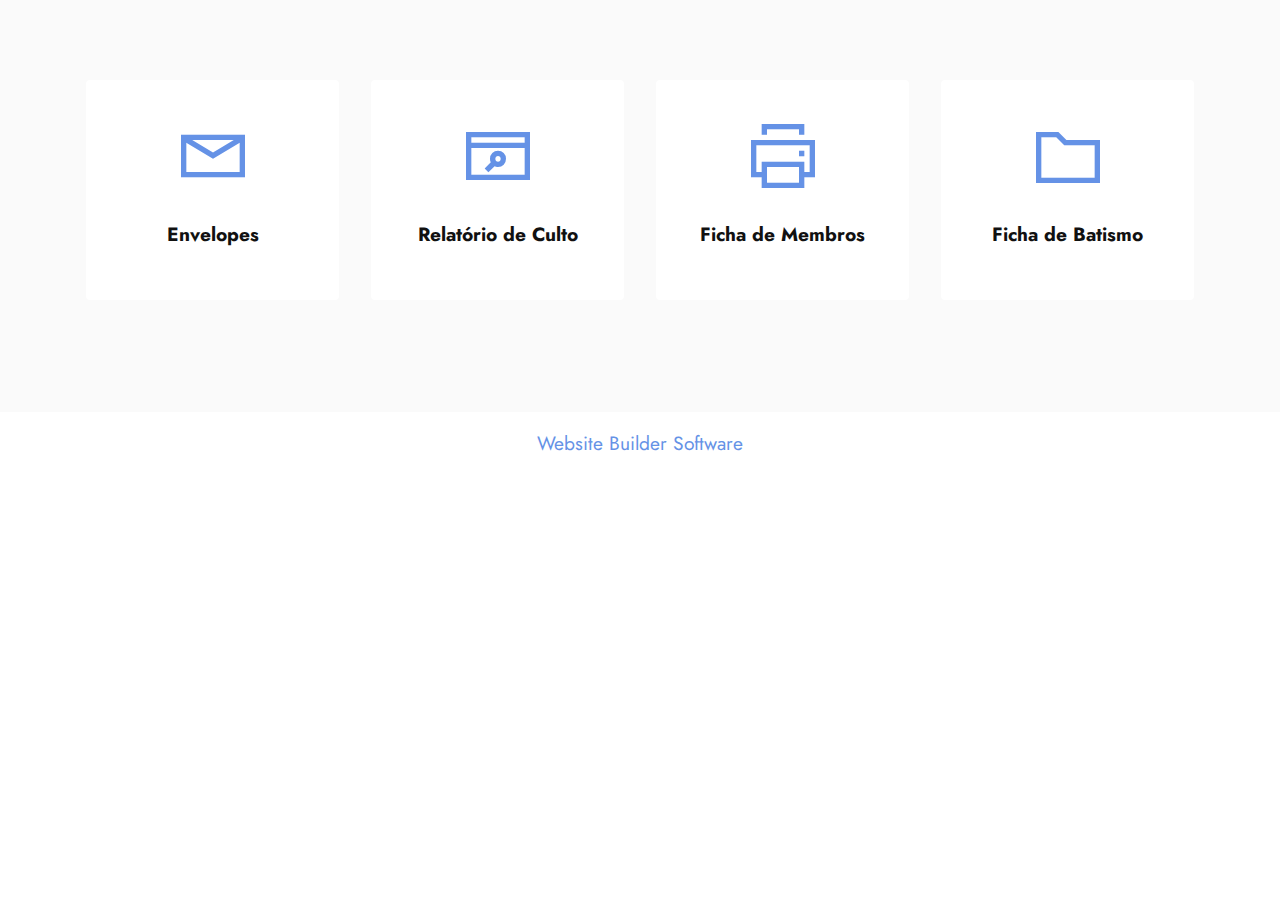
==== commit 9f54db56: "Add files via upload" ====
--- a/visual.html
+++ b/visual.html
@@ -15,12 +15,10 @@
   <link rel="stylesheet" href="assets/bootstrap/css/bootstrap.min.css">
   <link rel="stylesheet" href="assets/bootstrap/css/bootstrap-grid.min.css">
   <link rel="stylesheet" href="assets/bootstrap/css/bootstrap-reboot.min.css">
-  <link rel="stylesheet" href="assets/dropdown/css/style.css">
-  <link rel="stylesheet" href="assets/socicon/css/styles.css">
   <link rel="stylesheet" href="assets/theme/css/style.css">
   <link rel="preload" href="https://fonts.googleapis.com/css?family=Jost:100,200,300,400,500,600,700,800,900,100i,200i,300i,400i,500i,600i,700i,800i,900i&display=swap" as="style" onload="this.onload=null;this.rel='stylesheet'">
   <noscript><link rel="stylesheet" href="https://fonts.googleapis.com/css?family=Jost:100,200,300,400,500,600,700,800,900,100i,200i,300i,400i,500i,600i,700i,800i,900i&display=swap"></noscript>
-  <link rel="preload" as="style" href="assets/mobirise/css/mbr-additional.css?v=afFq86"><link rel="stylesheet" href="assets/mobirise/css/mbr-additional.css?v=afFq86" type="text/css">
+  <link rel="preload" as="style" href="assets/mobirise/css/mbr-additional.css?v=E3JDBF"><link rel="stylesheet" href="assets/mobirise/css/mbr-additional.css?v=E3JDBF" type="text/css">
 
   
   
@@ -28,39 +26,7 @@
 </head>
 <body>
   
-  <section data-bs-version="5.1" class="menu menu2 cid-tcUsCYb6B1" once="menu" id="menu2-o">
-    
-    <nav class="navbar navbar-dropdown navbar-fixed-top navbar-expand-lg">
-        <div class="container">
-            <div class="navbar-brand">
-                <span class="navbar-logo">
-                    <a href="https://mobiri.se">
-                        <img src="assets/images/logo-igreja.png" alt="Mobirise Website Builder" style="height: 3rem;">
-                    </a>
-                </span>
-                <span class="navbar-caption-wrap"><a class="navbar-caption text-white display-7" href="https://mobiri.se">IGREJA AMOR E FÉ</a></span>
-            </div>
-            <button class="navbar-toggler" type="button" data-toggle="collapse" data-bs-toggle="collapse" data-target="#navbarSupportedContent" data-bs-target="#navbarSupportedContent" aria-controls="navbarNavAltMarkup" aria-expanded="false" aria-label="Toggle navigation">
-                <div class="hamburger">
-                    <span></span>
-                    <span></span>
-                    <span></span>
-                    <span></span>
-                </div>
-            </button>
-            <div class="collapse navbar-collapse" id="navbarSupportedContent">
-                <ul class="navbar-nav nav-dropdown" data-app-modern-menu="true"><li class="nav-item"><a class="nav-link link text-white text-primary display-4" href="index.html">Ministérios</a></li>
-                    <li class="nav-item"><a class="nav-link link text-white text-primary display-4" href="index.html">Casa de Fé</a>
-                    </li><li class="nav-item"><a class="nav-link link text-white text-primary display-4" href="index.html">
-                            Sobre</a></li></ul>
-                
-                <div class="navbar-buttons mbr-section-btn"><a class="btn btn-primary display-4" href="index.html">Área de Downloads</a></div>
-            </div>
-        </div>
-    </nav>
-</section>
-
-<section data-bs-version="5.1" class="features1 cid-u4Rb770Xhs" id="features2-p">
+  <section data-bs-version="5.1" class="features1 cid-u4Rb770Xhs" id="features2-p">
 
     
 
@@ -105,7 +71,7 @@
             </div>
         </div>
     </div>
-</section><section class="display-7" style="padding: 0;align-items: center;justify-content: center;flex-wrap: wrap;    align-content: center;display: flex;position: relative;height: 4rem;"><a href="https://mobiri.se/2835618" style="flex: 1 1;height: 4rem;position: absolute;width: 100%;z-index: 1;"><img alt="" style="height: 4rem;" src="[data-uri]"></a><p style="margin: 0;text-align: center;" class="display-7">&#8204;</p><a style="z-index:1" href="https://mobirise.com/html-builder.html">HTML Website Builder</a></section><script src="assets/bootstrap/js/bootstrap.bundle.min.js"></script>  <script src="assets/smoothscroll/smooth-scroll.js"></script>  <script src="assets/ytplayer/index.js"></script>  <script src="assets/dropdown/js/navbar-dropdown.js"></script>  <script src="assets/theme/js/script.js"></script>  
+</section><section class="display-7" style="padding: 0;align-items: center;justify-content: center;flex-wrap: wrap;    align-content: center;display: flex;position: relative;height: 4rem;"><a href="https://mobiri.se/2835618" style="flex: 1 1;height: 4rem;position: absolute;width: 100%;z-index: 1;"><img alt="" style="height: 4rem;" src="[data-uri]"></a><p style="margin: 0;text-align: center;" class="display-7">&#8204;</p><a style="z-index:1" href="https://mobirise.com"> Website Builder Software</a></section><script src="assets/bootstrap/js/bootstrap.bundle.min.js"></script>  <script src="assets/smoothscroll/smooth-scroll.js"></script>  <script src="assets/ytplayer/index.js"></script>  <script src="assets/theme/js/script.js"></script>  
   
   
 </body>
--- a/assets/mobirise/css/mbr-additional.css
+++ b/assets/mobirise/css/mbr-additional.css
@@ -682,16 +682,557 @@
 a {
   transition: color 0.6s;
 }
-.cid-tcUsCYb6B1 {
+.cid-tcUmqNQTGu {
+  background-image: url("../../../assets/images/ig2.jpg");
+}
+.cid-tcUmqNQTGu .mbr-fallback-image.disabled {
+  display: none;
+}
+.cid-tcUmqNQTGu .mbr-fallback-image {
+  display: block;
+  background-size: cover;
+  background-position: center center;
+  width: 100%;
+  height: 100%;
+  position: absolute;
+  top: 0;
+}
+.cid-tcUfuPh0r4 {
+  padding-top: 5rem;
+  padding-bottom: 5rem;
+  background-color: #ffffff;
+}
+.cid-tcUfuPh0r4 .mbr-fallback-image.disabled {
+  display: none;
+}
+.cid-tcUfuPh0r4 .mbr-fallback-image {
+  display: block;
+  background-size: cover;
+  background-position: center center;
+  width: 100%;
+  height: 100%;
+  position: absolute;
+  top: 0;
+}
+.cid-tcUdPMAh6X {
+  padding-top: 6rem;
+  padding-bottom: 6rem;
+  background-color: #000000;
+}
+.cid-tcUdPMAh6X .mbr-fallback-image.disabled {
+  display: none;
+}
+.cid-tcUdPMAh6X .mbr-fallback-image {
+  display: block;
+  background-size: cover;
+  background-position: center center;
+  width: 100%;
+  height: 100%;
+  position: absolute;
+  top: 0;
+}
+@media (max-width: 991px) {
+  .cid-tcUdPMAh6X .image-wrapper {
+    margin-bottom: 1rem;
+  }
+}
+.cid-tcUdPMAh6X .row {
+  flex-direction: row-reverse;
+}
+.cid-tcUdPMAh6X img {
+  width: 100%;
+}
+.cid-u4QgOImBP8 {
+  padding-top: 5rem;
+  padding-bottom: 5rem;
+  background-color: #fafafa;
+}
+.cid-u4QgOImBP8 .mbr-fallback-image.disabled {
+  display: none;
+}
+.cid-u4QgOImBP8 .mbr-fallback-image {
+  display: block;
+  background-size: cover;
+  background-position: center center;
+  width: 100%;
+  height: 100%;
+  position: absolute;
+  top: 0;
+}
+@media (min-width: 1500px) {
+  .cid-u4QgOImBP8 .container {
+    max-width: 1400px;
+  }
+}
+.cid-u4QgOImBP8 .mbr-iconfont {
+  display: block;
+  font-size: 5rem;
+  color: #6592e6;
+  margin-bottom: 2rem;
+}
+.cid-u4QgOImBP8 .row {
+  justify-content: center;
+}
+.cid-tcUe9iPu9A {
+  padding-top: 6rem;
+  padding-bottom: 6rem;
+  background-color: #e43f3f;
+}
+.cid-tcUe9iPu9A .mbr-fallback-image.disabled {
+  display: none;
+}
+.cid-tcUe9iPu9A .mbr-fallback-image {
+  display: block;
+  background-size: cover;
+  background-position: center center;
+  width: 100%;
+  height: 100%;
+  position: absolute;
+  top: 0;
+}
+.cid-tcUe9iPu9A .video-wrapper iframe {
+  width: 100%;
+}
+.cid-tcUe9iPu9A .mbr-section-title,
+.cid-tcUe9iPu9A .mbr-section-subtitle,
+.cid-tcUe9iPu9A .mbr-text {
+  text-align: center;
+}
+.cid-tcUe9iPu9A .mbr-section-subtitle {
+  color: #ffffff;
+}
+.cid-tcUe9iPu9A .mbr-section-title {
+  color: #ffffff;
+}
+.cid-tcUelPgYQA {
+  padding-top: 5rem;
+  padding-bottom: 5rem;
+  background-color: #ffe161;
+}
+.cid-tcUelPgYQA .mbr-fallback-image.disabled {
+  display: none;
+}
+.cid-tcUelPgYQA .mbr-fallback-image {
+  display: block;
+  background-size: cover;
+  background-position: center center;
+  width: 100%;
+  height: 100%;
+  position: absolute;
+  top: 0;
+}
+.cid-tcUej8TGB3 {
+  padding-top: 5rem;
+  padding-bottom: 5rem;
+  background-color: #ffffff;
+}
+.cid-tcUej8TGB3 .mbr-fallback-image.disabled {
+  display: none;
+}
+.cid-tcUej8TGB3 .mbr-fallback-image {
+  display: block;
+  background-size: cover;
+  background-position: center center;
+  width: 100%;
+  height: 100%;
+  position: absolute;
+  top: 0;
+}
+@media (min-width: 992px) {
+  .cid-tcUej8TGB3 .text-wrapper {
+    padding: 2rem;
+  }
+}
+.cid-tcUej8TGB3 .image-wrapper img {
+  width: 100%;
+  object-fit: cover;
+}
+@media (max-width: 767px) {
+  .cid-tcUej8TGB3 .image-wrapper {
+    margin-bottom: 2rem;
+  }
+}
+.cid-tcUf9erixd {
+  padding-top: 6rem;
+  padding-bottom: 6rem;
+  background-color: #ffffff;
+}
+.cid-tcUf9erixd .mbr-fallback-image.disabled {
+  display: none;
+}
+.cid-tcUf9erixd .mbr-fallback-image {
+  display: block;
+  background-size: cover;
+  background-position: center center;
+  width: 100%;
+  height: 100%;
+  position: absolute;
+  top: 0;
+}
+.cid-tcUf9erixd .card:not(:nth-last-child(1)) {
+  margin-bottom: 2rem;
+}
+.cid-tcUf9erixd .card-wrapper {
+  background-color: #ffffff;
+  border-radius: 4px;
+}
+.cid-tcUf9erixd .image-wrapper img {
+  width: 100%;
+  object-fit: cover;
+}
+.cid-tcUf9erixd .social-row .soc-item {
+  display: inline-block;
+  text-align: center;
+  border-radius: 50%;
+  margin-right: 0.6rem;
+  margin-bottom: 1rem;
+  padding: 0.5rem;
+  border: 2px solid #6592e6;
+  transition: all 0.3s;
+}
+.cid-tcUf9erixd .social-row .soc-item .mbr-iconfont {
+  display: flex;
+  justify-content: center;
+  align-content: center;
+  color: #6592e6;
+  font-size: 1.5rem;
+  transition: all 0.3s;
+}
+.cid-tcUf9erixd .social-row .soc-item:hover {
+  background-color: #6592e6;
+}
+.cid-tcUf9erixd .social-row .soc-item:hover .mbr-iconfont {
+  color: #ffffff;
+}
+@media (max-width: 767px) {
+  .cid-tcUf9erixd .card-box {
+    padding: 1rem;
+  }
+}
+@media (min-width: 768px) {
+  .cid-tcUf9erixd .card-box {
+    padding-right: 2rem;
+  }
+}
+@media (min-width: 992px) {
+  .cid-tcUf9erixd .card-box {
+    padding-left: 2rem;
+    padding-right: 4rem;
+  }
+}
+.cid-tcUhAone3I {
+  padding-top: 6rem;
+  padding-bottom: 6rem;
+  background: #fafafa;
+}
+.cid-tcUhAone3I .mbr-fallback-image.disabled {
+  display: none;
+}
+.cid-tcUhAone3I .mbr-fallback-image {
+  display: block;
+  background-size: cover;
+  background-position: center center;
+  width: 100%;
+  height: 100%;
+  position: absolute;
+  top: 0;
+}
+.cid-tcUhAone3I .team-card {
+  margin-bottom: 2rem;
+  transition: all 0.3s;
+}
+.cid-tcUhAone3I .team-card:hover {
+  transform: translateY(-10px);
+}
+.cid-tcUhAone3I .card-wrap {
+  background: #ffffff;
+  border-radius: 4px;
+}
+@media (max-width: 991px) {
+  .cid-tcUhAone3I .card-wrap {
+    margin-bottom: 2rem;
+  }
+}
+.cid-tcUhAone3I .card-wrap .image-wrap img {
+  width: 100%;
+}
+@media (min-width: 768px) {
+  .cid-tcUhAone3I .card-wrap .content-wrap {
+    padding: 2rem;
+  }
+}
+@media (max-width: 767px) {
+  .cid-tcUhAone3I .card-wrap .content-wrap {
+    padding: 1rem;
+  }
+}
+.cid-tcUhAone3I .social-row {
+  text-align: center;
+}
+.cid-tcUhAone3I .social-row .soc-item {
+  display: inline-block;
+  text-align: center;
+  border-radius: 50%;
+  margin-right: 0.6rem;
+  margin-bottom: 1rem;
+  padding: 0.5rem;
+  border: 2px solid #6592e6;
+  transition: all 0.3s;
+}
+.cid-tcUhAone3I .social-row .soc-item .mbr-iconfont {
+  transition: all 0.3s;
+  display: flex;
+  justify-content: center;
+  align-content: center;
+  color: #6592e6;
+  font-size: 1.5rem;
+}
+.cid-tcUhAone3I .social-row .soc-item:hover {
+  background-color: #6592e6;
+}
+.cid-tcUhAone3I .social-row .soc-item:hover .mbr-iconfont {
+  color: #ffffff;
+}
+.cid-u4Q4flEsea {
+  padding-top: 6rem;
+  padding-bottom: 6rem;
+  background: #fafafa;
+}
+.cid-u4Q4flEsea .mbr-fallback-image.disabled {
+  display: none;
+}
+.cid-u4Q4flEsea .mbr-fallback-image {
+  display: block;
+  background-size: cover;
+  background-position: center center;
+  width: 100%;
+  height: 100%;
+  position: absolute;
+  top: 0;
+}
+.cid-u4Q4flEsea .team-card {
+  margin-bottom: 2rem;
+  transition: all 0.3s;
+}
+.cid-u4Q4flEsea .team-card:hover {
+  transform: translateY(-10px);
+}
+.cid-u4Q4flEsea .item-wrapper {
+  background: #ffffff;
+  border-radius: 4px;
+}
+@media (max-width: 991px) {
+  .cid-u4Q4flEsea .item-wrapper {
+    margin-bottom: 2rem;
+  }
+}
+.cid-u4Q4flEsea .item-wrapper .image-wrap img {
+  width: 100%;
+}
+@media (min-width: 768px) {
+  .cid-u4Q4flEsea .item-wrapper .content-wrap {
+    padding: 2rem;
+  }
+}
+@media (max-width: 767px) {
+  .cid-u4Q4flEsea .item-wrapper .content-wrap {
+    padding: 1rem;
+  }
+}
+.cid-u4Q4flEsea .social-row {
+  text-align: center;
+}
+.cid-u4Q4flEsea .social-row .soc-item {
+  display: inline-block;
+  text-align: center;
+  border-radius: 50%;
+  margin-right: 0.6rem;
+  margin-bottom: 1rem;
+  padding: 0.5rem;
+  border: 2px solid #6592e6;
+  transition: all 0.3s;
+}
+.cid-u4Q4flEsea .social-row .soc-item .mbr-iconfont {
+  transition: all 0.3s;
+  display: flex;
+  justify-content: center;
+  align-content: center;
+  color: #6592e6;
+  font-size: 1.5rem;
+}
+.cid-u4Q4flEsea .social-row .soc-item:hover {
+  background-color: #6592e6;
+}
+.cid-u4Q4flEsea .social-row .soc-item:hover .mbr-iconfont {
+  color: #ffffff;
+}
+.cid-tcUhLoZVuS {
+  padding-top: 6rem;
+  padding-bottom: 6rem;
+  background: #fafafa;
+}
+.cid-tcUhLoZVuS .mbr-fallback-image.disabled {
+  display: none;
+}
+.cid-tcUhLoZVuS .mbr-fallback-image {
+  display: block;
+  background-size: cover;
+  background-position: center center;
+  width: 100%;
+  height: 100%;
+  position: absolute;
+  top: 0;
+}
+.cid-tcUhLoZVuS .team-card {
+  margin-bottom: 2rem;
+  transition: all 0.3s;
+}
+.cid-tcUhLoZVuS .team-card:hover {
+  transform: translateY(-10px);
+}
+.cid-tcUhLoZVuS .card-wrap {
+  background: #ffffff;
+  border-radius: 4px;
+}
+@media (max-width: 991px) {
+  .cid-tcUhLoZVuS .card-wrap {
+    margin-bottom: 2rem;
+  }
+}
+.cid-tcUhLoZVuS .card-wrap .image-wrap img {
+  width: 100%;
+}
+@media (min-width: 768px) {
+  .cid-tcUhLoZVuS .card-wrap .content-wrap {
+    padding: 2rem;
+  }
+}
+@media (max-width: 767px) {
+  .cid-tcUhLoZVuS .card-wrap .content-wrap {
+    padding: 1rem;
+  }
+}
+.cid-tcUhLoZVuS .social-row {
+  text-align: center;
+}
+.cid-tcUhLoZVuS .social-row .soc-item {
+  display: inline-block;
+  text-align: center;
+  border-radius: 50%;
+  margin-right: 0.6rem;
+  margin-bottom: 1rem;
+  padding: 0.5rem;
+  border: 2px solid #6592e6;
+  transition: all 0.3s;
+}
+.cid-tcUhLoZVuS .social-row .soc-item .mbr-iconfont {
+  transition: all 0.3s;
+  display: flex;
+  justify-content: center;
+  align-content: center;
+  color: #6592e6;
+  font-size: 1.5rem;
+}
+.cid-tcUhLoZVuS .social-row .soc-item:hover {
+  background-color: #6592e6;
+}
+.cid-tcUhLoZVuS .social-row .soc-item:hover .mbr-iconfont {
+  color: #ffffff;
+}
+.cid-u4Q8iCuaGU {
+  padding-top: 5rem;
+  padding-bottom: 5rem;
+  background: #ffffff;
+}
+.cid-u4Q8iCuaGU .mbr-fallback-image.disabled {
+  display: none;
+}
+.cid-u4Q8iCuaGU .mbr-fallback-image {
+  display: block;
+  background-size: cover;
+  background-position: center center;
+  width: 100%;
+  height: 100%;
+  position: absolute;
+  top: 0;
+}
+.cid-u4Q8iCuaGU .google-map {
+  height: 30rem;
+  position: relative;
+}
+.cid-u4Q8iCuaGU .google-map iframe {
+  height: 100%;
+  width: 100%;
+}
+.cid-u4Q8iCuaGU .google-map [data-state-details] {
+  color: #6b6763;
+  height: 1.5em;
+  margin-top: -0.75em;
+  padding-left: 1.25rem;
+  padding-right: 1.25rem;
+  position: absolute;
+  text-align: center;
+  top: 50%;
+  width: 100%;
+}
+.cid-u4Q8iCuaGU .google-map[data-state] {
+  background: #e9e5dc;
+}
+.cid-u4Q8iCuaGU .google-map[data-state="loading"] [data-state-details] {
+  display: none;
+}
+.cid-u4Q8kIPD5i {
+  padding-top: 5rem;
+  padding-bottom: 5rem;
+  background-color: #ffffff;
+}
+.cid-u4Q8kIPD5i .mbr-fallback-image.disabled {
+  display: none;
+}
+.cid-u4Q8kIPD5i .mbr-fallback-image {
+  display: block;
+  background-size: cover;
+  background-position: center center;
+  width: 100%;
+  height: 100%;
+  position: absolute;
+  top: 0;
+}
+.cid-u4Q8kIPD5i .image-wrapper {
+  display: flex;
+  align-items: center;
+}
+.cid-u4Q8kIPD5i .card-wrapper {
+  margin-bottom: 2rem;
+  display: flex;
+  border-radius: 4px;
+  background: #fafafa;
+}
+@media (max-width: 991px) {
+  .cid-u4Q8kIPD5i .card-wrapper {
+    padding: 1rem 2rem;
+  }
+}
+@media (min-width: 992px) {
+  .cid-u4Q8kIPD5i .card-wrapper {
+    padding: 2rem 4rem;
+  }
+}
+.cid-u4Q8kIPD5i .mbr-iconfont {
+  font-size: 2rem;
+  padding-right: 1.5rem;
+  color: #6592e6;
+}
+.cid-u4RVwglMeW {
   z-index: 1000;
   width: 100%;
   position: relative;
   min-height: 60px;
 }
-.cid-tcUsCYb6B1 nav.navbar {
+.cid-u4RVwglMeW nav.navbar {
   position: fixed;
 }
-.cid-tcUsCYb6B1 .dropdown-item:before {
+.cid-u4RVwglMeW .dropdown-item:before {
   font-family: Moririse2 !important;
   content: "\e966";
   display: inline-block;
@@ -708,129 +1249,129 @@
   transform: scale(0, 1);
   transition: all 0.25s ease-in-out;
 }
-.cid-tcUsCYb6B1 .dropdown-menu {
+.cid-u4RVwglMeW .dropdown-menu {
   padding: 0;
   border-radius: 4px;
   box-shadow: 0 1px 3px 0 rgba(0, 0, 0, 0.1);
 }
-.cid-tcUsCYb6B1 .dropdown-item {
+.cid-u4RVwglMeW .dropdown-item {
   border-bottom: 1px solid #e6e6e6;
 }
-.cid-tcUsCYb6B1 .dropdown-item:hover,
-.cid-tcUsCYb6B1 .dropdown-item:focus {
+.cid-u4RVwglMeW .dropdown-item:hover,
+.cid-u4RVwglMeW .dropdown-item:focus {
   background: #6592e6 !important;
   color: white !important;
 }
-.cid-tcUsCYb6B1 .dropdown-item:hover span {
+.cid-u4RVwglMeW .dropdown-item:hover span {
   color: white;
 }
-.cid-tcUsCYb6B1 .dropdown-item:first-child {
+.cid-u4RVwglMeW .dropdown-item:first-child {
   border-top-left-radius: 4px;
   border-top-right-radius: 4px;
 }
-.cid-tcUsCYb6B1 .dropdown-item:last-child {
+.cid-u4RVwglMeW .dropdown-item:last-child {
   border-bottom: none;
   border-bottom-left-radius: 4px;
   border-bottom-right-radius: 4px;
 }
-.cid-tcUsCYb6B1 .nav-dropdown .link {
+.cid-u4RVwglMeW .nav-dropdown .link {
   padding: 0 0.3em !important;
   margin: 0.667em 1em !important;
 }
-.cid-tcUsCYb6B1 .nav-dropdown .link.dropdown-toggle::after {
+.cid-u4RVwglMeW .nav-dropdown .link.dropdown-toggle::after {
   margin-left: 0.5rem;
   margin-top: 0.2rem;
 }
-.cid-tcUsCYb6B1 .nav-link {
+.cid-u4RVwglMeW .nav-link {
   position: relative;
 }
-.cid-tcUsCYb6B1 .container {
+.cid-u4RVwglMeW .container {
   display: flex;
   margin: auto;
 }
 @media (min-width: 992px) {
-  .cid-tcUsCYb6B1 .container {
+  .cid-u4RVwglMeW .container {
     flex-wrap: nowrap;
   }
 }
-.cid-tcUsCYb6B1 .iconfont-wrapper {
+.cid-u4RVwglMeW .iconfont-wrapper {
   color: #000000 !important;
   font-size: 1.5rem;
   padding-right: 0.5rem;
 }
-.cid-tcUsCYb6B1 .dropdown-menu,
-.cid-tcUsCYb6B1 .navbar.opened {
+.cid-u4RVwglMeW .dropdown-menu,
+.cid-u4RVwglMeW .navbar.opened {
   background: #000000 !important;
 }
-.cid-tcUsCYb6B1 .nav-item:focus,
-.cid-tcUsCYb6B1 .nav-link:focus {
+.cid-u4RVwglMeW .nav-item:focus,
+.cid-u4RVwglMeW .nav-link:focus {
   outline: none;
 }
-.cid-tcUsCYb6B1 .dropdown .dropdown-menu .dropdown-item {
+.cid-u4RVwglMeW .dropdown .dropdown-menu .dropdown-item {
   width: auto;
   transition: all 0.25s ease-in-out;
 }
-.cid-tcUsCYb6B1 .dropdown .dropdown-menu .dropdown-item::after {
+.cid-u4RVwglMeW .dropdown .dropdown-menu .dropdown-item::after {
   right: 0.5rem;
 }
-.cid-tcUsCYb6B1 .dropdown .dropdown-menu .dropdown-item .mbr-iconfont {
+.cid-u4RVwglMeW .dropdown .dropdown-menu .dropdown-item .mbr-iconfont {
   margin-right: 0.5rem;
   vertical-align: sub;
 }
-.cid-tcUsCYb6B1 .dropdown .dropdown-menu .dropdown-item .mbr-iconfont:before {
+.cid-u4RVwglMeW .dropdown .dropdown-menu .dropdown-item .mbr-iconfont:before {
   display: inline-block;
   transform: scale(1, 1);
   transition: all 0.25s ease-in-out;
 }
-.cid-tcUsCYb6B1 .collapsed .dropdown-menu .dropdown-item:before {
-  display: none;
-}
-.cid-tcUsCYb6B1 .collapsed .dropdown .dropdown-menu .dropdown-item {
+.cid-u4RVwglMeW .collapsed .dropdown-menu .dropdown-item:before {
+  display: none;
+}
+.cid-u4RVwglMeW .collapsed .dropdown .dropdown-menu .dropdown-item {
   padding: 0.235em 1.5em 0.235em 1.5em !important;
   transition: none;
   margin: 0 !important;
 }
-.cid-tcUsCYb6B1 .navbar {
+.cid-u4RVwglMeW .navbar {
   min-height: 70px;
   transition: all 0.3s;
   border-bottom: 1px solid transparent;
   box-shadow: 0 1px 3px 0 rgba(0, 0, 0, 0.1);
   background: #000000;
 }
-.cid-tcUsCYb6B1 .navbar.opened {
+.cid-u4RVwglMeW .navbar.opened {
   transition: all 0.3s;
 }
-.cid-tcUsCYb6B1 .navbar .dropdown-item {
+.cid-u4RVwglMeW .navbar .dropdown-item {
   padding: 0.5rem 1.8rem;
 }
-.cid-tcUsCYb6B1 .navbar .navbar-logo img {
+.cid-u4RVwglMeW .navbar .navbar-logo img {
   width: auto;
 }
-.cid-tcUsCYb6B1 .navbar .navbar-collapse {
+.cid-u4RVwglMeW .navbar .navbar-collapse {
   justify-content: flex-end;
   z-index: 1;
 }
-.cid-tcUsCYb6B1 .navbar.collapsed {
+.cid-u4RVwglMeW .navbar.collapsed {
   justify-content: center;
 }
-.cid-tcUsCYb6B1 .navbar.collapsed .nav-item .nav-link::before {
-  display: none;
-}
-.cid-tcUsCYb6B1 .navbar.collapsed.opened .dropdown-menu {
+.cid-u4RVwglMeW .navbar.collapsed .nav-item .nav-link::before {
+  display: none;
+}
+.cid-u4RVwglMeW .navbar.collapsed.opened .dropdown-menu {
   top: 0;
 }
 @media (min-width: 992px) {
-  .cid-tcUsCYb6B1 .navbar.collapsed.opened:not(.navbar-short) .navbar-collapse {
+  .cid-u4RVwglMeW .navbar.collapsed.opened:not(.navbar-short) .navbar-collapse {
     max-height: calc(98.5vh - 3rem);
   }
 }
-.cid-tcUsCYb6B1 .navbar.collapsed .dropdown-menu .dropdown-submenu {
+.cid-u4RVwglMeW .navbar.collapsed .dropdown-menu .dropdown-submenu {
   left: 0 !important;
 }
-.cid-tcUsCYb6B1 .navbar.collapsed .dropdown-menu .dropdown-item:after {
+.cid-u4RVwglMeW .navbar.collapsed .dropdown-menu .dropdown-item:after {
   right: auto;
 }
-.cid-tcUsCYb6B1 .navbar.collapsed .dropdown-menu .dropdown-toggle[data-toggle="dropdown-submenu"]:after {
+.cid-u4RVwglMeW .navbar.collapsed .dropdown-menu .dropdown-toggle[data-toggle="dropdown-submenu"]:after {
   margin-left: 0.5rem;
   margin-top: 0.2rem;
   border-top: 0.35em solid;
@@ -839,33 +1380,33 @@
   border-bottom: 0;
   top: 41%;
 }
-.cid-tcUsCYb6B1 .navbar.collapsed ul.navbar-nav li {
+.cid-u4RVwglMeW .navbar.collapsed ul.navbar-nav li {
   margin: auto;
 }
-.cid-tcUsCYb6B1 .navbar.collapsed .dropdown-menu .dropdown-item {
+.cid-u4RVwglMeW .navbar.collapsed .dropdown-menu .dropdown-item {
   padding: 0.25rem 1.5rem;
   text-align: center;
 }
-.cid-tcUsCYb6B1 .navbar.collapsed .icons-menu {
+.cid-u4RVwglMeW .navbar.collapsed .icons-menu {
   padding-left: 0;
   padding-right: 0;
   padding-top: 0.5rem;
   padding-bottom: 0.5rem;
 }
 @media (max-width: 991px) {
-  .cid-tcUsCYb6B1 .navbar .nav-item .nav-link::before {
+  .cid-u4RVwglMeW .navbar .nav-item .nav-link::before {
     display: none;
   }
-  .cid-tcUsCYb6B1 .navbar.opened .dropdown-menu {
+  .cid-u4RVwglMeW .navbar.opened .dropdown-menu {
     top: 0;
   }
-  .cid-tcUsCYb6B1 .navbar .dropdown-menu .dropdown-submenu {
+  .cid-u4RVwglMeW .navbar .dropdown-menu .dropdown-submenu {
     left: 0 !important;
   }
-  .cid-tcUsCYb6B1 .navbar .dropdown-menu .dropdown-item:after {
+  .cid-u4RVwglMeW .navbar .dropdown-menu .dropdown-item:after {
     right: auto;
   }
-  .cid-tcUsCYb6B1 .navbar .dropdown-menu .dropdown-toggle[data-toggle="dropdown-submenu"]:after {
+  .cid-u4RVwglMeW .navbar .dropdown-menu .dropdown-toggle[data-toggle="dropdown-submenu"]:after {
     margin-left: 0.5rem;
     margin-top: 0.2rem;
     border-top: 0.35em solid;
@@ -874,47 +1415,47 @@
     border-bottom: 0;
     top: 40%;
   }
-  .cid-tcUsCYb6B1 .navbar .navbar-logo img {
+  .cid-u4RVwglMeW .navbar .navbar-logo img {
     height: 3rem !important;
   }
-  .cid-tcUsCYb6B1 .navbar ul.navbar-nav li {
+  .cid-u4RVwglMeW .navbar ul.navbar-nav li {
     margin: auto;
   }
-  .cid-tcUsCYb6B1 .navbar .dropdown-menu .dropdown-item {
+  .cid-u4RVwglMeW .navbar .dropdown-menu .dropdown-item {
     padding: 0.25rem 1.5rem !important;
     text-align: center;
   }
-  .cid-tcUsCYb6B1 .navbar .navbar-brand {
+  .cid-u4RVwglMeW .navbar .navbar-brand {
     flex-shrink: initial;
     flex-basis: auto;
     word-break: break-word;
     padding-right: 2rem;
   }
-  .cid-tcUsCYb6B1 .navbar .navbar-toggler {
+  .cid-u4RVwglMeW .navbar .navbar-toggler {
     flex-basis: auto;
   }
-  .cid-tcUsCYb6B1 .navbar .icons-menu {
+  .cid-u4RVwglMeW .navbar .icons-menu {
     padding-left: 0;
     padding-top: 0.5rem;
     padding-bottom: 0.5rem;
   }
 }
 @media (max-width: 991px) and (max-width: 767px) {
-  .cid-tcUsCYb6B1 .navbar .navbar-brand {
+  .cid-u4RVwglMeW .navbar .navbar-brand {
     width: calc(100% - 31px);
   }
 }
-.cid-tcUsCYb6B1 .navbar.navbar-short {
+.cid-u4RVwglMeW .navbar.navbar-short {
   min-height: 60px;
 }
-.cid-tcUsCYb6B1 .navbar.navbar-short .navbar-logo img {
+.cid-u4RVwglMeW .navbar.navbar-short .navbar-logo img {
   height: 2.5rem !important;
 }
-.cid-tcUsCYb6B1 .navbar.navbar-short .navbar-brand {
+.cid-u4RVwglMeW .navbar.navbar-short .navbar-brand {
   min-height: 60px;
   padding: 0;
 }
-.cid-tcUsCYb6B1 .navbar-brand {
+.cid-u4RVwglMeW .navbar-brand {
   min-height: 70px;
   flex-shrink: 0;
   align-items: center;
@@ -924,44 +1465,44 @@
   word-break: break-word;
   z-index: 1;
 }
-.cid-tcUsCYb6B1 .navbar-brand .navbar-caption {
+.cid-u4RVwglMeW .navbar-brand .navbar-caption {
   line-height: inherit !important;
 }
-.cid-tcUsCYb6B1 .navbar-brand .navbar-logo a {
+.cid-u4RVwglMeW .navbar-brand .navbar-logo a {
   outline: none;
 }
-.cid-tcUsCYb6B1 .dropdown-item.active,
-.cid-tcUsCYb6B1 .dropdown-item:active {
+.cid-u4RVwglMeW .dropdown-item.active,
+.cid-u4RVwglMeW .dropdown-item:active {
   background-color: transparent;
 }
-.cid-tcUsCYb6B1 .navbar-expand-lg .navbar-nav .nav-link {
+.cid-u4RVwglMeW .navbar-expand-lg .navbar-nav .nav-link {
   padding: 0;
 }
-.cid-tcUsCYb6B1 .nav-dropdown .link.dropdown-toggle {
+.cid-u4RVwglMeW .nav-dropdown .link.dropdown-toggle {
   margin-right: 1.667em;
 }
-.cid-tcUsCYb6B1 .nav-dropdown .link.dropdown-toggle[aria-expanded="true"] {
+.cid-u4RVwglMeW .nav-dropdown .link.dropdown-toggle[aria-expanded="true"] {
   margin-right: 0;
   padding: 0.667em 1.667em;
 }
-.cid-tcUsCYb6B1 .navbar.navbar-expand-lg .dropdown .dropdown-menu {
+.cid-u4RVwglMeW .navbar.navbar-expand-lg .dropdown .dropdown-menu {
   background: #000000;
 }
-.cid-tcUsCYb6B1 .navbar.navbar-expand-lg .dropdown .dropdown-menu .dropdown-submenu {
+.cid-u4RVwglMeW .navbar.navbar-expand-lg .dropdown .dropdown-menu .dropdown-submenu {
   margin: 0;
   left: 100%;
 }
-.cid-tcUsCYb6B1 .navbar .dropdown.open > .dropdown-menu {
-  display: block;
-}
-.cid-tcUsCYb6B1 ul.navbar-nav {
+.cid-u4RVwglMeW .navbar .dropdown.open > .dropdown-menu {
+  display: block;
+}
+.cid-u4RVwglMeW ul.navbar-nav {
   flex-wrap: wrap;
 }
-.cid-tcUsCYb6B1 .navbar-buttons {
+.cid-u4RVwglMeW .navbar-buttons {
   text-align: center;
   min-width: 170px;
 }
-.cid-tcUsCYb6B1 button.navbar-toggler {
+.cid-u4RVwglMeW button.navbar-toggler {
   outline: none;
   width: 31px;
   height: 20px;
@@ -970,62 +1511,62 @@
   position: relative;
   align-self: center;
 }
-.cid-tcUsCYb6B1 button.navbar-toggler .hamburger span {
+.cid-u4RVwglMeW button.navbar-toggler .hamburger span {
   position: absolute;
   right: 0;
   width: 30px;
   height: 2px;
   border-right: 5px;
-  background-color: #fafafa;
-}
-.cid-tcUsCYb6B1 button.navbar-toggler .hamburger span:nth-child(1) {
+  background-color: #ffffff;
+}
+.cid-u4RVwglMeW button.navbar-toggler .hamburger span:nth-child(1) {
   top: 0;
   transition: all 0.2s;
 }
-.cid-tcUsCYb6B1 button.navbar-toggler .hamburger span:nth-child(2) {
+.cid-u4RVwglMeW button.navbar-toggler .hamburger span:nth-child(2) {
   top: 8px;
   transition: all 0.15s;
 }
-.cid-tcUsCYb6B1 button.navbar-toggler .hamburger span:nth-child(3) {
+.cid-u4RVwglMeW button.navbar-toggler .hamburger span:nth-child(3) {
   top: 8px;
   transition: all 0.15s;
 }
-.cid-tcUsCYb6B1 button.navbar-toggler .hamburger span:nth-child(4) {
+.cid-u4RVwglMeW button.navbar-toggler .hamburger span:nth-child(4) {
   top: 16px;
   transition: all 0.2s;
 }
-.cid-tcUsCYb6B1 nav.opened .hamburger span:nth-child(1) {
+.cid-u4RVwglMeW nav.opened .hamburger span:nth-child(1) {
   top: 8px;
   width: 0;
   opacity: 0;
   right: 50%;
   transition: all 0.2s;
 }
-.cid-tcUsCYb6B1 nav.opened .hamburger span:nth-child(2) {
+.cid-u4RVwglMeW nav.opened .hamburger span:nth-child(2) {
   transform: rotate(45deg);
   transition: all 0.25s;
 }
-.cid-tcUsCYb6B1 nav.opened .hamburger span:nth-child(3) {
+.cid-u4RVwglMeW nav.opened .hamburger span:nth-child(3) {
   transform: rotate(-45deg);
   transition: all 0.25s;
 }
-.cid-tcUsCYb6B1 nav.opened .hamburger span:nth-child(4) {
+.cid-u4RVwglMeW nav.opened .hamburger span:nth-child(4) {
   top: 8px;
   width: 0;
   opacity: 0;
   right: 50%;
   transition: all 0.2s;
 }
-.cid-tcUsCYb6B1 .navbar-dropdown {
+.cid-u4RVwglMeW .navbar-dropdown {
   padding: 0 1rem;
   position: fixed;
 }
-.cid-tcUsCYb6B1 a.nav-link {
+.cid-u4RVwglMeW a.nav-link {
   display: flex;
   align-items: center;
   justify-content: center;
 }
-.cid-tcUsCYb6B1 .icons-menu {
+.cid-u4RVwglMeW .icons-menu {
   flex-wrap: nowrap;
   display: flex;
   justify-content: center;
@@ -1035,919 +1576,13 @@
   text-align: center;
 }
 @media screen and (-ms-high-contrast: active), (-ms-high-contrast: none) {
-  .cid-tcUsCYb6B1 .navbar {
+  .cid-u4RVwglMeW .navbar {
     height: 70px;
   }
-  .cid-tcUsCYb6B1 .navbar.opened {
+  .cid-u4RVwglMeW .navbar.opened {
     height: auto;
   }
-  .cid-tcUsCYb6B1 .nav-item .nav-link:hover::before {
-    width: 175%;
-    max-width: calc(100% + 2rem);
-    left: -1rem;
-  }
-}
-.cid-tcUmqNQTGu {
-  background-image: url("../../../assets/images/ig2.jpg");
-}
-.cid-tcUmqNQTGu .mbr-fallback-image.disabled {
-  display: none;
-}
-.cid-tcUmqNQTGu .mbr-fallback-image {
-  display: block;
-  background-size: cover;
-  background-position: center center;
-  width: 100%;
-  height: 100%;
-  position: absolute;
-  top: 0;
-}
-.cid-tcUfuPh0r4 {
-  padding-top: 5rem;
-  padding-bottom: 5rem;
-  background-color: #ffffff;
-}
-.cid-tcUfuPh0r4 .mbr-fallback-image.disabled {
-  display: none;
-}
-.cid-tcUfuPh0r4 .mbr-fallback-image {
-  display: block;
-  background-size: cover;
-  background-position: center center;
-  width: 100%;
-  height: 100%;
-  position: absolute;
-  top: 0;
-}
-.cid-tcUdPMAh6X {
-  padding-top: 6rem;
-  padding-bottom: 6rem;
-  background-color: #000000;
-}
-.cid-tcUdPMAh6X .mbr-fallback-image.disabled {
-  display: none;
-}
-.cid-tcUdPMAh6X .mbr-fallback-image {
-  display: block;
-  background-size: cover;
-  background-position: center center;
-  width: 100%;
-  height: 100%;
-  position: absolute;
-  top: 0;
-}
-@media (max-width: 991px) {
-  .cid-tcUdPMAh6X .image-wrapper {
-    margin-bottom: 1rem;
-  }
-}
-.cid-tcUdPMAh6X .row {
-  flex-direction: row-reverse;
-}
-.cid-tcUdPMAh6X img {
-  width: 100%;
-}
-.cid-u4QgOImBP8 {
-  padding-top: 5rem;
-  padding-bottom: 5rem;
-  background-color: #fafafa;
-}
-.cid-u4QgOImBP8 .mbr-fallback-image.disabled {
-  display: none;
-}
-.cid-u4QgOImBP8 .mbr-fallback-image {
-  display: block;
-  background-size: cover;
-  background-position: center center;
-  width: 100%;
-  height: 100%;
-  position: absolute;
-  top: 0;
-}
-@media (min-width: 1500px) {
-  .cid-u4QgOImBP8 .container {
-    max-width: 1400px;
-  }
-}
-.cid-u4QgOImBP8 .mbr-iconfont {
-  display: block;
-  font-size: 5rem;
-  color: #6592e6;
-  margin-bottom: 2rem;
-}
-.cid-u4QgOImBP8 .row {
-  justify-content: center;
-}
-.cid-tcUe9iPu9A {
-  padding-top: 6rem;
-  padding-bottom: 6rem;
-  background-color: #e43f3f;
-}
-.cid-tcUe9iPu9A .mbr-fallback-image.disabled {
-  display: none;
-}
-.cid-tcUe9iPu9A .mbr-fallback-image {
-  display: block;
-  background-size: cover;
-  background-position: center center;
-  width: 100%;
-  height: 100%;
-  position: absolute;
-  top: 0;
-}
-.cid-tcUe9iPu9A .video-wrapper iframe {
-  width: 100%;
-}
-.cid-tcUe9iPu9A .mbr-section-title,
-.cid-tcUe9iPu9A .mbr-section-subtitle,
-.cid-tcUe9iPu9A .mbr-text {
-  text-align: center;
-}
-.cid-tcUe9iPu9A .mbr-section-subtitle {
-  color: #ffffff;
-}
-.cid-tcUe9iPu9A .mbr-section-title {
-  color: #ffffff;
-}
-.cid-tcUelPgYQA {
-  padding-top: 5rem;
-  padding-bottom: 5rem;
-  background-color: #ffe161;
-}
-.cid-tcUelPgYQA .mbr-fallback-image.disabled {
-  display: none;
-}
-.cid-tcUelPgYQA .mbr-fallback-image {
-  display: block;
-  background-size: cover;
-  background-position: center center;
-  width: 100%;
-  height: 100%;
-  position: absolute;
-  top: 0;
-}
-.cid-tcUej8TGB3 {
-  padding-top: 5rem;
-  padding-bottom: 5rem;
-  background-color: #ffffff;
-}
-.cid-tcUej8TGB3 .mbr-fallback-image.disabled {
-  display: none;
-}
-.cid-tcUej8TGB3 .mbr-fallback-image {
-  display: block;
-  background-size: cover;
-  background-position: center center;
-  width: 100%;
-  height: 100%;
-  position: absolute;
-  top: 0;
-}
-@media (min-width: 992px) {
-  .cid-tcUej8TGB3 .text-wrapper {
-    padding: 2rem;
-  }
-}
-.cid-tcUej8TGB3 .image-wrapper img {
-  width: 100%;
-  object-fit: cover;
-}
-@media (max-width: 767px) {
-  .cid-tcUej8TGB3 .image-wrapper {
-    margin-bottom: 2rem;
-  }
-}
-.cid-tcUf9erixd {
-  padding-top: 6rem;
-  padding-bottom: 6rem;
-  background-color: #ffffff;
-}
-.cid-tcUf9erixd .mbr-fallback-image.disabled {
-  display: none;
-}
-.cid-tcUf9erixd .mbr-fallback-image {
-  display: block;
-  background-size: cover;
-  background-position: center center;
-  width: 100%;
-  height: 100%;
-  position: absolute;
-  top: 0;
-}
-.cid-tcUf9erixd .card:not(:nth-last-child(1)) {
-  margin-bottom: 2rem;
-}
-.cid-tcUf9erixd .card-wrapper {
-  background-color: #ffffff;
-  border-radius: 4px;
-}
-.cid-tcUf9erixd .image-wrapper img {
-  width: 100%;
-  object-fit: cover;
-}
-.cid-tcUf9erixd .social-row .soc-item {
-  display: inline-block;
-  text-align: center;
-  border-radius: 50%;
-  margin-right: 0.6rem;
-  margin-bottom: 1rem;
-  padding: 0.5rem;
-  border: 2px solid #6592e6;
-  transition: all 0.3s;
-}
-.cid-tcUf9erixd .social-row .soc-item .mbr-iconfont {
-  display: flex;
-  justify-content: center;
-  align-content: center;
-  color: #6592e6;
-  font-size: 1.5rem;
-  transition: all 0.3s;
-}
-.cid-tcUf9erixd .social-row .soc-item:hover {
-  background-color: #6592e6;
-}
-.cid-tcUf9erixd .social-row .soc-item:hover .mbr-iconfont {
-  color: #ffffff;
-}
-@media (max-width: 767px) {
-  .cid-tcUf9erixd .card-box {
-    padding: 1rem;
-  }
-}
-@media (min-width: 768px) {
-  .cid-tcUf9erixd .card-box {
-    padding-right: 2rem;
-  }
-}
-@media (min-width: 992px) {
-  .cid-tcUf9erixd .card-box {
-    padding-left: 2rem;
-    padding-right: 4rem;
-  }
-}
-.cid-tcUhAone3I {
-  padding-top: 6rem;
-  padding-bottom: 6rem;
-  background: #fafafa;
-}
-.cid-tcUhAone3I .mbr-fallback-image.disabled {
-  display: none;
-}
-.cid-tcUhAone3I .mbr-fallback-image {
-  display: block;
-  background-size: cover;
-  background-position: center center;
-  width: 100%;
-  height: 100%;
-  position: absolute;
-  top: 0;
-}
-.cid-tcUhAone3I .team-card {
-  margin-bottom: 2rem;
-  transition: all 0.3s;
-}
-.cid-tcUhAone3I .team-card:hover {
-  transform: translateY(-10px);
-}
-.cid-tcUhAone3I .card-wrap {
-  background: #ffffff;
-  border-radius: 4px;
-}
-@media (max-width: 991px) {
-  .cid-tcUhAone3I .card-wrap {
-    margin-bottom: 2rem;
-  }
-}
-.cid-tcUhAone3I .card-wrap .image-wrap img {
-  width: 100%;
-}
-@media (min-width: 768px) {
-  .cid-tcUhAone3I .card-wrap .content-wrap {
-    padding: 2rem;
-  }
-}
-@media (max-width: 767px) {
-  .cid-tcUhAone3I .card-wrap .content-wrap {
-    padding: 1rem;
-  }
-}
-.cid-tcUhAone3I .social-row {
-  text-align: center;
-}
-.cid-tcUhAone3I .social-row .soc-item {
-  display: inline-block;
-  text-align: center;
-  border-radius: 50%;
-  margin-right: 0.6rem;
-  margin-bottom: 1rem;
-  padding: 0.5rem;
-  border: 2px solid #6592e6;
-  transition: all 0.3s;
-}
-.cid-tcUhAone3I .social-row .soc-item .mbr-iconfont {
-  transition: all 0.3s;
-  display: flex;
-  justify-content: center;
-  align-content: center;
-  color: #6592e6;
-  font-size: 1.5rem;
-}
-.cid-tcUhAone3I .social-row .soc-item:hover {
-  background-color: #6592e6;
-}
-.cid-tcUhAone3I .social-row .soc-item:hover .mbr-iconfont {
-  color: #ffffff;
-}
-.cid-u4Q4flEsea {
-  padding-top: 6rem;
-  padding-bottom: 6rem;
-  background: #fafafa;
-}
-.cid-u4Q4flEsea .mbr-fallback-image.disabled {
-  display: none;
-}
-.cid-u4Q4flEsea .mbr-fallback-image {
-  display: block;
-  background-size: cover;
-  background-position: center center;
-  width: 100%;
-  height: 100%;
-  position: absolute;
-  top: 0;
-}
-.cid-u4Q4flEsea .team-card {
-  margin-bottom: 2rem;
-  transition: all 0.3s;
-}
-.cid-u4Q4flEsea .team-card:hover {
-  transform: translateY(-10px);
-}
-.cid-u4Q4flEsea .item-wrapper {
-  background: #ffffff;
-  border-radius: 4px;
-}
-@media (max-width: 991px) {
-  .cid-u4Q4flEsea .item-wrapper {
-    margin-bottom: 2rem;
-  }
-}
-.cid-u4Q4flEsea .item-wrapper .image-wrap img {
-  width: 100%;
-}
-@media (min-width: 768px) {
-  .cid-u4Q4flEsea .item-wrapper .content-wrap {
-    padding: 2rem;
-  }
-}
-@media (max-width: 767px) {
-  .cid-u4Q4flEsea .item-wrapper .content-wrap {
-    padding: 1rem;
-  }
-}
-.cid-u4Q4flEsea .social-row {
-  text-align: center;
-}
-.cid-u4Q4flEsea .social-row .soc-item {
-  display: inline-block;
-  text-align: center;
-  border-radius: 50%;
-  margin-right: 0.6rem;
-  margin-bottom: 1rem;
-  padding: 0.5rem;
-  border: 2px solid #6592e6;
-  transition: all 0.3s;
-}
-.cid-u4Q4flEsea .social-row .soc-item .mbr-iconfont {
-  transition: all 0.3s;
-  display: flex;
-  justify-content: center;
-  align-content: center;
-  color: #6592e6;
-  font-size: 1.5rem;
-}
-.cid-u4Q4flEsea .social-row .soc-item:hover {
-  background-color: #6592e6;
-}
-.cid-u4Q4flEsea .social-row .soc-item:hover .mbr-iconfont {
-  color: #ffffff;
-}
-.cid-tcUhLoZVuS {
-  padding-top: 6rem;
-  padding-bottom: 6rem;
-  background: #fafafa;
-}
-.cid-tcUhLoZVuS .mbr-fallback-image.disabled {
-  display: none;
-}
-.cid-tcUhLoZVuS .mbr-fallback-image {
-  display: block;
-  background-size: cover;
-  background-position: center center;
-  width: 100%;
-  height: 100%;
-  position: absolute;
-  top: 0;
-}
-.cid-tcUhLoZVuS .team-card {
-  margin-bottom: 2rem;
-  transition: all 0.3s;
-}
-.cid-tcUhLoZVuS .team-card:hover {
-  transform: translateY(-10px);
-}
-.cid-tcUhLoZVuS .card-wrap {
-  background: #ffffff;
-  border-radius: 4px;
-}
-@media (max-width: 991px) {
-  .cid-tcUhLoZVuS .card-wrap {
-    margin-bottom: 2rem;
-  }
-}
-.cid-tcUhLoZVuS .card-wrap .image-wrap img {
-  width: 100%;
-}
-@media (min-width: 768px) {
-  .cid-tcUhLoZVuS .card-wrap .content-wrap {
-    padding: 2rem;
-  }
-}
-@media (max-width: 767px) {
-  .cid-tcUhLoZVuS .card-wrap .content-wrap {
-    padding: 1rem;
-  }
-}
-.cid-tcUhLoZVuS .social-row {
-  text-align: center;
-}
-.cid-tcUhLoZVuS .social-row .soc-item {
-  display: inline-block;
-  text-align: center;
-  border-radius: 50%;
-  margin-right: 0.6rem;
-  margin-bottom: 1rem;
-  padding: 0.5rem;
-  border: 2px solid #6592e6;
-  transition: all 0.3s;
-}
-.cid-tcUhLoZVuS .social-row .soc-item .mbr-iconfont {
-  transition: all 0.3s;
-  display: flex;
-  justify-content: center;
-  align-content: center;
-  color: #6592e6;
-  font-size: 1.5rem;
-}
-.cid-tcUhLoZVuS .social-row .soc-item:hover {
-  background-color: #6592e6;
-}
-.cid-tcUhLoZVuS .social-row .soc-item:hover .mbr-iconfont {
-  color: #ffffff;
-}
-.cid-u4Q8iCuaGU {
-  padding-top: 5rem;
-  padding-bottom: 5rem;
-  background: #ffffff;
-}
-.cid-u4Q8iCuaGU .mbr-fallback-image.disabled {
-  display: none;
-}
-.cid-u4Q8iCuaGU .mbr-fallback-image {
-  display: block;
-  background-size: cover;
-  background-position: center center;
-  width: 100%;
-  height: 100%;
-  position: absolute;
-  top: 0;
-}
-.cid-u4Q8iCuaGU .google-map {
-  height: 30rem;
-  position: relative;
-}
-.cid-u4Q8iCuaGU .google-map iframe {
-  height: 100%;
-  width: 100%;
-}
-.cid-u4Q8iCuaGU .google-map [data-state-details] {
-  color: #6b6763;
-  height: 1.5em;
-  margin-top: -0.75em;
-  padding-left: 1.25rem;
-  padding-right: 1.25rem;
-  position: absolute;
-  text-align: center;
-  top: 50%;
-  width: 100%;
-}
-.cid-u4Q8iCuaGU .google-map[data-state] {
-  background: #e9e5dc;
-}
-.cid-u4Q8iCuaGU .google-map[data-state="loading"] [data-state-details] {
-  display: none;
-}
-.cid-u4Q8kIPD5i {
-  padding-top: 5rem;
-  padding-bottom: 5rem;
-  background-color: #ffffff;
-}
-.cid-u4Q8kIPD5i .mbr-fallback-image.disabled {
-  display: none;
-}
-.cid-u4Q8kIPD5i .mbr-fallback-image {
-  display: block;
-  background-size: cover;
-  background-position: center center;
-  width: 100%;
-  height: 100%;
-  position: absolute;
-  top: 0;
-}
-.cid-u4Q8kIPD5i .image-wrapper {
-  display: flex;
-  align-items: center;
-}
-.cid-u4Q8kIPD5i .card-wrapper {
-  margin-bottom: 2rem;
-  display: flex;
-  border-radius: 4px;
-  background: #fafafa;
-}
-@media (max-width: 991px) {
-  .cid-u4Q8kIPD5i .card-wrapper {
-    padding: 1rem 2rem;
-  }
-}
-@media (min-width: 992px) {
-  .cid-u4Q8kIPD5i .card-wrapper {
-    padding: 2rem 4rem;
-  }
-}
-.cid-u4Q8kIPD5i .mbr-iconfont {
-  font-size: 2rem;
-  padding-right: 1.5rem;
-  color: #6592e6;
-}
-.cid-tcUsCYb6B1 {
-  z-index: 1000;
-  width: 100%;
-  position: relative;
-  min-height: 60px;
-}
-.cid-tcUsCYb6B1 nav.navbar {
-  position: fixed;
-}
-.cid-tcUsCYb6B1 .dropdown-item:before {
-  font-family: Moririse2 !important;
-  content: "\e966";
-  display: inline-block;
-  width: 0;
-  position: absolute;
-  left: 1rem;
-  top: 0.5rem;
-  margin-right: 0.5rem;
-  line-height: 1;
-  font-size: inherit;
-  vertical-align: middle;
-  text-align: center;
-  overflow: hidden;
-  transform: scale(0, 1);
-  transition: all 0.25s ease-in-out;
-}
-.cid-tcUsCYb6B1 .dropdown-menu {
-  padding: 0;
-  border-radius: 4px;
-  box-shadow: 0 1px 3px 0 rgba(0, 0, 0, 0.1);
-}
-.cid-tcUsCYb6B1 .dropdown-item {
-  border-bottom: 1px solid #e6e6e6;
-}
-.cid-tcUsCYb6B1 .dropdown-item:hover,
-.cid-tcUsCYb6B1 .dropdown-item:focus {
-  background: #6592e6 !important;
-  color: white !important;
-}
-.cid-tcUsCYb6B1 .dropdown-item:hover span {
-  color: white;
-}
-.cid-tcUsCYb6B1 .dropdown-item:first-child {
-  border-top-left-radius: 4px;
-  border-top-right-radius: 4px;
-}
-.cid-tcUsCYb6B1 .dropdown-item:last-child {
-  border-bottom: none;
-  border-bottom-left-radius: 4px;
-  border-bottom-right-radius: 4px;
-}
-.cid-tcUsCYb6B1 .nav-dropdown .link {
-  padding: 0 0.3em !important;
-  margin: 0.667em 1em !important;
-}
-.cid-tcUsCYb6B1 .nav-dropdown .link.dropdown-toggle::after {
-  margin-left: 0.5rem;
-  margin-top: 0.2rem;
-}
-.cid-tcUsCYb6B1 .nav-link {
-  position: relative;
-}
-.cid-tcUsCYb6B1 .container {
-  display: flex;
-  margin: auto;
-}
-@media (min-width: 992px) {
-  .cid-tcUsCYb6B1 .container {
-    flex-wrap: nowrap;
-  }
-}
-.cid-tcUsCYb6B1 .iconfont-wrapper {
-  color: #000000 !important;
-  font-size: 1.5rem;
-  padding-right: 0.5rem;
-}
-.cid-tcUsCYb6B1 .dropdown-menu,
-.cid-tcUsCYb6B1 .navbar.opened {
-  background: #000000 !important;
-}
-.cid-tcUsCYb6B1 .nav-item:focus,
-.cid-tcUsCYb6B1 .nav-link:focus {
-  outline: none;
-}
-.cid-tcUsCYb6B1 .dropdown .dropdown-menu .dropdown-item {
-  width: auto;
-  transition: all 0.25s ease-in-out;
-}
-.cid-tcUsCYb6B1 .dropdown .dropdown-menu .dropdown-item::after {
-  right: 0.5rem;
-}
-.cid-tcUsCYb6B1 .dropdown .dropdown-menu .dropdown-item .mbr-iconfont {
-  margin-right: 0.5rem;
-  vertical-align: sub;
-}
-.cid-tcUsCYb6B1 .dropdown .dropdown-menu .dropdown-item .mbr-iconfont:before {
-  display: inline-block;
-  transform: scale(1, 1);
-  transition: all 0.25s ease-in-out;
-}
-.cid-tcUsCYb6B1 .collapsed .dropdown-menu .dropdown-item:before {
-  display: none;
-}
-.cid-tcUsCYb6B1 .collapsed .dropdown .dropdown-menu .dropdown-item {
-  padding: 0.235em 1.5em 0.235em 1.5em !important;
-  transition: none;
-  margin: 0 !important;
-}
-.cid-tcUsCYb6B1 .navbar {
-  min-height: 70px;
-  transition: all 0.3s;
-  border-bottom: 1px solid transparent;
-  box-shadow: 0 1px 3px 0 rgba(0, 0, 0, 0.1);
-  background: #000000;
-}
-.cid-tcUsCYb6B1 .navbar.opened {
-  transition: all 0.3s;
-}
-.cid-tcUsCYb6B1 .navbar .dropdown-item {
-  padding: 0.5rem 1.8rem;
-}
-.cid-tcUsCYb6B1 .navbar .navbar-logo img {
-  width: auto;
-}
-.cid-tcUsCYb6B1 .navbar .navbar-collapse {
-  justify-content: flex-end;
-  z-index: 1;
-}
-.cid-tcUsCYb6B1 .navbar.collapsed {
-  justify-content: center;
-}
-.cid-tcUsCYb6B1 .navbar.collapsed .nav-item .nav-link::before {
-  display: none;
-}
-.cid-tcUsCYb6B1 .navbar.collapsed.opened .dropdown-menu {
-  top: 0;
-}
-@media (min-width: 992px) {
-  .cid-tcUsCYb6B1 .navbar.collapsed.opened:not(.navbar-short) .navbar-collapse {
-    max-height: calc(98.5vh - 3rem);
-  }
-}
-.cid-tcUsCYb6B1 .navbar.collapsed .dropdown-menu .dropdown-submenu {
-  left: 0 !important;
-}
-.cid-tcUsCYb6B1 .navbar.collapsed .dropdown-menu .dropdown-item:after {
-  right: auto;
-}
-.cid-tcUsCYb6B1 .navbar.collapsed .dropdown-menu .dropdown-toggle[data-toggle="dropdown-submenu"]:after {
-  margin-left: 0.5rem;
-  margin-top: 0.2rem;
-  border-top: 0.35em solid;
-  border-right: 0.35em solid transparent;
-  border-left: 0.35em solid transparent;
-  border-bottom: 0;
-  top: 41%;
-}
-.cid-tcUsCYb6B1 .navbar.collapsed ul.navbar-nav li {
-  margin: auto;
-}
-.cid-tcUsCYb6B1 .navbar.collapsed .dropdown-menu .dropdown-item {
-  padding: 0.25rem 1.5rem;
-  text-align: center;
-}
-.cid-tcUsCYb6B1 .navbar.collapsed .icons-menu {
-  padding-left: 0;
-  padding-right: 0;
-  padding-top: 0.5rem;
-  padding-bottom: 0.5rem;
-}
-@media (max-width: 991px) {
-  .cid-tcUsCYb6B1 .navbar .nav-item .nav-link::before {
-    display: none;
-  }
-  .cid-tcUsCYb6B1 .navbar.opened .dropdown-menu {
-    top: 0;
-  }
-  .cid-tcUsCYb6B1 .navbar .dropdown-menu .dropdown-submenu {
-    left: 0 !important;
-  }
-  .cid-tcUsCYb6B1 .navbar .dropdown-menu .dropdown-item:after {
-    right: auto;
-  }
-  .cid-tcUsCYb6B1 .navbar .dropdown-menu .dropdown-toggle[data-toggle="dropdown-submenu"]:after {
-    margin-left: 0.5rem;
-    margin-top: 0.2rem;
-    border-top: 0.35em solid;
-    border-right: 0.35em solid transparent;
-    border-left: 0.35em solid transparent;
-    border-bottom: 0;
-    top: 40%;
-  }
-  .cid-tcUsCYb6B1 .navbar .navbar-logo img {
-    height: 3rem !important;
-  }
-  .cid-tcUsCYb6B1 .navbar ul.navbar-nav li {
-    margin: auto;
-  }
-  .cid-tcUsCYb6B1 .navbar .dropdown-menu .dropdown-item {
-    padding: 0.25rem 1.5rem !important;
-    text-align: center;
-  }
-  .cid-tcUsCYb6B1 .navbar .navbar-brand {
-    flex-shrink: initial;
-    flex-basis: auto;
-    word-break: break-word;
-    padding-right: 2rem;
-  }
-  .cid-tcUsCYb6B1 .navbar .navbar-toggler {
-    flex-basis: auto;
-  }
-  .cid-tcUsCYb6B1 .navbar .icons-menu {
-    padding-left: 0;
-    padding-top: 0.5rem;
-    padding-bottom: 0.5rem;
-  }
-}
-@media (max-width: 991px) and (max-width: 767px) {
-  .cid-tcUsCYb6B1 .navbar .navbar-brand {
-    width: calc(100% - 31px);
-  }
-}
-.cid-tcUsCYb6B1 .navbar.navbar-short {
-  min-height: 60px;
-}
-.cid-tcUsCYb6B1 .navbar.navbar-short .navbar-logo img {
-  height: 2.5rem !important;
-}
-.cid-tcUsCYb6B1 .navbar.navbar-short .navbar-brand {
-  min-height: 60px;
-  padding: 0;
-}
-.cid-tcUsCYb6B1 .navbar-brand {
-  min-height: 70px;
-  flex-shrink: 0;
-  align-items: center;
-  margin-right: 0;
-  padding: 10px 0;
-  transition: all 0.3s;
-  word-break: break-word;
-  z-index: 1;
-}
-.cid-tcUsCYb6B1 .navbar-brand .navbar-caption {
-  line-height: inherit !important;
-}
-.cid-tcUsCYb6B1 .navbar-brand .navbar-logo a {
-  outline: none;
-}
-.cid-tcUsCYb6B1 .dropdown-item.active,
-.cid-tcUsCYb6B1 .dropdown-item:active {
-  background-color: transparent;
-}
-.cid-tcUsCYb6B1 .navbar-expand-lg .navbar-nav .nav-link {
-  padding: 0;
-}
-.cid-tcUsCYb6B1 .nav-dropdown .link.dropdown-toggle {
-  margin-right: 1.667em;
-}
-.cid-tcUsCYb6B1 .nav-dropdown .link.dropdown-toggle[aria-expanded="true"] {
-  margin-right: 0;
-  padding: 0.667em 1.667em;
-}
-.cid-tcUsCYb6B1 .navbar.navbar-expand-lg .dropdown .dropdown-menu {
-  background: #000000;
-}
-.cid-tcUsCYb6B1 .navbar.navbar-expand-lg .dropdown .dropdown-menu .dropdown-submenu {
-  margin: 0;
-  left: 100%;
-}
-.cid-tcUsCYb6B1 .navbar .dropdown.open > .dropdown-menu {
-  display: block;
-}
-.cid-tcUsCYb6B1 ul.navbar-nav {
-  flex-wrap: wrap;
-}
-.cid-tcUsCYb6B1 .navbar-buttons {
-  text-align: center;
-  min-width: 170px;
-}
-.cid-tcUsCYb6B1 button.navbar-toggler {
-  outline: none;
-  width: 31px;
-  height: 20px;
-  cursor: pointer;
-  transition: all 0.2s;
-  position: relative;
-  align-self: center;
-}
-.cid-tcUsCYb6B1 button.navbar-toggler .hamburger span {
-  position: absolute;
-  right: 0;
-  width: 30px;
-  height: 2px;
-  border-right: 5px;
-  background-color: #fafafa;
-}
-.cid-tcUsCYb6B1 button.navbar-toggler .hamburger span:nth-child(1) {
-  top: 0;
-  transition: all 0.2s;
-}
-.cid-tcUsCYb6B1 button.navbar-toggler .hamburger span:nth-child(2) {
-  top: 8px;
-  transition: all 0.15s;
-}
-.cid-tcUsCYb6B1 button.navbar-toggler .hamburger span:nth-child(3) {
-  top: 8px;
-  transition: all 0.15s;
-}
-.cid-tcUsCYb6B1 button.navbar-toggler .hamburger span:nth-child(4) {
-  top: 16px;
-  transition: all 0.2s;
-}
-.cid-tcUsCYb6B1 nav.opened .hamburger span:nth-child(1) {
-  top: 8px;
-  width: 0;
-  opacity: 0;
-  right: 50%;
-  transition: all 0.2s;
-}
-.cid-tcUsCYb6B1 nav.opened .hamburger span:nth-child(2) {
-  transform: rotate(45deg);
-  transition: all 0.25s;
-}
-.cid-tcUsCYb6B1 nav.opened .hamburger span:nth-child(3) {
-  transform: rotate(-45deg);
-  transition: all 0.25s;
-}
-.cid-tcUsCYb6B1 nav.opened .hamburger span:nth-child(4) {
-  top: 8px;
-  width: 0;
-  opacity: 0;
-  right: 50%;
-  transition: all 0.2s;
-}
-.cid-tcUsCYb6B1 .navbar-dropdown {
-  padding: 0 1rem;
-  position: fixed;
-}
-.cid-tcUsCYb6B1 a.nav-link {
-  display: flex;
-  align-items: center;
-  justify-content: center;
-}
-.cid-tcUsCYb6B1 .icons-menu {
-  flex-wrap: nowrap;
-  display: flex;
-  justify-content: center;
-  padding-left: 1rem;
-  padding-right: 1rem;
-  padding-top: 0.3rem;
-  text-align: center;
-}
-@media screen and (-ms-high-contrast: active), (-ms-high-contrast: none) {
-  .cid-tcUsCYb6B1 .navbar {
-    height: 70px;
-  }
-  .cid-tcUsCYb6B1 .navbar.opened {
-    height: auto;
-  }
-  .cid-tcUsCYb6B1 .nav-item .nav-link:hover::before {
+  .cid-u4RVwglMeW .nav-item .nav-link:hover::before {
     width: 175%;
     max-width: calc(100% + 2rem);
     left: -1rem;
--- a/assets/mobirise/css/mbr-additional.css
+++ b/assets/mobirise/css/mbr-additional.css
@@ -682,16 +682,557 @@
 a {
   transition: color 0.6s;
 }
-.cid-tcUsCYb6B1 {
+.cid-tcUmqNQTGu {
+  background-image: url("../../../assets/images/ig2.jpg");
+}
+.cid-tcUmqNQTGu .mbr-fallback-image.disabled {
+  display: none;
+}
+.cid-tcUmqNQTGu .mbr-fallback-image {
+  display: block;
+  background-size: cover;
+  background-position: center center;
+  width: 100%;
+  height: 100%;
+  position: absolute;
+  top: 0;
+}
+.cid-tcUfuPh0r4 {
+  padding-top: 5rem;
+  padding-bottom: 5rem;
+  background-color: #ffffff;
+}
+.cid-tcUfuPh0r4 .mbr-fallback-image.disabled {
+  display: none;
+}
+.cid-tcUfuPh0r4 .mbr-fallback-image {
+  display: block;
+  background-size: cover;
+  background-position: center center;
+  width: 100%;
+  height: 100%;
+  position: absolute;
+  top: 0;
+}
+.cid-tcUdPMAh6X {
+  padding-top: 6rem;
+  padding-bottom: 6rem;
+  background-color: #000000;
+}
+.cid-tcUdPMAh6X .mbr-fallback-image.disabled {
+  display: none;
+}
+.cid-tcUdPMAh6X .mbr-fallback-image {
+  display: block;
+  background-size: cover;
+  background-position: center center;
+  width: 100%;
+  height: 100%;
+  position: absolute;
+  top: 0;
+}
+@media (max-width: 991px) {
+  .cid-tcUdPMAh6X .image-wrapper {
+    margin-bottom: 1rem;
+  }
+}
+.cid-tcUdPMAh6X .row {
+  flex-direction: row-reverse;
+}
+.cid-tcUdPMAh6X img {
+  width: 100%;
+}
+.cid-u4QgOImBP8 {
+  padding-top: 5rem;
+  padding-bottom: 5rem;
+  background-color: #fafafa;
+}
+.cid-u4QgOImBP8 .mbr-fallback-image.disabled {
+  display: none;
+}
+.cid-u4QgOImBP8 .mbr-fallback-image {
+  display: block;
+  background-size: cover;
+  background-position: center center;
+  width: 100%;
+  height: 100%;
+  position: absolute;
+  top: 0;
+}
+@media (min-width: 1500px) {
+  .cid-u4QgOImBP8 .container {
+    max-width: 1400px;
+  }
+}
+.cid-u4QgOImBP8 .mbr-iconfont {
+  display: block;
+  font-size: 5rem;
+  color: #6592e6;
+  margin-bottom: 2rem;
+}
+.cid-u4QgOImBP8 .row {
+  justify-content: center;
+}
+.cid-tcUe9iPu9A {
+  padding-top: 6rem;
+  padding-bottom: 6rem;
+  background-color: #e43f3f;
+}
+.cid-tcUe9iPu9A .mbr-fallback-image.disabled {
+  display: none;
+}
+.cid-tcUe9iPu9A .mbr-fallback-image {
+  display: block;
+  background-size: cover;
+  background-position: center center;
+  width: 100%;
+  height: 100%;
+  position: absolute;
+  top: 0;
+}
+.cid-tcUe9iPu9A .video-wrapper iframe {
+  width: 100%;
+}
+.cid-tcUe9iPu9A .mbr-section-title,
+.cid-tcUe9iPu9A .mbr-section-subtitle,
+.cid-tcUe9iPu9A .mbr-text {
+  text-align: center;
+}
+.cid-tcUe9iPu9A .mbr-section-subtitle {
+  color: #ffffff;
+}
+.cid-tcUe9iPu9A .mbr-section-title {
+  color: #ffffff;
+}
+.cid-tcUelPgYQA {
+  padding-top: 5rem;
+  padding-bottom: 5rem;
+  background-color: #ffe161;
+}
+.cid-tcUelPgYQA .mbr-fallback-image.disabled {
+  display: none;
+}
+.cid-tcUelPgYQA .mbr-fallback-image {
+  display: block;
+  background-size: cover;
+  background-position: center center;
+  width: 100%;
+  height: 100%;
+  position: absolute;
+  top: 0;
+}
+.cid-tcUej8TGB3 {
+  padding-top: 5rem;
+  padding-bottom: 5rem;
+  background-color: #ffffff;
+}
+.cid-tcUej8TGB3 .mbr-fallback-image.disabled {
+  display: none;
+}
+.cid-tcUej8TGB3 .mbr-fallback-image {
+  display: block;
+  background-size: cover;
+  background-position: center center;
+  width: 100%;
+  height: 100%;
+  position: absolute;
+  top: 0;
+}
+@media (min-width: 992px) {
+  .cid-tcUej8TGB3 .text-wrapper {
+    padding: 2rem;
+  }
+}
+.cid-tcUej8TGB3 .image-wrapper img {
+  width: 100%;
+  object-fit: cover;
+}
+@media (max-width: 767px) {
+  .cid-tcUej8TGB3 .image-wrapper {
+    margin-bottom: 2rem;
+  }
+}
+.cid-tcUf9erixd {
+  padding-top: 6rem;
+  padding-bottom: 6rem;
+  background-color: #ffffff;
+}
+.cid-tcUf9erixd .mbr-fallback-image.disabled {
+  display: none;
+}
+.cid-tcUf9erixd .mbr-fallback-image {
+  display: block;
+  background-size: cover;
+  background-position: center center;
+  width: 100%;
+  height: 100%;
+  position: absolute;
+  top: 0;
+}
+.cid-tcUf9erixd .card:not(:nth-last-child(1)) {
+  margin-bottom: 2rem;
+}
+.cid-tcUf9erixd .card-wrapper {
+  background-color: #ffffff;
+  border-radius: 4px;
+}
+.cid-tcUf9erixd .image-wrapper img {
+  width: 100%;
+  object-fit: cover;
+}
+.cid-tcUf9erixd .social-row .soc-item {
+  display: inline-block;
+  text-align: center;
+  border-radius: 50%;
+  margin-right: 0.6rem;
+  margin-bottom: 1rem;
+  padding: 0.5rem;
+  border: 2px solid #6592e6;
+  transition: all 0.3s;
+}
+.cid-tcUf9erixd .social-row .soc-item .mbr-iconfont {
+  display: flex;
+  justify-content: center;
+  align-content: center;
+  color: #6592e6;
+  font-size: 1.5rem;
+  transition: all 0.3s;
+}
+.cid-tcUf9erixd .social-row .soc-item:hover {
+  background-color: #6592e6;
+}
+.cid-tcUf9erixd .social-row .soc-item:hover .mbr-iconfont {
+  color: #ffffff;
+}
+@media (max-width: 767px) {
+  .cid-tcUf9erixd .card-box {
+    padding: 1rem;
+  }
+}
+@media (min-width: 768px) {
+  .cid-tcUf9erixd .card-box {
+    padding-right: 2rem;
+  }
+}
+@media (min-width: 992px) {
+  .cid-tcUf9erixd .card-box {
+    padding-left: 2rem;
+    padding-right: 4rem;
+  }
+}
+.cid-tcUhAone3I {
+  padding-top: 6rem;
+  padding-bottom: 6rem;
+  background: #fafafa;
+}
+.cid-tcUhAone3I .mbr-fallback-image.disabled {
+  display: none;
+}
+.cid-tcUhAone3I .mbr-fallback-image {
+  display: block;
+  background-size: cover;
+  background-position: center center;
+  width: 100%;
+  height: 100%;
+  position: absolute;
+  top: 0;
+}
+.cid-tcUhAone3I .team-card {
+  margin-bottom: 2rem;
+  transition: all 0.3s;
+}
+.cid-tcUhAone3I .team-card:hover {
+  transform: translateY(-10px);
+}
+.cid-tcUhAone3I .card-wrap {
+  background: #ffffff;
+  border-radius: 4px;
+}
+@media (max-width: 991px) {
+  .cid-tcUhAone3I .card-wrap {
+    margin-bottom: 2rem;
+  }
+}
+.cid-tcUhAone3I .card-wrap .image-wrap img {
+  width: 100%;
+}
+@media (min-width: 768px) {
+  .cid-tcUhAone3I .card-wrap .content-wrap {
+    padding: 2rem;
+  }
+}
+@media (max-width: 767px) {
+  .cid-tcUhAone3I .card-wrap .content-wrap {
+    padding: 1rem;
+  }
+}
+.cid-tcUhAone3I .social-row {
+  text-align: center;
+}
+.cid-tcUhAone3I .social-row .soc-item {
+  display: inline-block;
+  text-align: center;
+  border-radius: 50%;
+  margin-right: 0.6rem;
+  margin-bottom: 1rem;
+  padding: 0.5rem;
+  border: 2px solid #6592e6;
+  transition: all 0.3s;
+}
+.cid-tcUhAone3I .social-row .soc-item .mbr-iconfont {
+  transition: all 0.3s;
+  display: flex;
+  justify-content: center;
+  align-content: center;
+  color: #6592e6;
+  font-size: 1.5rem;
+}
+.cid-tcUhAone3I .social-row .soc-item:hover {
+  background-color: #6592e6;
+}
+.cid-tcUhAone3I .social-row .soc-item:hover .mbr-iconfont {
+  color: #ffffff;
+}
+.cid-u4Q4flEsea {
+  padding-top: 6rem;
+  padding-bottom: 6rem;
+  background: #fafafa;
+}
+.cid-u4Q4flEsea .mbr-fallback-image.disabled {
+  display: none;
+}
+.cid-u4Q4flEsea .mbr-fallback-image {
+  display: block;
+  background-size: cover;
+  background-position: center center;
+  width: 100%;
+  height: 100%;
+  position: absolute;
+  top: 0;
+}
+.cid-u4Q4flEsea .team-card {
+  margin-bottom: 2rem;
+  transition: all 0.3s;
+}
+.cid-u4Q4flEsea .team-card:hover {
+  transform: translateY(-10px);
+}
+.cid-u4Q4flEsea .item-wrapper {
+  background: #ffffff;
+  border-radius: 4px;
+}
+@media (max-width: 991px) {
+  .cid-u4Q4flEsea .item-wrapper {
+    margin-bottom: 2rem;
+  }
+}
+.cid-u4Q4flEsea .item-wrapper .image-wrap img {
+  width: 100%;
+}
+@media (min-width: 768px) {
+  .cid-u4Q4flEsea .item-wrapper .content-wrap {
+    padding: 2rem;
+  }
+}
+@media (max-width: 767px) {
+  .cid-u4Q4flEsea .item-wrapper .content-wrap {
+    padding: 1rem;
+  }
+}
+.cid-u4Q4flEsea .social-row {
+  text-align: center;
+}
+.cid-u4Q4flEsea .social-row .soc-item {
+  display: inline-block;
+  text-align: center;
+  border-radius: 50%;
+  margin-right: 0.6rem;
+  margin-bottom: 1rem;
+  padding: 0.5rem;
+  border: 2px solid #6592e6;
+  transition: all 0.3s;
+}
+.cid-u4Q4flEsea .social-row .soc-item .mbr-iconfont {
+  transition: all 0.3s;
+  display: flex;
+  justify-content: center;
+  align-content: center;
+  color: #6592e6;
+  font-size: 1.5rem;
+}
+.cid-u4Q4flEsea .social-row .soc-item:hover {
+  background-color: #6592e6;
+}
+.cid-u4Q4flEsea .social-row .soc-item:hover .mbr-iconfont {
+  color: #ffffff;
+}
+.cid-tcUhLoZVuS {
+  padding-top: 6rem;
+  padding-bottom: 6rem;
+  background: #fafafa;
+}
+.cid-tcUhLoZVuS .mbr-fallback-image.disabled {
+  display: none;
+}
+.cid-tcUhLoZVuS .mbr-fallback-image {
+  display: block;
+  background-size: cover;
+  background-position: center center;
+  width: 100%;
+  height: 100%;
+  position: absolute;
+  top: 0;
+}
+.cid-tcUhLoZVuS .team-card {
+  margin-bottom: 2rem;
+  transition: all 0.3s;
+}
+.cid-tcUhLoZVuS .team-card:hover {
+  transform: translateY(-10px);
+}
+.cid-tcUhLoZVuS .card-wrap {
+  background: #ffffff;
+  border-radius: 4px;
+}
+@media (max-width: 991px) {
+  .cid-tcUhLoZVuS .card-wrap {
+    margin-bottom: 2rem;
+  }
+}
+.cid-tcUhLoZVuS .card-wrap .image-wrap img {
+  width: 100%;
+}
+@media (min-width: 768px) {
+  .cid-tcUhLoZVuS .card-wrap .content-wrap {
+    padding: 2rem;
+  }
+}
+@media (max-width: 767px) {
+  .cid-tcUhLoZVuS .card-wrap .content-wrap {
+    padding: 1rem;
+  }
+}
+.cid-tcUhLoZVuS .social-row {
+  text-align: center;
+}
+.cid-tcUhLoZVuS .social-row .soc-item {
+  display: inline-block;
+  text-align: center;
+  border-radius: 50%;
+  margin-right: 0.6rem;
+  margin-bottom: 1rem;
+  padding: 0.5rem;
+  border: 2px solid #6592e6;
+  transition: all 0.3s;
+}
+.cid-tcUhLoZVuS .social-row .soc-item .mbr-iconfont {
+  transition: all 0.3s;
+  display: flex;
+  justify-content: center;
+  align-content: center;
+  color: #6592e6;
+  font-size: 1.5rem;
+}
+.cid-tcUhLoZVuS .social-row .soc-item:hover {
+  background-color: #6592e6;
+}
+.cid-tcUhLoZVuS .social-row .soc-item:hover .mbr-iconfont {
+  color: #ffffff;
+}
+.cid-u4Q8iCuaGU {
+  padding-top: 5rem;
+  padding-bottom: 5rem;
+  background: #ffffff;
+}
+.cid-u4Q8iCuaGU .mbr-fallback-image.disabled {
+  display: none;
+}
+.cid-u4Q8iCuaGU .mbr-fallback-image {
+  display: block;
+  background-size: cover;
+  background-position: center center;
+  width: 100%;
+  height: 100%;
+  position: absolute;
+  top: 0;
+}
+.cid-u4Q8iCuaGU .google-map {
+  height: 30rem;
+  position: relative;
+}
+.cid-u4Q8iCuaGU .google-map iframe {
+  height: 100%;
+  width: 100%;
+}
+.cid-u4Q8iCuaGU .google-map [data-state-details] {
+  color: #6b6763;
+  height: 1.5em;
+  margin-top: -0.75em;
+  padding-left: 1.25rem;
+  padding-right: 1.25rem;
+  position: absolute;
+  text-align: center;
+  top: 50%;
+  width: 100%;
+}
+.cid-u4Q8iCuaGU .google-map[data-state] {
+  background: #e9e5dc;
+}
+.cid-u4Q8iCuaGU .google-map[data-state="loading"] [data-state-details] {
+  display: none;
+}
+.cid-u4Q8kIPD5i {
+  padding-top: 5rem;
+  padding-bottom: 5rem;
+  background-color: #ffffff;
+}
+.cid-u4Q8kIPD5i .mbr-fallback-image.disabled {
+  display: none;
+}
+.cid-u4Q8kIPD5i .mbr-fallback-image {
+  display: block;
+  background-size: cover;
+  background-position: center center;
+  width: 100%;
+  height: 100%;
+  position: absolute;
+  top: 0;
+}
+.cid-u4Q8kIPD5i .image-wrapper {
+  display: flex;
+  align-items: center;
+}
+.cid-u4Q8kIPD5i .card-wrapper {
+  margin-bottom: 2rem;
+  display: flex;
+  border-radius: 4px;
+  background: #fafafa;
+}
+@media (max-width: 991px) {
+  .cid-u4Q8kIPD5i .card-wrapper {
+    padding: 1rem 2rem;
+  }
+}
+@media (min-width: 992px) {
+  .cid-u4Q8kIPD5i .card-wrapper {
+    padding: 2rem 4rem;
+  }
+}
+.cid-u4Q8kIPD5i .mbr-iconfont {
+  font-size: 2rem;
+  padding-right: 1.5rem;
+  color: #6592e6;
+}
+.cid-u4RVwglMeW {
   z-index: 1000;
   width: 100%;
   position: relative;
   min-height: 60px;
 }
-.cid-tcUsCYb6B1 nav.navbar {
+.cid-u4RVwglMeW nav.navbar {
   position: fixed;
 }
-.cid-tcUsCYb6B1 .dropdown-item:before {
+.cid-u4RVwglMeW .dropdown-item:before {
   font-family: Moririse2 !important;
   content: "\e966";
   display: inline-block;
@@ -708,129 +1249,129 @@
   transform: scale(0, 1);
   transition: all 0.25s ease-in-out;
 }
-.cid-tcUsCYb6B1 .dropdown-menu {
+.cid-u4RVwglMeW .dropdown-menu {
   padding: 0;
   border-radius: 4px;
   box-shadow: 0 1px 3px 0 rgba(0, 0, 0, 0.1);
 }
-.cid-tcUsCYb6B1 .dropdown-item {
+.cid-u4RVwglMeW .dropdown-item {
   border-bottom: 1px solid #e6e6e6;
 }
-.cid-tcUsCYb6B1 .dropdown-item:hover,
-.cid-tcUsCYb6B1 .dropdown-item:focus {
+.cid-u4RVwglMeW .dropdown-item:hover,
+.cid-u4RVwglMeW .dropdown-item:focus {
   background: #6592e6 !important;
   color: white !important;
 }
-.cid-tcUsCYb6B1 .dropdown-item:hover span {
+.cid-u4RVwglMeW .dropdown-item:hover span {
   color: white;
 }
-.cid-tcUsCYb6B1 .dropdown-item:first-child {
+.cid-u4RVwglMeW .dropdown-item:first-child {
   border-top-left-radius: 4px;
   border-top-right-radius: 4px;
 }
-.cid-tcUsCYb6B1 .dropdown-item:last-child {
+.cid-u4RVwglMeW .dropdown-item:last-child {
   border-bottom: none;
   border-bottom-left-radius: 4px;
   border-bottom-right-radius: 4px;
 }
-.cid-tcUsCYb6B1 .nav-dropdown .link {
+.cid-u4RVwglMeW .nav-dropdown .link {
   padding: 0 0.3em !important;
   margin: 0.667em 1em !important;
 }
-.cid-tcUsCYb6B1 .nav-dropdown .link.dropdown-toggle::after {
+.cid-u4RVwglMeW .nav-dropdown .link.dropdown-toggle::after {
   margin-left: 0.5rem;
   margin-top: 0.2rem;
 }
-.cid-tcUsCYb6B1 .nav-link {
+.cid-u4RVwglMeW .nav-link {
   position: relative;
 }
-.cid-tcUsCYb6B1 .container {
+.cid-u4RVwglMeW .container {
   display: flex;
   margin: auto;
 }
 @media (min-width: 992px) {
-  .cid-tcUsCYb6B1 .container {
+  .cid-u4RVwglMeW .container {
     flex-wrap: nowrap;
   }
 }
-.cid-tcUsCYb6B1 .iconfont-wrapper {
+.cid-u4RVwglMeW .iconfont-wrapper {
   color: #000000 !important;
   font-size: 1.5rem;
   padding-right: 0.5rem;
 }
-.cid-tcUsCYb6B1 .dropdown-menu,
-.cid-tcUsCYb6B1 .navbar.opened {
+.cid-u4RVwglMeW .dropdown-menu,
+.cid-u4RVwglMeW .navbar.opened {
   background: #000000 !important;
 }
-.cid-tcUsCYb6B1 .nav-item:focus,
-.cid-tcUsCYb6B1 .nav-link:focus {
+.cid-u4RVwglMeW .nav-item:focus,
+.cid-u4RVwglMeW .nav-link:focus {
   outline: none;
 }
-.cid-tcUsCYb6B1 .dropdown .dropdown-menu .dropdown-item {
+.cid-u4RVwglMeW .dropdown .dropdown-menu .dropdown-item {
   width: auto;
   transition: all 0.25s ease-in-out;
 }
-.cid-tcUsCYb6B1 .dropdown .dropdown-menu .dropdown-item::after {
+.cid-u4RVwglMeW .dropdown .dropdown-menu .dropdown-item::after {
   right: 0.5rem;
 }
-.cid-tcUsCYb6B1 .dropdown .dropdown-menu .dropdown-item .mbr-iconfont {
+.cid-u4RVwglMeW .dropdown .dropdown-menu .dropdown-item .mbr-iconfont {
   margin-right: 0.5rem;
   vertical-align: sub;
 }
-.cid-tcUsCYb6B1 .dropdown .dropdown-menu .dropdown-item .mbr-iconfont:before {
+.cid-u4RVwglMeW .dropdown .dropdown-menu .dropdown-item .mbr-iconfont:before {
   display: inline-block;
   transform: scale(1, 1);
   transition: all 0.25s ease-in-out;
 }
-.cid-tcUsCYb6B1 .collapsed .dropdown-menu .dropdown-item:before {
-  display: none;
-}
-.cid-tcUsCYb6B1 .collapsed .dropdown .dropdown-menu .dropdown-item {
+.cid-u4RVwglMeW .collapsed .dropdown-menu .dropdown-item:before {
+  display: none;
+}
+.cid-u4RVwglMeW .collapsed .dropdown .dropdown-menu .dropdown-item {
   padding: 0.235em 1.5em 0.235em 1.5em !important;
   transition: none;
   margin: 0 !important;
 }
-.cid-tcUsCYb6B1 .navbar {
+.cid-u4RVwglMeW .navbar {
   min-height: 70px;
   transition: all 0.3s;
   border-bottom: 1px solid transparent;
   box-shadow: 0 1px 3px 0 rgba(0, 0, 0, 0.1);
   background: #000000;
 }
-.cid-tcUsCYb6B1 .navbar.opened {
+.cid-u4RVwglMeW .navbar.opened {
   transition: all 0.3s;
 }
-.cid-tcUsCYb6B1 .navbar .dropdown-item {
+.cid-u4RVwglMeW .navbar .dropdown-item {
   padding: 0.5rem 1.8rem;
 }
-.cid-tcUsCYb6B1 .navbar .navbar-logo img {
+.cid-u4RVwglMeW .navbar .navbar-logo img {
   width: auto;
 }
-.cid-tcUsCYb6B1 .navbar .navbar-collapse {
+.cid-u4RVwglMeW .navbar .navbar-collapse {
   justify-content: flex-end;
   z-index: 1;
 }
-.cid-tcUsCYb6B1 .navbar.collapsed {
+.cid-u4RVwglMeW .navbar.collapsed {
   justify-content: center;
 }
-.cid-tcUsCYb6B1 .navbar.collapsed .nav-item .nav-link::before {
-  display: none;
-}
-.cid-tcUsCYb6B1 .navbar.collapsed.opened .dropdown-menu {
+.cid-u4RVwglMeW .navbar.collapsed .nav-item .nav-link::before {
+  display: none;
+}
+.cid-u4RVwglMeW .navbar.collapsed.opened .dropdown-menu {
   top: 0;
 }
 @media (min-width: 992px) {
-  .cid-tcUsCYb6B1 .navbar.collapsed.opened:not(.navbar-short) .navbar-collapse {
+  .cid-u4RVwglMeW .navbar.collapsed.opened:not(.navbar-short) .navbar-collapse {
     max-height: calc(98.5vh - 3rem);
   }
 }
-.cid-tcUsCYb6B1 .navbar.collapsed .dropdown-menu .dropdown-submenu {
+.cid-u4RVwglMeW .navbar.collapsed .dropdown-menu .dropdown-submenu {
   left: 0 !important;
 }
-.cid-tcUsCYb6B1 .navbar.collapsed .dropdown-menu .dropdown-item:after {
+.cid-u4RVwglMeW .navbar.collapsed .dropdown-menu .dropdown-item:after {
   right: auto;
 }
-.cid-tcUsCYb6B1 .navbar.collapsed .dropdown-menu .dropdown-toggle[data-toggle="dropdown-submenu"]:after {
+.cid-u4RVwglMeW .navbar.collapsed .dropdown-menu .dropdown-toggle[data-toggle="dropdown-submenu"]:after {
   margin-left: 0.5rem;
   margin-top: 0.2rem;
   border-top: 0.35em solid;
@@ -839,33 +1380,33 @@
   border-bottom: 0;
   top: 41%;
 }
-.cid-tcUsCYb6B1 .navbar.collapsed ul.navbar-nav li {
+.cid-u4RVwglMeW .navbar.collapsed ul.navbar-nav li {
   margin: auto;
 }
-.cid-tcUsCYb6B1 .navbar.collapsed .dropdown-menu .dropdown-item {
+.cid-u4RVwglMeW .navbar.collapsed .dropdown-menu .dropdown-item {
   padding: 0.25rem 1.5rem;
   text-align: center;
 }
-.cid-tcUsCYb6B1 .navbar.collapsed .icons-menu {
+.cid-u4RVwglMeW .navbar.collapsed .icons-menu {
   padding-left: 0;
   padding-right: 0;
   padding-top: 0.5rem;
   padding-bottom: 0.5rem;
 }
 @media (max-width: 991px) {
-  .cid-tcUsCYb6B1 .navbar .nav-item .nav-link::before {
+  .cid-u4RVwglMeW .navbar .nav-item .nav-link::before {
     display: none;
   }
-  .cid-tcUsCYb6B1 .navbar.opened .dropdown-menu {
+  .cid-u4RVwglMeW .navbar.opened .dropdown-menu {
     top: 0;
   }
-  .cid-tcUsCYb6B1 .navbar .dropdown-menu .dropdown-submenu {
+  .cid-u4RVwglMeW .navbar .dropdown-menu .dropdown-submenu {
     left: 0 !important;
   }
-  .cid-tcUsCYb6B1 .navbar .dropdown-menu .dropdown-item:after {
+  .cid-u4RVwglMeW .navbar .dropdown-menu .dropdown-item:after {
     right: auto;
   }
-  .cid-tcUsCYb6B1 .navbar .dropdown-menu .dropdown-toggle[data-toggle="dropdown-submenu"]:after {
+  .cid-u4RVwglMeW .navbar .dropdown-menu .dropdown-toggle[data-toggle="dropdown-submenu"]:after {
     margin-left: 0.5rem;
     margin-top: 0.2rem;
     border-top: 0.35em solid;
@@ -874,47 +1415,47 @@
     border-bottom: 0;
     top: 40%;
   }
-  .cid-tcUsCYb6B1 .navbar .navbar-logo img {
+  .cid-u4RVwglMeW .navbar .navbar-logo img {
     height: 3rem !important;
   }
-  .cid-tcUsCYb6B1 .navbar ul.navbar-nav li {
+  .cid-u4RVwglMeW .navbar ul.navbar-nav li {
     margin: auto;
   }
-  .cid-tcUsCYb6B1 .navbar .dropdown-menu .dropdown-item {
+  .cid-u4RVwglMeW .navbar .dropdown-menu .dropdown-item {
     padding: 0.25rem 1.5rem !important;
     text-align: center;
   }
-  .cid-tcUsCYb6B1 .navbar .navbar-brand {
+  .cid-u4RVwglMeW .navbar .navbar-brand {
     flex-shrink: initial;
     flex-basis: auto;
     word-break: break-word;
     padding-right: 2rem;
   }
-  .cid-tcUsCYb6B1 .navbar .navbar-toggler {
+  .cid-u4RVwglMeW .navbar .navbar-toggler {
     flex-basis: auto;
   }
-  .cid-tcUsCYb6B1 .navbar .icons-menu {
+  .cid-u4RVwglMeW .navbar .icons-menu {
     padding-left: 0;
     padding-top: 0.5rem;
     padding-bottom: 0.5rem;
   }
 }
 @media (max-width: 991px) and (max-width: 767px) {
-  .cid-tcUsCYb6B1 .navbar .navbar-brand {
+  .cid-u4RVwglMeW .navbar .navbar-brand {
     width: calc(100% - 31px);
   }
 }
-.cid-tcUsCYb6B1 .navbar.navbar-short {
+.cid-u4RVwglMeW .navbar.navbar-short {
   min-height: 60px;
 }
-.cid-tcUsCYb6B1 .navbar.navbar-short .navbar-logo img {
+.cid-u4RVwglMeW .navbar.navbar-short .navbar-logo img {
   height: 2.5rem !important;
 }
-.cid-tcUsCYb6B1 .navbar.navbar-short .navbar-brand {
+.cid-u4RVwglMeW .navbar.navbar-short .navbar-brand {
   min-height: 60px;
   padding: 0;
 }
-.cid-tcUsCYb6B1 .navbar-brand {
+.cid-u4RVwglMeW .navbar-brand {
   min-height: 70px;
   flex-shrink: 0;
   align-items: center;
@@ -924,44 +1465,44 @@
   word-break: break-word;
   z-index: 1;
 }
-.cid-tcUsCYb6B1 .navbar-brand .navbar-caption {
+.cid-u4RVwglMeW .navbar-brand .navbar-caption {
   line-height: inherit !important;
 }
-.cid-tcUsCYb6B1 .navbar-brand .navbar-logo a {
+.cid-u4RVwglMeW .navbar-brand .navbar-logo a {
   outline: none;
 }
-.cid-tcUsCYb6B1 .dropdown-item.active,
-.cid-tcUsCYb6B1 .dropdown-item:active {
+.cid-u4RVwglMeW .dropdown-item.active,
+.cid-u4RVwglMeW .dropdown-item:active {
   background-color: transparent;
 }
-.cid-tcUsCYb6B1 .navbar-expand-lg .navbar-nav .nav-link {
+.cid-u4RVwglMeW .navbar-expand-lg .navbar-nav .nav-link {
   padding: 0;
 }
-.cid-tcUsCYb6B1 .nav-dropdown .link.dropdown-toggle {
+.cid-u4RVwglMeW .nav-dropdown .link.dropdown-toggle {
   margin-right: 1.667em;
 }
-.cid-tcUsCYb6B1 .nav-dropdown .link.dropdown-toggle[aria-expanded="true"] {
+.cid-u4RVwglMeW .nav-dropdown .link.dropdown-toggle[aria-expanded="true"] {
   margin-right: 0;
   padding: 0.667em 1.667em;
 }
-.cid-tcUsCYb6B1 .navbar.navbar-expand-lg .dropdown .dropdown-menu {
+.cid-u4RVwglMeW .navbar.navbar-expand-lg .dropdown .dropdown-menu {
   background: #000000;
 }
-.cid-tcUsCYb6B1 .navbar.navbar-expand-lg .dropdown .dropdown-menu .dropdown-submenu {
+.cid-u4RVwglMeW .navbar.navbar-expand-lg .dropdown .dropdown-menu .dropdown-submenu {
   margin: 0;
   left: 100%;
 }
-.cid-tcUsCYb6B1 .navbar .dropdown.open > .dropdown-menu {
-  display: block;
-}
-.cid-tcUsCYb6B1 ul.navbar-nav {
+.cid-u4RVwglMeW .navbar .dropdown.open > .dropdown-menu {
+  display: block;
+}
+.cid-u4RVwglMeW ul.navbar-nav {
   flex-wrap: wrap;
 }
-.cid-tcUsCYb6B1 .navbar-buttons {
+.cid-u4RVwglMeW .navbar-buttons {
   text-align: center;
   min-width: 170px;
 }
-.cid-tcUsCYb6B1 button.navbar-toggler {
+.cid-u4RVwglMeW button.navbar-toggler {
   outline: none;
   width: 31px;
   height: 20px;
@@ -970,62 +1511,62 @@
   position: relative;
   align-self: center;
 }
-.cid-tcUsCYb6B1 button.navbar-toggler .hamburger span {
+.cid-u4RVwglMeW button.navbar-toggler .hamburger span {
   position: absolute;
   right: 0;
   width: 30px;
   height: 2px;
   border-right: 5px;
-  background-color: #fafafa;
-}
-.cid-tcUsCYb6B1 button.navbar-toggler .hamburger span:nth-child(1) {
+  background-color: #ffffff;
+}
+.cid-u4RVwglMeW button.navbar-toggler .hamburger span:nth-child(1) {
   top: 0;
   transition: all 0.2s;
 }
-.cid-tcUsCYb6B1 button.navbar-toggler .hamburger span:nth-child(2) {
+.cid-u4RVwglMeW button.navbar-toggler .hamburger span:nth-child(2) {
   top: 8px;
   transition: all 0.15s;
 }
-.cid-tcUsCYb6B1 button.navbar-toggler .hamburger span:nth-child(3) {
+.cid-u4RVwglMeW button.navbar-toggler .hamburger span:nth-child(3) {
   top: 8px;
   transition: all 0.15s;
 }
-.cid-tcUsCYb6B1 button.navbar-toggler .hamburger span:nth-child(4) {
+.cid-u4RVwglMeW button.navbar-toggler .hamburger span:nth-child(4) {
   top: 16px;
   transition: all 0.2s;
 }
-.cid-tcUsCYb6B1 nav.opened .hamburger span:nth-child(1) {
+.cid-u4RVwglMeW nav.opened .hamburger span:nth-child(1) {
   top: 8px;
   width: 0;
   opacity: 0;
   right: 50%;
   transition: all 0.2s;
 }
-.cid-tcUsCYb6B1 nav.opened .hamburger span:nth-child(2) {
+.cid-u4RVwglMeW nav.opened .hamburger span:nth-child(2) {
   transform: rotate(45deg);
   transition: all 0.25s;
 }
-.cid-tcUsCYb6B1 nav.opened .hamburger span:nth-child(3) {
+.cid-u4RVwglMeW nav.opened .hamburger span:nth-child(3) {
   transform: rotate(-45deg);
   transition: all 0.25s;
 }
-.cid-tcUsCYb6B1 nav.opened .hamburger span:nth-child(4) {
+.cid-u4RVwglMeW nav.opened .hamburger span:nth-child(4) {
   top: 8px;
   width: 0;
   opacity: 0;
   right: 50%;
   transition: all 0.2s;
 }
-.cid-tcUsCYb6B1 .navbar-dropdown {
+.cid-u4RVwglMeW .navbar-dropdown {
   padding: 0 1rem;
   position: fixed;
 }
-.cid-tcUsCYb6B1 a.nav-link {
+.cid-u4RVwglMeW a.nav-link {
   display: flex;
   align-items: center;
   justify-content: center;
 }
-.cid-tcUsCYb6B1 .icons-menu {
+.cid-u4RVwglMeW .icons-menu {
   flex-wrap: nowrap;
   display: flex;
   justify-content: center;
@@ -1035,919 +1576,13 @@
   text-align: center;
 }
 @media screen and (-ms-high-contrast: active), (-ms-high-contrast: none) {
-  .cid-tcUsCYb6B1 .navbar {
+  .cid-u4RVwglMeW .navbar {
     height: 70px;
   }
-  .cid-tcUsCYb6B1 .navbar.opened {
+  .cid-u4RVwglMeW .navbar.opened {
     height: auto;
   }
-  .cid-tcUsCYb6B1 .nav-item .nav-link:hover::before {
-    width: 175%;
-    max-width: calc(100% + 2rem);
-    left: -1rem;
-  }
-}
-.cid-tcUmqNQTGu {
-  background-image: url("../../../assets/images/ig2.jpg");
-}
-.cid-tcUmqNQTGu .mbr-fallback-image.disabled {
-  display: none;
-}
-.cid-tcUmqNQTGu .mbr-fallback-image {
-  display: block;
-  background-size: cover;
-  background-position: center center;
-  width: 100%;
-  height: 100%;
-  position: absolute;
-  top: 0;
-}
-.cid-tcUfuPh0r4 {
-  padding-top: 5rem;
-  padding-bottom: 5rem;
-  background-color: #ffffff;
-}
-.cid-tcUfuPh0r4 .mbr-fallback-image.disabled {
-  display: none;
-}
-.cid-tcUfuPh0r4 .mbr-fallback-image {
-  display: block;
-  background-size: cover;
-  background-position: center center;
-  width: 100%;
-  height: 100%;
-  position: absolute;
-  top: 0;
-}
-.cid-tcUdPMAh6X {
-  padding-top: 6rem;
-  padding-bottom: 6rem;
-  background-color: #000000;
-}
-.cid-tcUdPMAh6X .mbr-fallback-image.disabled {
-  display: none;
-}
-.cid-tcUdPMAh6X .mbr-fallback-image {
-  display: block;
-  background-size: cover;
-  background-position: center center;
-  width: 100%;
-  height: 100%;
-  position: absolute;
-  top: 0;
-}
-@media (max-width: 991px) {
-  .cid-tcUdPMAh6X .image-wrapper {
-    margin-bottom: 1rem;
-  }
-}
-.cid-tcUdPMAh6X .row {
-  flex-direction: row-reverse;
-}
-.cid-tcUdPMAh6X img {
-  width: 100%;
-}
-.cid-u4QgOImBP8 {
-  padding-top: 5rem;
-  padding-bottom: 5rem;
-  background-color: #fafafa;
-}
-.cid-u4QgOImBP8 .mbr-fallback-image.disabled {
-  display: none;
-}
-.cid-u4QgOImBP8 .mbr-fallback-image {
-  display: block;
-  background-size: cover;
-  background-position: center center;
-  width: 100%;
-  height: 100%;
-  position: absolute;
-  top: 0;
-}
-@media (min-width: 1500px) {
-  .cid-u4QgOImBP8 .container {
-    max-width: 1400px;
-  }
-}
-.cid-u4QgOImBP8 .mbr-iconfont {
-  display: block;
-  font-size: 5rem;
-  color: #6592e6;
-  margin-bottom: 2rem;
-}
-.cid-u4QgOImBP8 .row {
-  justify-content: center;
-}
-.cid-tcUe9iPu9A {
-  padding-top: 6rem;
-  padding-bottom: 6rem;
-  background-color: #e43f3f;
-}
-.cid-tcUe9iPu9A .mbr-fallback-image.disabled {
-  display: none;
-}
-.cid-tcUe9iPu9A .mbr-fallback-image {
-  display: block;
-  background-size: cover;
-  background-position: center center;
-  width: 100%;
-  height: 100%;
-  position: absolute;
-  top: 0;
-}
-.cid-tcUe9iPu9A .video-wrapper iframe {
-  width: 100%;
-}
-.cid-tcUe9iPu9A .mbr-section-title,
-.cid-tcUe9iPu9A .mbr-section-subtitle,
-.cid-tcUe9iPu9A .mbr-text {
-  text-align: center;
-}
-.cid-tcUe9iPu9A .mbr-section-subtitle {
-  color: #ffffff;
-}
-.cid-tcUe9iPu9A .mbr-section-title {
-  color: #ffffff;
-}
-.cid-tcUelPgYQA {
-  padding-top: 5rem;
-  padding-bottom: 5rem;
-  background-color: #ffe161;
-}
-.cid-tcUelPgYQA .mbr-fallback-image.disabled {
-  display: none;
-}
-.cid-tcUelPgYQA .mbr-fallback-image {
-  display: block;
-  background-size: cover;
-  background-position: center center;
-  width: 100%;
-  height: 100%;
-  position: absolute;
-  top: 0;
-}
-.cid-tcUej8TGB3 {
-  padding-top: 5rem;
-  padding-bottom: 5rem;
-  background-color: #ffffff;
-}
-.cid-tcUej8TGB3 .mbr-fallback-image.disabled {
-  display: none;
-}
-.cid-tcUej8TGB3 .mbr-fallback-image {
-  display: block;
-  background-size: cover;
-  background-position: center center;
-  width: 100%;
-  height: 100%;
-  position: absolute;
-  top: 0;
-}
-@media (min-width: 992px) {
-  .cid-tcUej8TGB3 .text-wrapper {
-    padding: 2rem;
-  }
-}
-.cid-tcUej8TGB3 .image-wrapper img {
-  width: 100%;
-  object-fit: cover;
-}
-@media (max-width: 767px) {
-  .cid-tcUej8TGB3 .image-wrapper {
-    margin-bottom: 2rem;
-  }
-}
-.cid-tcUf9erixd {
-  padding-top: 6rem;
-  padding-bottom: 6rem;
-  background-color: #ffffff;
-}
-.cid-tcUf9erixd .mbr-fallback-image.disabled {
-  display: none;
-}
-.cid-tcUf9erixd .mbr-fallback-image {
-  display: block;
-  background-size: cover;
-  background-position: center center;
-  width: 100%;
-  height: 100%;
-  position: absolute;
-  top: 0;
-}
-.cid-tcUf9erixd .card:not(:nth-last-child(1)) {
-  margin-bottom: 2rem;
-}
-.cid-tcUf9erixd .card-wrapper {
-  background-color: #ffffff;
-  border-radius: 4px;
-}
-.cid-tcUf9erixd .image-wrapper img {
-  width: 100%;
-  object-fit: cover;
-}
-.cid-tcUf9erixd .social-row .soc-item {
-  display: inline-block;
-  text-align: center;
-  border-radius: 50%;
-  margin-right: 0.6rem;
-  margin-bottom: 1rem;
-  padding: 0.5rem;
-  border: 2px solid #6592e6;
-  transition: all 0.3s;
-}
-.cid-tcUf9erixd .social-row .soc-item .mbr-iconfont {
-  display: flex;
-  justify-content: center;
-  align-content: center;
-  color: #6592e6;
-  font-size: 1.5rem;
-  transition: all 0.3s;
-}
-.cid-tcUf9erixd .social-row .soc-item:hover {
-  background-color: #6592e6;
-}
-.cid-tcUf9erixd .social-row .soc-item:hover .mbr-iconfont {
-  color: #ffffff;
-}
-@media (max-width: 767px) {
-  .cid-tcUf9erixd .card-box {
-    padding: 1rem;
-  }
-}
-@media (min-width: 768px) {
-  .cid-tcUf9erixd .card-box {
-    padding-right: 2rem;
-  }
-}
-@media (min-width: 992px) {
-  .cid-tcUf9erixd .card-box {
-    padding-left: 2rem;
-    padding-right: 4rem;
-  }
-}
-.cid-tcUhAone3I {
-  padding-top: 6rem;
-  padding-bottom: 6rem;
-  background: #fafafa;
-}
-.cid-tcUhAone3I .mbr-fallback-image.disabled {
-  display: none;
-}
-.cid-tcUhAone3I .mbr-fallback-image {
-  display: block;
-  background-size: cover;
-  background-position: center center;
-  width: 100%;
-  height: 100%;
-  position: absolute;
-  top: 0;
-}
-.cid-tcUhAone3I .team-card {
-  margin-bottom: 2rem;
-  transition: all 0.3s;
-}
-.cid-tcUhAone3I .team-card:hover {
-  transform: translateY(-10px);
-}
-.cid-tcUhAone3I .card-wrap {
-  background: #ffffff;
-  border-radius: 4px;
-}
-@media (max-width: 991px) {
-  .cid-tcUhAone3I .card-wrap {
-    margin-bottom: 2rem;
-  }
-}
-.cid-tcUhAone3I .card-wrap .image-wrap img {
-  width: 100%;
-}
-@media (min-width: 768px) {
-  .cid-tcUhAone3I .card-wrap .content-wrap {
-    padding: 2rem;
-  }
-}
-@media (max-width: 767px) {
-  .cid-tcUhAone3I .card-wrap .content-wrap {
-    padding: 1rem;
-  }
-}
-.cid-tcUhAone3I .social-row {
-  text-align: center;
-}
-.cid-tcUhAone3I .social-row .soc-item {
-  display: inline-block;
-  text-align: center;
-  border-radius: 50%;
-  margin-right: 0.6rem;
-  margin-bottom: 1rem;
-  padding: 0.5rem;
-  border: 2px solid #6592e6;
-  transition: all 0.3s;
-}
-.cid-tcUhAone3I .social-row .soc-item .mbr-iconfont {
-  transition: all 0.3s;
-  display: flex;
-  justify-content: center;
-  align-content: center;
-  color: #6592e6;
-  font-size: 1.5rem;
-}
-.cid-tcUhAone3I .social-row .soc-item:hover {
-  background-color: #6592e6;
-}
-.cid-tcUhAone3I .social-row .soc-item:hover .mbr-iconfont {
-  color: #ffffff;
-}
-.cid-u4Q4flEsea {
-  padding-top: 6rem;
-  padding-bottom: 6rem;
-  background: #fafafa;
-}
-.cid-u4Q4flEsea .mbr-fallback-image.disabled {
-  display: none;
-}
-.cid-u4Q4flEsea .mbr-fallback-image {
-  display: block;
-  background-size: cover;
-  background-position: center center;
-  width: 100%;
-  height: 100%;
-  position: absolute;
-  top: 0;
-}
-.cid-u4Q4flEsea .team-card {
-  margin-bottom: 2rem;
-  transition: all 0.3s;
-}
-.cid-u4Q4flEsea .team-card:hover {
-  transform: translateY(-10px);
-}
-.cid-u4Q4flEsea .item-wrapper {
-  background: #ffffff;
-  border-radius: 4px;
-}
-@media (max-width: 991px) {
-  .cid-u4Q4flEsea .item-wrapper {
-    margin-bottom: 2rem;
-  }
-}
-.cid-u4Q4flEsea .item-wrapper .image-wrap img {
-  width: 100%;
-}
-@media (min-width: 768px) {
-  .cid-u4Q4flEsea .item-wrapper .content-wrap {
-    padding: 2rem;
-  }
-}
-@media (max-width: 767px) {
-  .cid-u4Q4flEsea .item-wrapper .content-wrap {
-    padding: 1rem;
-  }
-}
-.cid-u4Q4flEsea .social-row {
-  text-align: center;
-}
-.cid-u4Q4flEsea .social-row .soc-item {
-  display: inline-block;
-  text-align: center;
-  border-radius: 50%;
-  margin-right: 0.6rem;
-  margin-bottom: 1rem;
-  padding: 0.5rem;
-  border: 2px solid #6592e6;
-  transition: all 0.3s;
-}
-.cid-u4Q4flEsea .social-row .soc-item .mbr-iconfont {
-  transition: all 0.3s;
-  display: flex;
-  justify-content: center;
-  align-content: center;
-  color: #6592e6;
-  font-size: 1.5rem;
-}
-.cid-u4Q4flEsea .social-row .soc-item:hover {
-  background-color: #6592e6;
-}
-.cid-u4Q4flEsea .social-row .soc-item:hover .mbr-iconfont {
-  color: #ffffff;
-}
-.cid-tcUhLoZVuS {
-  padding-top: 6rem;
-  padding-bottom: 6rem;
-  background: #fafafa;
-}
-.cid-tcUhLoZVuS .mbr-fallback-image.disabled {
-  display: none;
-}
-.cid-tcUhLoZVuS .mbr-fallback-image {
-  display: block;
-  background-size: cover;
-  background-position: center center;
-  width: 100%;
-  height: 100%;
-  position: absolute;
-  top: 0;
-}
-.cid-tcUhLoZVuS .team-card {
-  margin-bottom: 2rem;
-  transition: all 0.3s;
-}
-.cid-tcUhLoZVuS .team-card:hover {
-  transform: translateY(-10px);
-}
-.cid-tcUhLoZVuS .card-wrap {
-  background: #ffffff;
-  border-radius: 4px;
-}
-@media (max-width: 991px) {
-  .cid-tcUhLoZVuS .card-wrap {
-    margin-bottom: 2rem;
-  }
-}
-.cid-tcUhLoZVuS .card-wrap .image-wrap img {
-  width: 100%;
-}
-@media (min-width: 768px) {
-  .cid-tcUhLoZVuS .card-wrap .content-wrap {
-    padding: 2rem;
-  }
-}
-@media (max-width: 767px) {
-  .cid-tcUhLoZVuS .card-wrap .content-wrap {
-    padding: 1rem;
-  }
-}
-.cid-tcUhLoZVuS .social-row {
-  text-align: center;
-}
-.cid-tcUhLoZVuS .social-row .soc-item {
-  display: inline-block;
-  text-align: center;
-  border-radius: 50%;
-  margin-right: 0.6rem;
-  margin-bottom: 1rem;
-  padding: 0.5rem;
-  border: 2px solid #6592e6;
-  transition: all 0.3s;
-}
-.cid-tcUhLoZVuS .social-row .soc-item .mbr-iconfont {
-  transition: all 0.3s;
-  display: flex;
-  justify-content: center;
-  align-content: center;
-  color: #6592e6;
-  font-size: 1.5rem;
-}
-.cid-tcUhLoZVuS .social-row .soc-item:hover {
-  background-color: #6592e6;
-}
-.cid-tcUhLoZVuS .social-row .soc-item:hover .mbr-iconfont {
-  color: #ffffff;
-}
-.cid-u4Q8iCuaGU {
-  padding-top: 5rem;
-  padding-bottom: 5rem;
-  background: #ffffff;
-}
-.cid-u4Q8iCuaGU .mbr-fallback-image.disabled {
-  display: none;
-}
-.cid-u4Q8iCuaGU .mbr-fallback-image {
-  display: block;
-  background-size: cover;
-  background-position: center center;
-  width: 100%;
-  height: 100%;
-  position: absolute;
-  top: 0;
-}
-.cid-u4Q8iCuaGU .google-map {
-  height: 30rem;
-  position: relative;
-}
-.cid-u4Q8iCuaGU .google-map iframe {
-  height: 100%;
-  width: 100%;
-}
-.cid-u4Q8iCuaGU .google-map [data-state-details] {
-  color: #6b6763;
-  height: 1.5em;
-  margin-top: -0.75em;
-  padding-left: 1.25rem;
-  padding-right: 1.25rem;
-  position: absolute;
-  text-align: center;
-  top: 50%;
-  width: 100%;
-}
-.cid-u4Q8iCuaGU .google-map[data-state] {
-  background: #e9e5dc;
-}
-.cid-u4Q8iCuaGU .google-map[data-state="loading"] [data-state-details] {
-  display: none;
-}
-.cid-u4Q8kIPD5i {
-  padding-top: 5rem;
-  padding-bottom: 5rem;
-  background-color: #ffffff;
-}
-.cid-u4Q8kIPD5i .mbr-fallback-image.disabled {
-  display: none;
-}
-.cid-u4Q8kIPD5i .mbr-fallback-image {
-  display: block;
-  background-size: cover;
-  background-position: center center;
-  width: 100%;
-  height: 100%;
-  position: absolute;
-  top: 0;
-}
-.cid-u4Q8kIPD5i .image-wrapper {
-  display: flex;
-  align-items: center;
-}
-.cid-u4Q8kIPD5i .card-wrapper {
-  margin-bottom: 2rem;
-  display: flex;
-  border-radius: 4px;
-  background: #fafafa;
-}
-@media (max-width: 991px) {
-  .cid-u4Q8kIPD5i .card-wrapper {
-    padding: 1rem 2rem;
-  }
-}
-@media (min-width: 992px) {
-  .cid-u4Q8kIPD5i .card-wrapper {
-    padding: 2rem 4rem;
-  }
-}
-.cid-u4Q8kIPD5i .mbr-iconfont {
-  font-size: 2rem;
-  padding-right: 1.5rem;
-  color: #6592e6;
-}
-.cid-tcUsCYb6B1 {
-  z-index: 1000;
-  width: 100%;
-  position: relative;
-  min-height: 60px;
-}
-.cid-tcUsCYb6B1 nav.navbar {
-  position: fixed;
-}
-.cid-tcUsCYb6B1 .dropdown-item:before {
-  font-family: Moririse2 !important;
-  content: "\e966";
-  display: inline-block;
-  width: 0;
-  position: absolute;
-  left: 1rem;
-  top: 0.5rem;
-  margin-right: 0.5rem;
-  line-height: 1;
-  font-size: inherit;
-  vertical-align: middle;
-  text-align: center;
-  overflow: hidden;
-  transform: scale(0, 1);
-  transition: all 0.25s ease-in-out;
-}
-.cid-tcUsCYb6B1 .dropdown-menu {
-  padding: 0;
-  border-radius: 4px;
-  box-shadow: 0 1px 3px 0 rgba(0, 0, 0, 0.1);
-}
-.cid-tcUsCYb6B1 .dropdown-item {
-  border-bottom: 1px solid #e6e6e6;
-}
-.cid-tcUsCYb6B1 .dropdown-item:hover,
-.cid-tcUsCYb6B1 .dropdown-item:focus {
-  background: #6592e6 !important;
-  color: white !important;
-}
-.cid-tcUsCYb6B1 .dropdown-item:hover span {
-  color: white;
-}
-.cid-tcUsCYb6B1 .dropdown-item:first-child {
-  border-top-left-radius: 4px;
-  border-top-right-radius: 4px;
-}
-.cid-tcUsCYb6B1 .dropdown-item:last-child {
-  border-bottom: none;
-  border-bottom-left-radius: 4px;
-  border-bottom-right-radius: 4px;
-}
-.cid-tcUsCYb6B1 .nav-dropdown .link {
-  padding: 0 0.3em !important;
-  margin: 0.667em 1em !important;
-}
-.cid-tcUsCYb6B1 .nav-dropdown .link.dropdown-toggle::after {
-  margin-left: 0.5rem;
-  margin-top: 0.2rem;
-}
-.cid-tcUsCYb6B1 .nav-link {
-  position: relative;
-}
-.cid-tcUsCYb6B1 .container {
-  display: flex;
-  margin: auto;
-}
-@media (min-width: 992px) {
-  .cid-tcUsCYb6B1 .container {
-    flex-wrap: nowrap;
-  }
-}
-.cid-tcUsCYb6B1 .iconfont-wrapper {
-  color: #000000 !important;
-  font-size: 1.5rem;
-  padding-right: 0.5rem;
-}
-.cid-tcUsCYb6B1 .dropdown-menu,
-.cid-tcUsCYb6B1 .navbar.opened {
-  background: #000000 !important;
-}
-.cid-tcUsCYb6B1 .nav-item:focus,
-.cid-tcUsCYb6B1 .nav-link:focus {
-  outline: none;
-}
-.cid-tcUsCYb6B1 .dropdown .dropdown-menu .dropdown-item {
-  width: auto;
-  transition: all 0.25s ease-in-out;
-}
-.cid-tcUsCYb6B1 .dropdown .dropdown-menu .dropdown-item::after {
-  right: 0.5rem;
-}
-.cid-tcUsCYb6B1 .dropdown .dropdown-menu .dropdown-item .mbr-iconfont {
-  margin-right: 0.5rem;
-  vertical-align: sub;
-}
-.cid-tcUsCYb6B1 .dropdown .dropdown-menu .dropdown-item .mbr-iconfont:before {
-  display: inline-block;
-  transform: scale(1, 1);
-  transition: all 0.25s ease-in-out;
-}
-.cid-tcUsCYb6B1 .collapsed .dropdown-menu .dropdown-item:before {
-  display: none;
-}
-.cid-tcUsCYb6B1 .collapsed .dropdown .dropdown-menu .dropdown-item {
-  padding: 0.235em 1.5em 0.235em 1.5em !important;
-  transition: none;
-  margin: 0 !important;
-}
-.cid-tcUsCYb6B1 .navbar {
-  min-height: 70px;
-  transition: all 0.3s;
-  border-bottom: 1px solid transparent;
-  box-shadow: 0 1px 3px 0 rgba(0, 0, 0, 0.1);
-  background: #000000;
-}
-.cid-tcUsCYb6B1 .navbar.opened {
-  transition: all 0.3s;
-}
-.cid-tcUsCYb6B1 .navbar .dropdown-item {
-  padding: 0.5rem 1.8rem;
-}
-.cid-tcUsCYb6B1 .navbar .navbar-logo img {
-  width: auto;
-}
-.cid-tcUsCYb6B1 .navbar .navbar-collapse {
-  justify-content: flex-end;
-  z-index: 1;
-}
-.cid-tcUsCYb6B1 .navbar.collapsed {
-  justify-content: center;
-}
-.cid-tcUsCYb6B1 .navbar.collapsed .nav-item .nav-link::before {
-  display: none;
-}
-.cid-tcUsCYb6B1 .navbar.collapsed.opened .dropdown-menu {
-  top: 0;
-}
-@media (min-width: 992px) {
-  .cid-tcUsCYb6B1 .navbar.collapsed.opened:not(.navbar-short) .navbar-collapse {
-    max-height: calc(98.5vh - 3rem);
-  }
-}
-.cid-tcUsCYb6B1 .navbar.collapsed .dropdown-menu .dropdown-submenu {
-  left: 0 !important;
-}
-.cid-tcUsCYb6B1 .navbar.collapsed .dropdown-menu .dropdown-item:after {
-  right: auto;
-}
-.cid-tcUsCYb6B1 .navbar.collapsed .dropdown-menu .dropdown-toggle[data-toggle="dropdown-submenu"]:after {
-  margin-left: 0.5rem;
-  margin-top: 0.2rem;
-  border-top: 0.35em solid;
-  border-right: 0.35em solid transparent;
-  border-left: 0.35em solid transparent;
-  border-bottom: 0;
-  top: 41%;
-}
-.cid-tcUsCYb6B1 .navbar.collapsed ul.navbar-nav li {
-  margin: auto;
-}
-.cid-tcUsCYb6B1 .navbar.collapsed .dropdown-menu .dropdown-item {
-  padding: 0.25rem 1.5rem;
-  text-align: center;
-}
-.cid-tcUsCYb6B1 .navbar.collapsed .icons-menu {
-  padding-left: 0;
-  padding-right: 0;
-  padding-top: 0.5rem;
-  padding-bottom: 0.5rem;
-}
-@media (max-width: 991px) {
-  .cid-tcUsCYb6B1 .navbar .nav-item .nav-link::before {
-    display: none;
-  }
-  .cid-tcUsCYb6B1 .navbar.opened .dropdown-menu {
-    top: 0;
-  }
-  .cid-tcUsCYb6B1 .navbar .dropdown-menu .dropdown-submenu {
-    left: 0 !important;
-  }
-  .cid-tcUsCYb6B1 .navbar .dropdown-menu .dropdown-item:after {
-    right: auto;
-  }
-  .cid-tcUsCYb6B1 .navbar .dropdown-menu .dropdown-toggle[data-toggle="dropdown-submenu"]:after {
-    margin-left: 0.5rem;
-    margin-top: 0.2rem;
-    border-top: 0.35em solid;
-    border-right: 0.35em solid transparent;
-    border-left: 0.35em solid transparent;
-    border-bottom: 0;
-    top: 40%;
-  }
-  .cid-tcUsCYb6B1 .navbar .navbar-logo img {
-    height: 3rem !important;
-  }
-  .cid-tcUsCYb6B1 .navbar ul.navbar-nav li {
-    margin: auto;
-  }
-  .cid-tcUsCYb6B1 .navbar .dropdown-menu .dropdown-item {
-    padding: 0.25rem 1.5rem !important;
-    text-align: center;
-  }
-  .cid-tcUsCYb6B1 .navbar .navbar-brand {
-    flex-shrink: initial;
-    flex-basis: auto;
-    word-break: break-word;
-    padding-right: 2rem;
-  }
-  .cid-tcUsCYb6B1 .navbar .navbar-toggler {
-    flex-basis: auto;
-  }
-  .cid-tcUsCYb6B1 .navbar .icons-menu {
-    padding-left: 0;
-    padding-top: 0.5rem;
-    padding-bottom: 0.5rem;
-  }
-}
-@media (max-width: 991px) and (max-width: 767px) {
-  .cid-tcUsCYb6B1 .navbar .navbar-brand {
-    width: calc(100% - 31px);
-  }
-}
-.cid-tcUsCYb6B1 .navbar.navbar-short {
-  min-height: 60px;
-}
-.cid-tcUsCYb6B1 .navbar.navbar-short .navbar-logo img {
-  height: 2.5rem !important;
-}
-.cid-tcUsCYb6B1 .navbar.navbar-short .navbar-brand {
-  min-height: 60px;
-  padding: 0;
-}
-.cid-tcUsCYb6B1 .navbar-brand {
-  min-height: 70px;
-  flex-shrink: 0;
-  align-items: center;
-  margin-right: 0;
-  padding: 10px 0;
-  transition: all 0.3s;
-  word-break: break-word;
-  z-index: 1;
-}
-.cid-tcUsCYb6B1 .navbar-brand .navbar-caption {
-  line-height: inherit !important;
-}
-.cid-tcUsCYb6B1 .navbar-brand .navbar-logo a {
-  outline: none;
-}
-.cid-tcUsCYb6B1 .dropdown-item.active,
-.cid-tcUsCYb6B1 .dropdown-item:active {
-  background-color: transparent;
-}
-.cid-tcUsCYb6B1 .navbar-expand-lg .navbar-nav .nav-link {
-  padding: 0;
-}
-.cid-tcUsCYb6B1 .nav-dropdown .link.dropdown-toggle {
-  margin-right: 1.667em;
-}
-.cid-tcUsCYb6B1 .nav-dropdown .link.dropdown-toggle[aria-expanded="true"] {
-  margin-right: 0;
-  padding: 0.667em 1.667em;
-}
-.cid-tcUsCYb6B1 .navbar.navbar-expand-lg .dropdown .dropdown-menu {
-  background: #000000;
-}
-.cid-tcUsCYb6B1 .navbar.navbar-expand-lg .dropdown .dropdown-menu .dropdown-submenu {
-  margin: 0;
-  left: 100%;
-}
-.cid-tcUsCYb6B1 .navbar .dropdown.open > .dropdown-menu {
-  display: block;
-}
-.cid-tcUsCYb6B1 ul.navbar-nav {
-  flex-wrap: wrap;
-}
-.cid-tcUsCYb6B1 .navbar-buttons {
-  text-align: center;
-  min-width: 170px;
-}
-.cid-tcUsCYb6B1 button.navbar-toggler {
-  outline: none;
-  width: 31px;
-  height: 20px;
-  cursor: pointer;
-  transition: all 0.2s;
-  position: relative;
-  align-self: center;
-}
-.cid-tcUsCYb6B1 button.navbar-toggler .hamburger span {
-  position: absolute;
-  right: 0;
-  width: 30px;
-  height: 2px;
-  border-right: 5px;
-  background-color: #fafafa;
-}
-.cid-tcUsCYb6B1 button.navbar-toggler .hamburger span:nth-child(1) {
-  top: 0;
-  transition: all 0.2s;
-}
-.cid-tcUsCYb6B1 button.navbar-toggler .hamburger span:nth-child(2) {
-  top: 8px;
-  transition: all 0.15s;
-}
-.cid-tcUsCYb6B1 button.navbar-toggler .hamburger span:nth-child(3) {
-  top: 8px;
-  transition: all 0.15s;
-}
-.cid-tcUsCYb6B1 button.navbar-toggler .hamburger span:nth-child(4) {
-  top: 16px;
-  transition: all 0.2s;
-}
-.cid-tcUsCYb6B1 nav.opened .hamburger span:nth-child(1) {
-  top: 8px;
-  width: 0;
-  opacity: 0;
-  right: 50%;
-  transition: all 0.2s;
-}
-.cid-tcUsCYb6B1 nav.opened .hamburger span:nth-child(2) {
-  transform: rotate(45deg);
-  transition: all 0.25s;
-}
-.cid-tcUsCYb6B1 nav.opened .hamburger span:nth-child(3) {
-  transform: rotate(-45deg);
-  transition: all 0.25s;
-}
-.cid-tcUsCYb6B1 nav.opened .hamburger span:nth-child(4) {
-  top: 8px;
-  width: 0;
-  opacity: 0;
-  right: 50%;
-  transition: all 0.2s;
-}
-.cid-tcUsCYb6B1 .navbar-dropdown {
-  padding: 0 1rem;
-  position: fixed;
-}
-.cid-tcUsCYb6B1 a.nav-link {
-  display: flex;
-  align-items: center;
-  justify-content: center;
-}
-.cid-tcUsCYb6B1 .icons-menu {
-  flex-wrap: nowrap;
-  display: flex;
-  justify-content: center;
-  padding-left: 1rem;
-  padding-right: 1rem;
-  padding-top: 0.3rem;
-  text-align: center;
-}
-@media screen and (-ms-high-contrast: active), (-ms-high-contrast: none) {
-  .cid-tcUsCYb6B1 .navbar {
-    height: 70px;
-  }
-  .cid-tcUsCYb6B1 .navbar.opened {
-    height: auto;
-  }
-  .cid-tcUsCYb6B1 .nav-item .nav-link:hover::before {
+  .cid-u4RVwglMeW .nav-item .nav-link:hover::before {
     width: 175%;
     max-width: calc(100% + 2rem);
     left: -1rem;
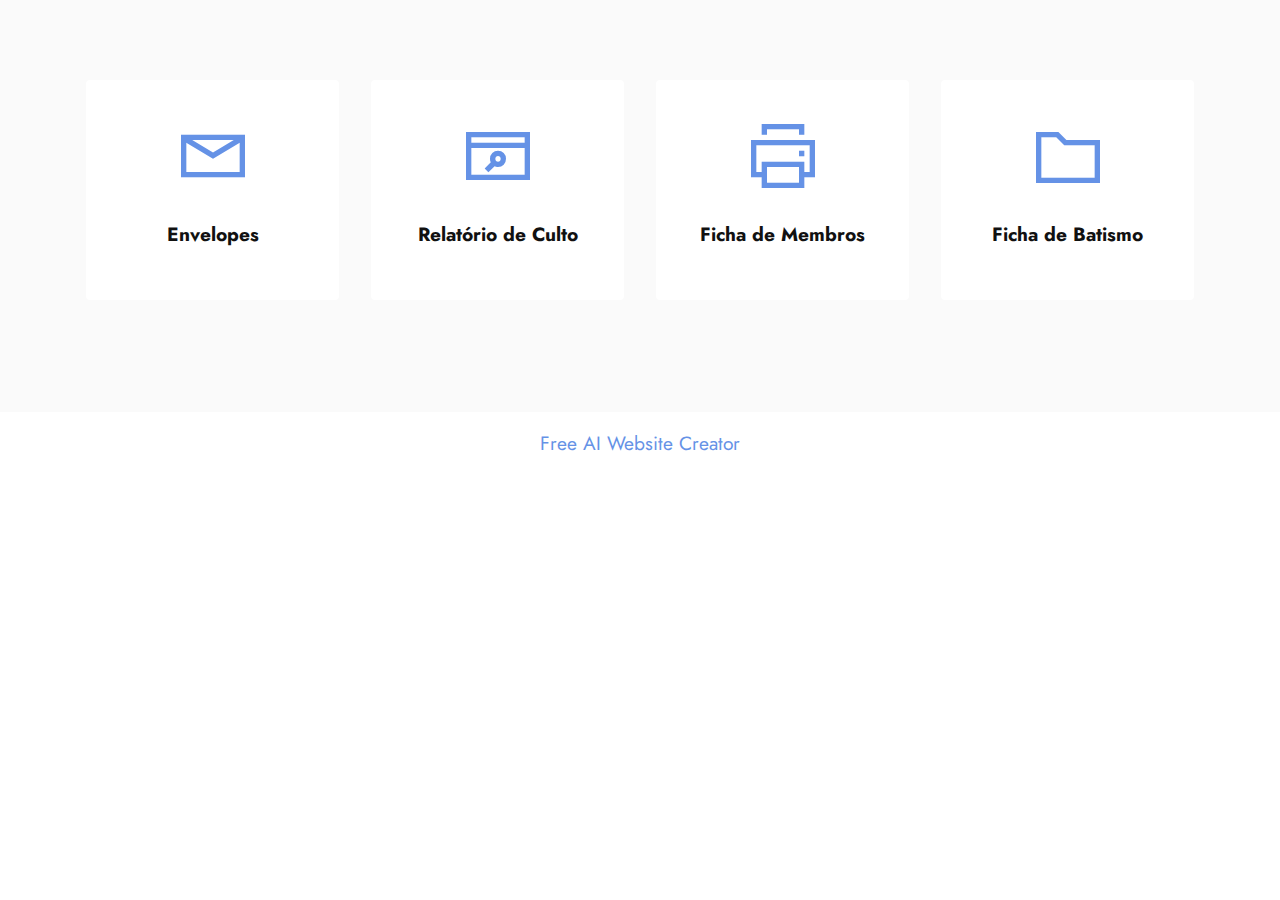
==== commit 08bf505a: "Add files via upload" ====
--- a/visual.html
+++ b/visual.html
@@ -18,7 +18,7 @@
   <link rel="stylesheet" href="assets/theme/css/style.css">
   <link rel="preload" href="https://fonts.googleapis.com/css?family=Jost:100,200,300,400,500,600,700,800,900,100i,200i,300i,400i,500i,600i,700i,800i,900i&display=swap" as="style" onload="this.onload=null;this.rel='stylesheet'">
   <noscript><link rel="stylesheet" href="https://fonts.googleapis.com/css?family=Jost:100,200,300,400,500,600,700,800,900,100i,200i,300i,400i,500i,600i,700i,800i,900i&display=swap"></noscript>
-  <link rel="preload" as="style" href="assets/mobirise/css/mbr-additional.css?v=E3JDBF"><link rel="stylesheet" href="assets/mobirise/css/mbr-additional.css?v=E3JDBF" type="text/css">
+  <link rel="preload" as="style" href="assets/mobirise/css/mbr-additional.css?v=fFx4wR"><link rel="stylesheet" href="assets/mobirise/css/mbr-additional.css?v=fFx4wR" type="text/css">
 
   
   
@@ -71,7 +71,7 @@
             </div>
         </div>
     </div>
-</section><section class="display-7" style="padding: 0;align-items: center;justify-content: center;flex-wrap: wrap;    align-content: center;display: flex;position: relative;height: 4rem;"><a href="https://mobiri.se/2835618" style="flex: 1 1;height: 4rem;position: absolute;width: 100%;z-index: 1;"><img alt="" style="height: 4rem;" src="[data-uri]"></a><p style="margin: 0;text-align: center;" class="display-7">&#8204;</p><a style="z-index:1" href="https://mobirise.com"> Website Builder Software</a></section><script src="assets/bootstrap/js/bootstrap.bundle.min.js"></script>  <script src="assets/smoothscroll/smooth-scroll.js"></script>  <script src="assets/ytplayer/index.js"></script>  <script src="assets/theme/js/script.js"></script>  
+</section><section class="display-7" style="padding: 0;align-items: center;justify-content: center;flex-wrap: wrap;    align-content: center;display: flex;position: relative;height: 4rem;"><a href="https://mobiri.se/2835618" style="flex: 1 1;height: 4rem;position: absolute;width: 100%;z-index: 1;"><img alt="" style="height: 4rem;" src="[data-uri]"></a><p style="margin: 0;text-align: center;" class="display-7">&#8204;</p><a style="z-index:1" href="https://mobirise.com/builder/ai-website-creator.html">Free AI Website Creator</a></section><script src="assets/bootstrap/js/bootstrap.bundle.min.js"></script>  <script src="assets/smoothscroll/smooth-scroll.js"></script>  <script src="assets/ytplayer/index.js"></script>  <script src="assets/theme/js/script.js"></script>  
   
   
 </body>
--- a/assets/mobirise/css/mbr-additional.css
+++ b/assets/mobirise/css/mbr-additional.css
@@ -683,7 +683,9 @@
   transition: color 0.6s;
 }
 .cid-tcUmqNQTGu {
-  background-image: url("../../../assets/images/ig2.jpg");
+  padding-top: 5rem;
+  padding-bottom: 5rem;
+  background-image: url("../../../assets/images/ig2-1.jpeg");
 }
 .cid-tcUmqNQTGu .mbr-fallback-image.disabled {
   display: none;
--- a/assets/mobirise/css/mbr-additional.css
+++ b/assets/mobirise/css/mbr-additional.css
@@ -683,7 +683,9 @@
   transition: color 0.6s;
 }
 .cid-tcUmqNQTGu {
-  background-image: url("../../../assets/images/ig2.jpg");
+  padding-top: 5rem;
+  padding-bottom: 5rem;
+  background-image: url("../../../assets/images/ig2-1.jpeg");
 }
 .cid-tcUmqNQTGu .mbr-fallback-image.disabled {
   display: none;
